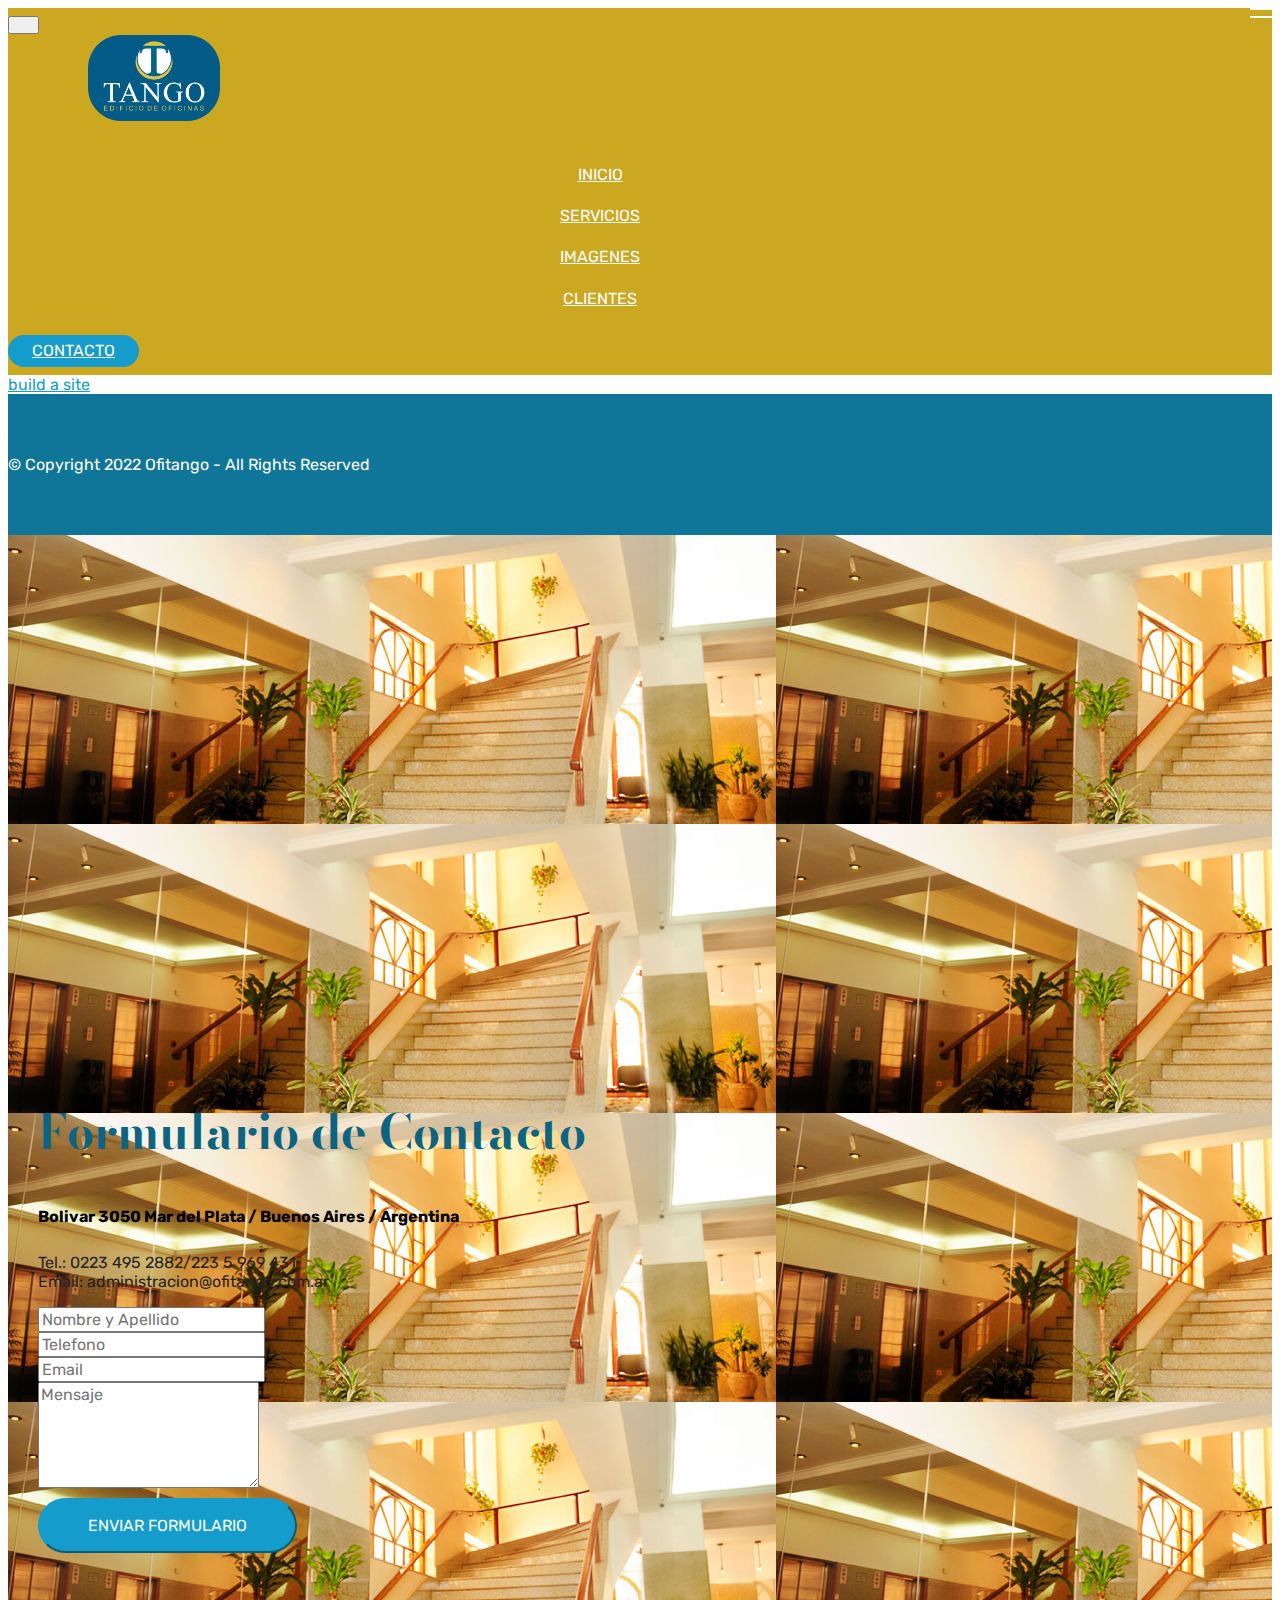
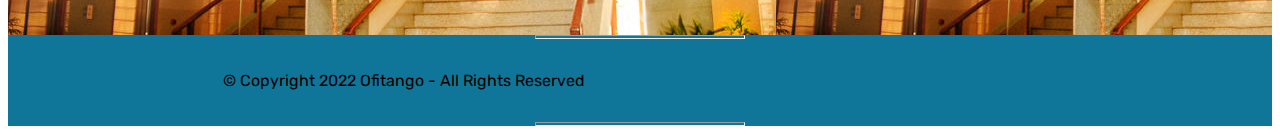
==== page1.html @ 0c17c7f9 "Add files via upload" ====
<!DOCTYPE html>
<html  >
<head>
  <!-- Site made with Mobirise Website Builder v4.12.4, https://mobirise.com -->
  <meta charset="UTF-8">
  <meta http-equiv="X-UA-Compatible" content="IE=edge">
  <meta name="generator" content="Mobirise v4.12.4, mobirise.com">
  <meta name="viewport" content="width=device-width, initial-scale=1, minimum-scale=1">
  <link rel="shortcut icon" href="assets/images/logo-original-262x171.png" type="image/x-icon">
  <meta name="description" content="Website Generator Description">
  
  
  <title>contacto</title>
  <link rel="stylesheet" href="assets/web/assets/mobirise-icons/mobirise-icons.css">
  <link rel="stylesheet" href="assets/bootstrap/css/bootstrap.min.css">
  <link rel="stylesheet" href="assets/bootstrap/css/bootstrap-grid.min.css">
  <link rel="stylesheet" href="assets/bootstrap/css/bootstrap-reboot.min.css">
  <link rel="stylesheet" href="assets/dropdown/css/style.css">
  <link rel="stylesheet" href="assets/tether/tether.min.css">
  <link rel="stylesheet" href="assets/animatecss/animate.min.css">
  <link rel="stylesheet" href="assets/theme/css/style.css">
  <link rel="preload" as="style" href="assets/mobirise/css/mbr-additional.css"><link rel="stylesheet" href="assets/mobirise/css/mbr-additional.css" type="text/css">
  
  
  
</head>
<body>
  <section class="menu cid-t2siSVwduI" once="menu" id="menu1-d">

    

    <nav class="navbar navbar-expand beta-menu navbar-dropdown align-items-center navbar-fixed-top navbar-toggleable-sm">
        <button class="navbar-toggler navbar-toggler-right" type="button" data-toggle="collapse" data-target="#navbarSupportedContent" aria-controls="navbarSupportedContent" aria-expanded="false" aria-label="Toggle navigation">
            <div class="hamburger">
                <span></span>
                <span></span>
                <span></span>
                <span></span>
            </div>
        </button>
        <div class="menu-logo">
            <div class="navbar-brand">
                <span class="navbar-logo">
                    <a href="http://www.ofitango.com.ar/">
                         <img src="assets/images/logo-original-262x171.png" alt="" title="" style="height: 5.4rem;">
                    </a>
                </span>
                <span class="navbar-caption-wrap"><a class="navbar-caption text-white text-primary display-5" href="http://www.ofitango.com.ar/"></a></span>
            </div>
        </div>
        <div class="collapse navbar-collapse" id="navbarSupportedContent">
            <ul class="navbar-nav nav-dropdown" data-app-modern-menu="true"><li class="nav-item">
                    <a class="nav-link link text-white text-primary display-4" href="index.html">
                        
                        INICIO</a>
                </li>
                <li class="nav-item">
                    <a class="nav-link link text-white text-primary display-4" href="page3.html">
                        
                        SERVICIOS</a>
                </li><li class="nav-item"><a class="nav-link link text-white text-primary display-4" href="page2.html">
                        
                        IMAGENES</a></li><li class="nav-item"><a class="nav-link link text-white text-primary display-4" href="page4.html">CLIENTES</a></li></ul>
            <div class="navbar-buttons mbr-section-btn"><a class="btn btn-sm btn-primary display-4" href="page1.html">
                    
                    CONTACTO</a></div>
        </div>
    </nav>
</section>

<section class="engine"><a href="https://mobirise.info/g">build a site</a></section><section once="footers" class="cid-t2wAZGjyXZ" id="footer6-n">

    

    

    <div class="container">
        <div class="media-container-row align-center mbr-white">
            <div class="col-12">
                <p class="mbr-text mb-0 mbr-fonts-style display-7">
                    © Copyright 2022 Ofitango - All Rights Reserved
                </p>
            </div>
        </div>
    </div>
</section>

<section class="mbr-section form4 cid-t3A1BDndgz mbr-parallax-background" id="form4-12">

    

    <div class="mbr-overlay" style="opacity: 0.5; background-color: rgb(239, 239, 239);">
    </div>
    <div class="container">
        <div class="row">
            <div class="col-md-6">
                <div class="google-map"><iframe frameborder="0" style="border:0" src="https://www.google.com/maps/embed/v1/place?key=AIzaSyCZI5F_k6S1k46ujh0SNrapM89f7mJxd30&amp;q=place_id:ChIJhcch-azehJURnAwfOW8XRGc" allowfullscreen=""></iframe></div>
            </div>
            <div class="col-md-6">
                <h2 class="pb-3 align-left mbr-fonts-style display-2">
                    Formulario de Contacto</h2>
                <div>
                    <div class="icon-block pb-3 align-left">
                        
                        
                    </div>
                    <div class="icon-contacts pb-3">
                        <h5 class="align-left mbr-fonts-style display-7">Bolivar 3050 Mar del Plata / Buenos Aires / Argentina</h5>
                        <p class="mbr-text align-left mbr-fonts-style display-7">Tel.: 0223 495 2882/223 5 969 431<br>Email: administracion@ofitango.com.ar
                        </p>
                    </div>
                </div>
                <div data-form-type="formoid">
                    <!---Formbuilder Form--->
                    <form action="https://mobirise.com/" method="POST" class="mbr-form form-with-styler" data-form-title="Mobirise Form"><input type="hidden" name="email" data-form-email="true" value="bOeZAj8MO2px88dFJfzPctDlCT0YbNWR1snrkdJ3WSeiRp32EEiQTgKdi7Tnwc22S6zPY+MXM0ju25p0DkSQRMhncS1VcrAm11SB6J4V9oVGgKkcmGMA5u0tcD6cQfHD">
                        <div class="row">
                            <div hidden="hidden" data-form-alert="" class="alert alert-success col-12">¡Gracias por comunicarse con nosotros!</div>
                            <div hidden="hidden" data-form-alert-danger="" class="alert alert-danger col-12">
                            </div>
                        </div>
                        <div class="dragArea row">
                            <div class="col-md-6  form-group" data-for="name">
                                <input type="text" name="name" placeholder="Nombre y Apellido" data-form-field="Name" required="required" class="form-control input display-7" id="name-form4-12">
                            </div>
                            <div class="col-md-6  form-group" data-for="phone">
                                <input type="text" name="phone" placeholder="Telefono" data-form-field="Phone" required="required" class="form-control input display-7" id="phone-form4-12">
                            </div>
                            <div data-for="email" class="col-md-12  form-group">
                                <input type="text" name="email" placeholder="Email" data-form-field="Email" class="form-control input display-7" required="required" id="email-form4-12">
                            </div>
                            <div data-for="message" class="col-md-12  form-group">
                                <textarea name="message" placeholder="Mensaje" data-form-field="Message" class="form-control input display-7" id="message-form4-12"></textarea>
                            </div>
                            <div class="col-md-12 input-group-btn  mt-2 align-center"><button type="submit" class="btn btn-primary btn-form display-4" href="mailto:administracion@ofitango.com.ar">ENVIAR FORMULARIO</button></div>
                        </div>
                    </form><!---Formbuilder Form--->
                </div>
            </div>
        </div>
    </div>
</section>

<section class="mbr-section content4 cid-t2wJT8myh8" id="content4-q">

    

    <div class="container">
        <div class="media-container-row">
            <div class="title col-12 col-md-8">
                
                
                
            </div>
        </div>
    </div>
</section>

<section class="mbr-section article content10 cid-t2UUSq3IMC" id="content10-11">
    
     

    <div class="container">
        <div class="inner-container" style="width: 66%;">
            <hr class="line" style="width: 25%;">
            <div class="section-text align-center mbr-white mbr-fonts-style display-7">© Copyright 2022 Ofitango - All Rights Reserved</div>
            <hr class="line" style="width: 25%;">
        </div>
    </div>
</section>


  <script src="assets/web/assets/jquery/jquery.min.js"></script>
  <script src="assets/popper/popper.min.js"></script>
  <script src="assets/bootstrap/js/bootstrap.min.js"></script>
  <script src="assets/dropdown/js/nav-dropdown.js"></script>
  <script src="assets/dropdown/js/navbar-dropdown.js"></script>
  <script src="assets/smoothscroll/smooth-scroll.js"></script>
  <script src="assets/tether/tether.min.js"></script>
  <script src="assets/touchswipe/jquery.touch-swipe.min.js"></script>
  <script src="assets/viewportchecker/jquery.viewportchecker.js"></script>
  <script src="assets/parallax/jarallax.min.js"></script>
  <script src="assets/theme/js/script.js"></script>
  <script src="assets/formoid/formoid.min.js"></script>
  
  
  <input name="animation" type="hidden">
   <div id="scrollToTop" class="scrollToTop mbr-arrow-up"><a style="text-align: center;"><i class="mbr-arrow-up-icon mbr-arrow-up-icon-cm cm-icon cm-icon-smallarrow-up"></i></a></div>
  </body>
</html>
---- assets/mobirise/css/mbr-additional.css ----
@import url(https://fonts.googleapis.com/css?family=Bodoni+Moda:400,500,600,700,800,900,400i,500i,600i,700i,800i,900i&display=swap);
@import url(https://fonts.googleapis.com/css?family=Rubik:300,400,500,600,700,800,900,300i,400i,500i,600i,700i,800i,900i&display=swap);





body {
  font-family: Rubik;
}
.display-1 {
  font-family: 'Bodoni Moda', serif;
  font-size: 4.25rem;
  font-display: swap;
}
.display-1 > .mbr-iconfont {
  font-size: 6.8rem;
}
.display-2 {
  font-family: 'Bodoni Moda', serif;
  font-size: 3rem;
  font-display: swap;
}
.display-2 > .mbr-iconfont {
  font-size: 4.8rem;
}
.display-4 {
  font-family: 'Rubik', sans-serif;
  font-size: 1rem;
  font-display: swap;
}
.display-4 > .mbr-iconfont {
  font-size: 1.6rem;
}
.display-5 {
  font-family: 'Rubik', sans-serif;
  font-size: 1.5rem;
  font-display: swap;
}
.display-5 > .mbr-iconfont {
  font-size: 2.4rem;
}
.display-7 {
  font-family: 'Rubik', sans-serif;
  font-size: 1rem;
  font-display: swap;
}
.display-7 > .mbr-iconfont {
  font-size: 1.6rem;
}
/* ---- Fluid typography for mobile devices ---- */
/* 1.4 - font scale ratio ( bootstrap == 1.42857 ) */
/* 100vw - current viewport width */
/* (48 - 20)  48 == 48rem == 768px, 20 == 20rem == 320px(minimal supported viewport) */
/* 0.65 - min scale variable, may vary */
@media (max-width: 768px) {
  .display-1 {
    font-size: 3.4rem;
    font-size: calc( 2.1374999999999997rem + (4.25 - 2.1374999999999997) * ((100vw - 20rem) / (48 - 20)));
    line-height: calc( 1.4 * (2.1374999999999997rem + (4.25 - 2.1374999999999997) * ((100vw - 20rem) / (48 - 20))));
  }
  .display-2 {
    font-size: 2.4rem;
    font-size: calc( 1.7rem + (3 - 1.7) * ((100vw - 20rem) / (48 - 20)));
    line-height: calc( 1.4 * (1.7rem + (3 - 1.7) * ((100vw - 20rem) / (48 - 20))));
  }
  .display-4 {
    font-size: 0.8rem;
    font-size: calc( 1rem + (1 - 1) * ((100vw - 20rem) / (48 - 20)));
    line-height: calc( 1.4 * (1rem + (1 - 1) * ((100vw - 20rem) / (48 - 20))));
  }
  .display-5 {
    font-size: 1.2rem;
    font-size: calc( 1.175rem + (1.5 - 1.175) * ((100vw - 20rem) / (48 - 20)));
    line-height: calc( 1.4 * (1.175rem + (1.5 - 1.175) * ((100vw - 20rem) / (48 - 20))));
  }
}
/* Buttons */
.btn {
  padding: 1rem 3rem;
  border-radius: 3px;
}
.btn-sm {
  padding: 0.6rem 1.5rem;
  border-radius: 3px;
}
.btn-md {
  padding: 1rem 3rem;
  border-radius: 3px;
}
.btn-lg {
  padding: 1.2rem 3.2rem;
  border-radius: 3px;
}
.bg-primary {
  background-color: #149dcc !important;
}
.bg-success {
  background-color: #f7ed4a !important;
}
.bg-info {
  background-color: #82786e !important;
}
.bg-warning {
  background-color: #879a9f !important;
}
.bg-danger {
  background-color: #b1a374 !important;
}
.btn-primary,
.btn-primary:active {
  background-color: #149dcc !important;
  border-color: #149dcc !important;
  color: #ffffff !important;
}
.btn-primary:hover,
.btn-primary:focus,
.btn-primary.focus,
.btn-primary.active {
  color: #ffffff !important;
  background-color: #0d6786 !important;
  border-color: #0d6786 !important;
}
.btn-primary.disabled,
.btn-primary:disabled {
  color: #ffffff !important;
  background-color: #0d6786 !important;
  border-color: #0d6786 !important;
}
.btn-secondary,
.btn-secondary:active {
  background-color: #ff3366 !important;
  border-color: #ff3366 !important;
  color: #ffffff !important;
}
.btn-secondary:hover,
.btn-secondary:focus,
.btn-secondary.focus,
.btn-secondary.active {
  color: #ffffff !important;
  background-color: #e50039 !important;
  border-color: #e50039 !important;
}
.btn-secondary.disabled,
.btn-secondary:disabled {
  color: #ffffff !important;
  background-color: #e50039 !important;
  border-color: #e50039 !important;
}
.btn-info,
.btn-info:active {
  background-color: #82786e !important;
  border-color: #82786e !important;
  color: #ffffff !important;
}
.btn-info:hover,
.btn-info:focus,
.btn-info.focus,
.btn-info.active {
  color: #ffffff !important;
  background-color: #59524b !important;
  border-color: #59524b !important;
}
.btn-info.disabled,
.btn-info:disabled {
  color: #ffffff !important;
  background-color: #59524b !important;
  border-color: #59524b !important;
}
.btn-success,
.btn-success:active {
  background-color: #f7ed4a !important;
  border-color: #f7ed4a !important;
  color: #3f3c03 !important;
}
.btn-success:hover,
.btn-success:focus,
.btn-success.focus,
.btn-success.active {
  color: #3f3c03 !important;
  background-color: #eadd0a !important;
  border-color: #eadd0a !important;
}
.btn-success.disabled,
.btn-success:disabled {
  color: #3f3c03 !important;
  background-color: #eadd0a !important;
  border-color: #eadd0a !important;
}
.btn-warning,
.btn-warning:active {
  background-color: #879a9f !important;
  border-color: #879a9f !important;
  color: #ffffff !important;
}
.btn-warning:hover,
.btn-warning:focus,
.btn-warning.focus,
.btn-warning.active {
  color: #ffffff !important;
  background-color: #617479 !important;
  border-color: #617479 !important;
}
.btn-warning.disabled,
.btn-warning:disabled {
  color: #ffffff !important;
  background-color: #617479 !important;
  border-color: #617479 !important;
}
.btn-danger,
.btn-danger:active {
  background-color: #b1a374 !important;
  border-color: #b1a374 !important;
  color: #ffffff !important;
}
.btn-danger:hover,
.btn-danger:focus,
.btn-danger.focus,
.btn-danger.active {
  color: #ffffff !important;
  background-color: #8b7d4e !important;
  border-color: #8b7d4e !important;
}
.btn-danger.disabled,
.btn-danger:disabled {
  color: #ffffff !important;
  background-color: #8b7d4e !important;
  border-color: #8b7d4e !important;
}
.btn-white {
  color: #333333 !important;
}
.btn-white,
.btn-white:active {
  background-color: #ffffff !important;
  border-color: #ffffff !important;
  color: #808080 !important;
}
.btn-white:hover,
.btn-white:focus,
.btn-white.focus,
.btn-white.active {
  color: #808080 !important;
  background-color: #d9d9d9 !important;
  border-color: #d9d9d9 !important;
}
.btn-white.disabled,
.btn-white:disabled {
  color: #808080 !important;
  background-color: #d9d9d9 !important;
  border-color: #d9d9d9 !important;
}
.btn-black,
.btn-black:active {
  background-color: #333333 !important;
  border-color: #333333 !important;
  color: #ffffff !important;
}
.btn-black:hover,
.btn-black:focus,
.btn-black.focus,
.btn-black.active {
  color: #ffffff !important;
  background-color: #0d0d0d !important;
  border-color: #0d0d0d !important;
}
.btn-black.disabled,
.btn-black:disabled {
  color: #ffffff !important;
  background-color: #0d0d0d !important;
  border-color: #0d0d0d !important;
}
.btn-primary-outline,
.btn-primary-outline:active {
  background: none;
  border-color: #0b566f;
  color: #0b566f;
}
.btn-primary-outline:hover,
.btn-primary-outline:focus,
.btn-primary-outline.focus,
.btn-primary-outline.active {
  color: #ffffff;
  background-color: #149dcc;
  border-color: #149dcc;
}
.btn-primary-outline.disabled,
.btn-primary-outline:disabled {
  color: #ffffff !important;
  background-color: #149dcc !important;
  border-color: #149dcc !important;
}
.btn-secondary-outline,
.btn-secondary-outline:active {
  background: none;
  border-color: #cc0033;
  color: #cc0033;
}
.btn-secondary-outline:hover,
.btn-secondary-outline:focus,
.btn-secondary-outline.focus,
.btn-secondary-outline.active {
  color: #ffffff;
  background-color: #ff3366;
  border-color: #ff3366;
}
.btn-secondary-outline.disabled,
.btn-secondary-outline:disabled {
  color: #ffffff !important;
  background-color: #ff3366 !important;
  border-color: #ff3366 !important;
}
.btn-info-outline,
.btn-info-outline:active {
  background: none;
  border-color: #4b453f;
  color: #4b453f;
}
.btn-info-outline:hover,
.btn-info-outline:focus,
.btn-info-outline.focus,
.btn-info-outline.active {
  color: #ffffff;
  background-color: #82786e;
  border-color: #82786e;
}
.btn-info-outline.disabled,
.btn-info-outline:disabled {
  color: #ffffff !important;
  background-color: #82786e !important;
  border-color: #82786e !important;
}
.btn-success-outline,
.btn-success-outline:active {
  background: none;
  border-color: #d2c609;
  color: #d2c609;
}
.btn-success-outline:hover,
.btn-success-outline:focus,
.btn-success-outline.focus,
.btn-success-outline.active {
  color: #3f3c03;
  background-color: #f7ed4a;
  border-color: #f7ed4a;
}
.btn-success-outline.disabled,
.btn-success-outline:disabled {
  color: #3f3c03 !important;
  background-color: #f7ed4a !important;
  border-color: #f7ed4a !important;
}
.btn-warning-outline,
.btn-warning-outline:active {
  background: none;
  border-color: #55666b;
  color: #55666b;
}
.btn-warning-outline:hover,
.btn-warning-outline:focus,
.btn-warning-outline.focus,
.btn-warning-outline.active {
  color: #ffffff;
  background-color: #879a9f;
  border-color: #879a9f;
}
.btn-warning-outline.disabled,
.btn-warning-outline:disabled {
  color: #ffffff !important;
  background-color: #879a9f !important;
  border-color: #879a9f !important;
}
.btn-danger-outline,
.btn-danger-outline:active {
  background: none;
  border-color: #7a6e45;
  color: #7a6e45;
}
.btn-danger-outline:hover,
.btn-danger-outline:focus,
.btn-danger-outline.focus,
.btn-danger-outline.active {
  color: #ffffff;
  background-color: #b1a374;
  border-color: #b1a374;
}
.btn-danger-outline.disabled,
.btn-danger-outline:disabled {
  color: #ffffff !important;
  background-color: #b1a374 !important;
  border-color: #b1a374 !important;
}
.btn-black-outline,
.btn-black-outline:active {
  background: none;
  border-color: #000000;
  color: #000000;
}
.btn-black-outline:hover,
.btn-black-outline:focus,
.btn-black-outline.focus,
.btn-black-outline.active {
  color: #ffffff;
  background-color: #333333;
  border-color: #333333;
}
.btn-black-outline.disabled,
.btn-black-outline:disabled {
  color: #ffffff !important;
  background-color: #333333 !important;
  border-color: #333333 !important;
}
.btn-white-outline,
.btn-white-outline:active,
.btn-white-outline.active {
  background: none;
  border-color: #ffffff;
  color: #ffffff;
}
.btn-white-outline:hover,
.btn-white-outline:focus,
.btn-white-outline.focus {
  color: #333333;
  background-color: #ffffff;
  border-color: #ffffff;
}
.text-primary {
  color: #149dcc !important;
}
.text-secondary {
  color: #ff3366 !important;
}
.text-success {
  color: #f7ed4a !important;
}
.text-info {
  color: #82786e !important;
}
.text-warning {
  color: #879a9f !important;
}
.text-danger {
  color: #b1a374 !important;
}
.text-white {
  color: #ffffff !important;
}
.text-black {
  color: #000000 !important;
}
a.text-primary:hover,
a.text-primary:focus {
  color: #0b566f !important;
}
a.text-secondary:hover,
a.text-secondary:focus {
  color: #cc0033 !important;
}
a.text-success:hover,
a.text-success:focus {
  color: #d2c609 !important;
}
a.text-info:hover,
a.text-info:focus {
  color: #4b453f !important;
}
a.text-warning:hover,
a.text-warning:focus {
  color: #55666b !important;
}
a.text-danger:hover,
a.text-danger:focus {
  color: #7a6e45 !important;
}
a.text-white:hover,
a.text-white:focus {
  color: #b3b3b3 !important;
}
a.text-black:hover,
a.text-black:focus {
  color: #4d4d4d !important;
}
.alert-success {
  background-color: #70c770;
}
.alert-info {
  background-color: #82786e;
}
.alert-warning {
  background-color: #879a9f;
}
.alert-danger {
  background-color: #b1a374;
}
.mbr-section-btn a.btn:not(.btn-form) {
  border-radius: 100px;
}
.mbr-section-btn a.btn:not(.btn-form):hover,
.mbr-section-btn a.btn:not(.btn-form):focus {
  box-shadow: none !important;
}
.mbr-section-btn a.btn:not(.btn-form):hover,
.mbr-section-btn a.btn:not(.btn-form):focus {
  box-shadow: 0 10px 40px 0 rgba(0, 0, 0, 0.2) !important;
  -webkit-box-shadow: 0 10px 40px 0 rgba(0, 0, 0, 0.2) !important;
}
.mbr-gallery-filter li a {
  border-radius: 100px !important;
}
.mbr-gallery-filter li.active .btn {
  background-color: #149dcc;
  border-color: #149dcc;
  color: #ffffff;
}
.mbr-gallery-filter li.active .btn:focus {
  box-shadow: none;
}
.nav-tabs .nav-link {
  border-radius: 100px !important;
}
a,
a:hover {
  color: #149dcc;
}
.mbr-plan-header.bg-primary .mbr-plan-subtitle,
.mbr-plan-header.bg-primary .mbr-plan-price-desc {
  color: #b4e6f8;
}
.mbr-plan-header.bg-success .mbr-plan-subtitle,
.mbr-plan-header.bg-success .mbr-plan-price-desc {
  color: #ffffff;
}
.mbr-plan-header.bg-info .mbr-plan-subtitle,
.mbr-plan-header.bg-info .mbr-plan-price-desc {
  color: #beb8b2;
}
.mbr-plan-header.bg-warning .mbr-plan-subtitle,
.mbr-plan-header.bg-warning .mbr-plan-price-desc {
  color: #ced6d8;
}
.mbr-plan-header.bg-danger .mbr-plan-subtitle,
.mbr-plan-header.bg-danger .mbr-plan-price-desc {
  color: #dfd9c6;
}
/* Scroll to top button*/
#scrollToTop a {
  border-radius: 100px;
}
.form-control {
  font-family: 'Rubik', sans-serif;
  font-size: 1rem;
  font-display: swap;
}
.form-control > .mbr-iconfont {
  font-size: 1.6rem;
}
blockquote {
  border-color: #149dcc;
}
/* Forms */
.mbr-form .btn {
  margin: .4rem 0;
}
.mbr-form .input-group-btn a.btn {
  border-radius: 100px !important;
}
.mbr-form .input-group-btn a.btn:hover {
  box-shadow: 0 10px 40px 0 rgba(0, 0, 0, 0.2);
}
.mbr-form .input-group-btn button[type="submit"] {
  border-radius: 100px !important;
  padding: 1rem 3rem;
}
.mbr-form .input-group-btn button[type="submit"]:hover {
  box-shadow: 0 10px 40px 0 rgba(0, 0, 0, 0.2);
}
@media (max-width: 767px) {
  .btn {
    font-size: .75rem !important;
  }
  .btn .mbr-iconfont {
    font-size: 1rem !important;
  }
}
/* Footer */
.mbr-footer-content li::before,
.mbr-footer .mbr-contacts li::before {
  background: #149dcc;
}
.mbr-footer-content li a:hover,
.mbr-footer .mbr-contacts li a:hover {
  color: #149dcc;
}
.footer3 input[type="email"],
.footer4 input[type="email"] {
  border-radius: 100px !important;
}
.footer3 .input-group-btn a.btn,
.footer4 .input-group-btn a.btn {
  border-radius: 100px !important;
}
.footer3 .input-group-btn button[type="submit"],
.footer4 .input-group-btn button[type="submit"] {
  border-radius: 100px !important;
}
/* Headers*/
.header13 .form-inline input[type="email"],
.header14 .form-inline input[type="email"] {
  border-radius: 100px;
}
.header13 .form-inline input[type="text"],
.header14 .form-inline input[type="text"] {
  border-radius: 100px;
}
.header13 .form-inline input[type="tel"],
.header14 .form-inline input[type="tel"] {
  border-radius: 100px;
}
.header13 .form-inline a.btn,
.header14 .form-inline a.btn {
  border-radius: 100px;
}
.header13 .form-inline button,
.header14 .form-inline button {
  border-radius: 100px !important;
}
@media screen and (-ms-high-contrast: active), (-ms-high-contrast: none) {
  .card-wrapper {
    flex: auto !important;
  }
}
.jq-selectbox li:hover,
.jq-selectbox li.selected {
  background-color: #149dcc;
  color: #ffffff;
}
.jq-selectbox .jq-selectbox__trigger-arrow,
.jq-number__spin.minus:after,
.jq-number__spin.plus:after {
  transition: 0.4s;
  border-top-color: currentColor;
  border-bottom-color: currentColor;
}
.jq-selectbox:hover .jq-selectbox__trigger-arrow,
.jq-number__spin.minus:hover:after,
.jq-number__spin.plus:hover:after {
  border-top-color: #149dcc;
  border-bottom-color: #149dcc;
}
.xdsoft_datetimepicker .xdsoft_calendar td.xdsoft_default,
.xdsoft_datetimepicker .xdsoft_calendar td.xdsoft_current,
.xdsoft_datetimepicker .xdsoft_timepicker .xdsoft_time_box > div > div.xdsoft_current {
  color: #ffffff !important;
  background-color: #149dcc !important;
  box-shadow: none !important;
}
.xdsoft_datetimepicker .xdsoft_calendar td:hover,
.xdsoft_datetimepicker .xdsoft_timepicker .xdsoft_time_box > div > div:hover {
  color: #ffffff !important;
  background: #ff3366 !important;
  box-shadow: none !important;
}
.lazy-bg {
  background-image: none !important;
}
.lazy-placeholder:not(section),
.lazy-none {
  display: block;
  position: relative;
  padding-bottom: 56.25%;
}
iframe.lazy-placeholder,
.lazy-placeholder:after {
  content: '';
  position: absolute;
  width: 100px;
  height: 100px;
  background: transparent no-repeat center;
  background-size: contain;
  top: 50%;
  left: 50%;
  transform: translateX(-50%) translateY(-50%);
  background-image: url("data:image/svg+xml;charset=UTF-8,%3csvg width='32' height='32' viewBox='0 0 64 64' xmlns='http://www.w3.org/2000/svg' stroke='%23149dcc' %3e%3cg fill='none' fill-rule='evenodd'%3e%3cg transform='translate(16 16)' stroke-width='2'%3e%3ccircle stroke-opacity='.5' cx='16' cy='16' r='16'/%3e%3cpath d='M32 16c0-9.94-8.06-16-16-16'%3e%3canimateTransform attributeName='transform' type='rotate' from='0 16 16' to='360 16 16' dur='1s' repeatCount='indefinite'/%3e%3c/path%3e%3c/g%3e%3c/g%3e%3c/svg%3e");
}
section.lazy-placeholder:after {
  opacity: 0.3;
}
.cid-t2siSVwduI .navbar {
  padding: .5rem 0;
  background: #cca720;
  transition: none;
  min-height: 77px;
}
.cid-t2siSVwduI .navbar-dropdown.bg-color.transparent.opened {
  background: #cca720;
}
.cid-t2siSVwduI a {
  font-style: normal;
}
.cid-t2siSVwduI .nav-item span {
  padding-right: 0.4em;
  line-height: 0.5em;
  vertical-align: text-bottom;
  position: relative;
  text-decoration: none;
}
.cid-t2siSVwduI .nav-item a {
  display: -webkit-flex;
  align-items: center;
  justify-content: center;
  padding: 0.7rem 0 !important;
  margin: 0rem .65rem !important;
  -webkit-align-items: center;
  -webkit-justify-content: center;
}
.cid-t2siSVwduI .nav-item:focus,
.cid-t2siSVwduI .nav-link:focus {
  outline: none;
}
.cid-t2siSVwduI .btn {
  padding: 0.4rem 1.5rem;
  display: -webkit-inline-flex;
  align-items: center;
  -webkit-align-items: center;
}
.cid-t2siSVwduI .btn .mbr-iconfont {
  font-size: 1.6rem;
}
.cid-t2siSVwduI .menu-logo {
  margin-right: auto;
}
.cid-t2siSVwduI .menu-logo .navbar-brand {
  display: flex;
  margin-left: 5rem;
  padding: 0;
  transition: padding .2s;
  min-height: 3.8rem;
  -webkit-align-items: center;
  align-items: center;
}
.cid-t2siSVwduI .menu-logo .navbar-brand .navbar-caption-wrap {
  display: flex;
  -webkit-align-items: center;
  align-items: center;
  word-break: break-word;
  min-width: 7rem;
  margin: .3rem 0;
}
.cid-t2siSVwduI .menu-logo .navbar-brand .navbar-caption-wrap .navbar-caption {
  line-height: 1.2rem !important;
  padding-right: 2rem;
}
.cid-t2siSVwduI .menu-logo .navbar-brand .navbar-logo {
  font-size: 4rem;
  transition: font-size 0.25s;
}
.cid-t2siSVwduI .menu-logo .navbar-brand .navbar-logo img {
  display: flex;
}
.cid-t2siSVwduI .menu-logo .navbar-brand .navbar-logo .mbr-iconfont {
  transition: font-size 0.25s;
}
.cid-t2siSVwduI .menu-logo .navbar-brand .navbar-logo a {
  display: inline-flex;
}
.cid-t2siSVwduI .navbar-toggleable-sm .navbar-collapse {
  justify-content: flex-end;
  -webkit-justify-content: flex-end;
  padding-right: 5rem;
  width: auto;
}
.cid-t2siSVwduI .navbar-toggleable-sm .navbar-collapse .navbar-nav {
  flex-wrap: wrap;
  -webkit-flex-wrap: wrap;
  padding-left: 0;
}
.cid-t2siSVwduI .navbar-toggleable-sm .navbar-collapse .navbar-nav .nav-item {
  -webkit-align-self: center;
  align-self: center;
}
.cid-t2siSVwduI .navbar-toggleable-sm .navbar-collapse .navbar-buttons {
  padding-left: 0;
  padding-bottom: 0;
}
.cid-t2siSVwduI .dropdown .dropdown-menu {
  background: #cca720;
  visibility: hidden;
  display: block;
  position: absolute;
  min-width: 5rem;
  padding-top: 1.4rem;
  padding-bottom: 1.4rem;
  text-align: left;
}
.cid-t2siSVwduI .dropdown .dropdown-menu .dropdown-item {
  width: auto;
  padding: 0.235em 1.5385em 0.235em 1.5385em !important;
}
.cid-t2siSVwduI .dropdown .dropdown-menu .dropdown-item::after {
  right: 0.5rem;
}
.cid-t2siSVwduI .dropdown .dropdown-menu .dropdown-submenu {
  margin: 0;
}
.cid-t2siSVwduI .dropdown.open > .dropdown-menu {
  visibility: visible;
}
.cid-t2siSVwduI .navbar-toggleable-sm.opened:after {
  position: absolute;
  width: 100vw;
  height: 100vh;
  content: '';
  background-color: rgba(0, 0, 0, 0.1);
  left: 0;
  bottom: 0;
  transform: translateY(100%);
  -webkit-transform: translateY(100%);
  z-index: 1000;
}
.cid-t2siSVwduI .navbar.navbar-short {
  min-height: 60px;
  transition: all .2s;
}
.cid-t2siSVwduI .navbar.navbar-short .navbar-toggler-right {
  top: 20px;
}
.cid-t2siSVwduI .navbar.navbar-short .navbar-logo a {
  font-size: 2.5rem !important;
  line-height: 2.5rem;
  transition: font-size 0.25s;
}
.cid-t2siSVwduI .navbar.navbar-short .navbar-logo a .mbr-iconfont {
  font-size: 2.5rem !important;
}
.cid-t2siSVwduI .navbar.navbar-short .navbar-logo a img {
  height: 3rem !important;
}
.cid-t2siSVwduI .navbar.navbar-short .navbar-brand {
  min-height: 3rem;
}
.cid-t2siSVwduI button.navbar-toggler {
  width: 31px;
  height: 18px;
  cursor: pointer;
  transition: all .2s;
  top: 1.5rem;
  right: 1rem;
}
.cid-t2siSVwduI button.navbar-toggler:focus {
  outline: none;
}
.cid-t2siSVwduI button.navbar-toggler .hamburger span {
  position: absolute;
  right: 0;
  width: 30px;
  height: 2px;
  border-right: 5px;
  background-color: #ffffff;
}
.cid-t2siSVwduI button.navbar-toggler .hamburger span:nth-child(1) {
  top: 0;
  transition: all .2s;
}
.cid-t2siSVwduI button.navbar-toggler .hamburger span:nth-child(2) {
  top: 8px;
  transition: all .15s;
}
.cid-t2siSVwduI button.navbar-toggler .hamburger span:nth-child(3) {
  top: 8px;
  transition: all .15s;
}
.cid-t2siSVwduI button.navbar-toggler .hamburger span:nth-child(4) {
  top: 16px;
  transition: all .2s;
}
.cid-t2siSVwduI nav.opened .hamburger span:nth-child(1) {
  top: 8px;
  width: 0;
  opacity: 0;
  right: 50%;
  transition: all .2s;
}
.cid-t2siSVwduI nav.opened .hamburger span:nth-child(2) {
  -webkit-transform: rotate(45deg);
  transform: rotate(45deg);
  transition: all .25s;
}
.cid-t2siSVwduI nav.opened .hamburger span:nth-child(3) {
  -webkit-transform: rotate(-45deg);
  transform: rotate(-45deg);
  transition: all .25s;
}
.cid-t2siSVwduI nav.opened .hamburger span:nth-child(4) {
  top: 8px;
  width: 0;
  opacity: 0;
  right: 50%;
  transition: all .2s;
}
.cid-t2siSVwduI .collapsed.navbar-expand {
  flex-direction: column;
  -webkit-flex-direction: column;
}
.cid-t2siSVwduI .collapsed .btn {
  display: -webkit-flex;
}
.cid-t2siSVwduI .collapsed .navbar-collapse {
  display: none !important;
  padding-right: 0 !important;
}
.cid-t2siSVwduI .collapsed .navbar-collapse.collapsing,
.cid-t2siSVwduI .collapsed .navbar-collapse.show {
  display: block !important;
}
.cid-t2siSVwduI .collapsed .navbar-collapse.collapsing .navbar-nav,
.cid-t2siSVwduI .collapsed .navbar-collapse.show .navbar-nav {
  display: block;
  text-align: center;
}
.cid-t2siSVwduI .collapsed .navbar-collapse.collapsing .navbar-nav .nav-item,
.cid-t2siSVwduI .collapsed .navbar-collapse.show .navbar-nav .nav-item {
  clear: both;
}
.cid-t2siSVwduI .collapsed .navbar-collapse.collapsing .navbar-buttons,
.cid-t2siSVwduI .collapsed .navbar-collapse.show .navbar-buttons {
  text-align: center;
}
.cid-t2siSVwduI .collapsed .navbar-collapse.collapsing .navbar-buttons:last-child,
.cid-t2siSVwduI .collapsed .navbar-collapse.show .navbar-buttons:last-child {
  margin-bottom: 1rem;
}
@media (min-width: 1024px) {
  .cid-t2siSVwduI .collapsed:not(.navbar-short) .navbar-collapse {
    max-height: calc(98.5vh - 5.4rem);
  }
}
.cid-t2siSVwduI .collapsed button.navbar-toggler {
  display: block;
}
.cid-t2siSVwduI .collapsed .navbar-brand {
  margin-left: 1rem !important;
}
.cid-t2siSVwduI .collapsed .navbar-toggleable-sm {
  flex-direction: column;
  -webkit-flex-direction: column;
}
.cid-t2siSVwduI .collapsed .dropdown .dropdown-menu {
  width: 100%;
  text-align: center;
  position: relative;
  opacity: 0;
  overflow: hidden;
  display: block;
  height: 0;
  visibility: hidden;
  padding: 0;
  transition-duration: .5s;
  transition-property: opacity,padding,height;
}
.cid-t2siSVwduI .collapsed .dropdown.open > .dropdown-menu {
  position: relative;
  opacity: 1;
  height: auto;
  padding: 1.4rem 0;
  visibility: visible;
}
.cid-t2siSVwduI .collapsed .dropdown .dropdown-submenu {
  left: 0;
  text-align: center;
  width: 100%;
}
.cid-t2siSVwduI .collapsed .dropdown .dropdown-toggle[data-toggle="dropdown-submenu"]::after {
  margin-top: 0;
  position: inherit;
  right: 0;
  top: 50%;
  display: inline-block;
  width: 0;
  height: 0;
  margin-left: .3em;
  vertical-align: middle;
  content: "";
  border-top: .30em solid;
  border-right: .30em solid transparent;
  border-left: .30em solid transparent;
}
@media (max-width: 1023px) {
  .cid-t2siSVwduI .navbar-expand {
    flex-direction: column;
    -webkit-flex-direction: column;
  }
  .cid-t2siSVwduI img {
    height: 3.8rem !important;
  }
  .cid-t2siSVwduI .btn {
    display: -webkit-flex;
  }
  .cid-t2siSVwduI button.navbar-toggler {
    display: block;
  }
  .cid-t2siSVwduI .navbar-brand {
    margin-left: 1rem !important;
  }
  .cid-t2siSVwduI .navbar-toggleable-sm {
    flex-direction: column;
    -webkit-flex-direction: column;
  }
  .cid-t2siSVwduI .navbar-collapse {
    display: none !important;
    padding-right: 0 !important;
  }
  .cid-t2siSVwduI .navbar-collapse.collapsing,
  .cid-t2siSVwduI .navbar-collapse.show {
    display: block !important;
  }
  .cid-t2siSVwduI .navbar-collapse.collapsing .navbar-nav,
  .cid-t2siSVwduI .navbar-collapse.show .navbar-nav {
    display: block;
    text-align: center;
  }
  .cid-t2siSVwduI .navbar-collapse.collapsing .navbar-nav .nav-item,
  .cid-t2siSVwduI .navbar-collapse.show .navbar-nav .nav-item {
    clear: both;
  }
  .cid-t2siSVwduI .navbar-collapse.collapsing .navbar-buttons,
  .cid-t2siSVwduI .navbar-collapse.show .navbar-buttons {
    text-align: center;
  }
  .cid-t2siSVwduI .navbar-collapse.collapsing .navbar-buttons:last-child,
  .cid-t2siSVwduI .navbar-collapse.show .navbar-buttons:last-child {
    margin-bottom: 1rem;
  }
  .cid-t2siSVwduI .dropdown .dropdown-menu {
    width: 100%;
    text-align: center;
    position: relative;
    opacity: 0;
    overflow: hidden;
    display: block;
    height: 0;
    visibility: hidden;
    padding: 0;
    transition-duration: .5s;
    transition-property: opacity,padding,height;
  }
  .cid-t2siSVwduI .dropdown.open > .dropdown-menu {
    position: relative;
    opacity: 1;
    height: auto;
    padding: 1.4rem 0;
    visibility: visible;
  }
  .cid-t2siSVwduI .dropdown .dropdown-submenu {
    left: 0;
    text-align: center;
    width: 100%;
  }
  .cid-t2siSVwduI .dropdown .dropdown-toggle[data-toggle="dropdown-submenu"]::after {
    margin-top: 0;
    position: inherit;
    right: 0;
    top: 50%;
    display: inline-block;
    width: 0;
    height: 0;
    margin-left: .3em;
    vertical-align: middle;
    content: "";
    border-top: .30em solid;
    border-right: .30em solid transparent;
    border-left: .30em solid transparent;
  }
}
@media (min-width: 767px) {
  .cid-t2siSVwduI .menu-logo {
    flex-shrink: 0;
    -webkit-flex-shrink: 0;
  }
}
.cid-t2siSVwduI .navbar-collapse {
  flex-basis: auto;
  -webkit-flex-basis: auto;
}
.cid-t2siSVwduI .nav-link:hover,
.cid-t2siSVwduI .dropdown-item:hover {
  color: #c1c1c1 !important;
}
.cid-t2so4KYxrj .modal-body .close {
  background: #1b1b1b;
}
.cid-t2so4KYxrj .modal-body .close span {
  font-style: normal;
}
.cid-t2so4KYxrj .carousel-inner > .active,
.cid-t2so4KYxrj .carousel-inner > .next,
.cid-t2so4KYxrj .carousel-inner > .prev {
  display: flex;
}
.cid-t2so4KYxrj .carousel-control .icon-next,
.cid-t2so4KYxrj .carousel-control .icon-prev {
  margin-top: -18px;
  font-size: 40px;
  line-height: 27px;
}
.cid-t2so4KYxrj .carousel-control:hover {
  background: #1b1b1b;
  color: #fff;
  opacity: 1;
}
@media (max-width: 767px) {
  .cid-t2so4KYxrj .container .carousel-control {
    margin-bottom: 0;
  }
}
.cid-t2so4KYxrj .boxed-slider {
  position: relative;
  padding: 93px 0;
}
.cid-t2so4KYxrj .boxed-slider > div {
  position: relative;
}
.cid-t2so4KYxrj .container img {
  width: 100%;
}
.cid-t2so4KYxrj .container img + .row {
  position: absolute;
  top: 50%;
  left: 0;
  right: 0;
  -webkit-transform: translateY(-50%);
  -moz-transform: translateY(-50%);
  transform: translateY(-50%);
  z-index: 2;
}
.cid-t2so4KYxrj .mbr-section {
  padding: 0;
  background-attachment: scroll;
}
.cid-t2so4KYxrj .mbr-table-cell {
  padding: 0;
}
.cid-t2so4KYxrj .container .carousel-indicators {
  margin-bottom: 3px;
}
.cid-t2so4KYxrj .carousel-caption {
  top: 50%;
  right: 0;
  bottom: auto;
  left: 0;
  display: -webkit-flex;
  align-items: center;
  -webkit-transform: translateY(-50%);
  transform: translateY(-50%);
  -webkit-align-items: center;
}
.cid-t2so4KYxrj .mbr-overlay {
  z-index: 1;
}
.cid-t2so4KYxrj .container-slide.container {
  min-width: 100%;
  min-height: 100vh;
  padding: 0;
}
.cid-t2so4KYxrj .carousel-item {
  background-position: 50% 50%;
  background-repeat: no-repeat;
  background-size: cover;
  opacity: 1;
}
.cid-t2so4KYxrj .carousel-item.active.right,
.cid-t2so4KYxrj .carousel-item.next {
  left: 0;
  transition: opacity 0.7s ease-in-out;
  opacity: 0;
}
.cid-t2so4KYxrj .carousel-item.active.left,
.cid-t2so4KYxrj .carousel-item.prev {
  left: 0;
  transition: opacity 0.7s ease-in-out;
  opacity: 0;
}
.cid-t2so4KYxrj .carousel-item.active,
.cid-t2so4KYxrj .carousel-item.next.left,
.cid-t2so4KYxrj .carousel-item.prev.right {
  left: 0;
  opacity: 1;
}
.cid-t2so4KYxrj .mbr-slider .carousel-control {
  top: 50%;
  width: 70px;
  height: 70px;
  margin-top: -1.5rem;
  font-size: 35px;
  background-color: rgba(0, 0, 0, 0.5);
  border: 2px solid #fff;
  border-radius: 50%;
  transition: all .3s;
  z-index: 11;
}
.cid-t2so4KYxrj .mbr-slider .carousel-control.carousel-control-prev {
  left: 0;
  margin-left: 2.5rem;
}
.cid-t2so4KYxrj .mbr-slider .carousel-control.carousel-control-next {
  right: 0;
  margin-right: 2.5rem;
}
.cid-t2so4KYxrj .mbr-slider .carousel-control .mbr-iconfont {
  font-size: 2rem;
}
@media (max-width: 767px) {
  .cid-t2so4KYxrj .mbr-slider .carousel-control {
    top: auto;
    bottom: 1rem;
  }
}
.cid-t2so4KYxrj .mbr-slider .carousel-indicators {
  position: absolute;
  bottom: 0;
  margin-bottom: 1.5rem !important;
}
.cid-t2so4KYxrj .mbr-slider .carousel-indicators li {
  max-width: 20px;
  width: 20px;
  height: 20px;
  max-height: 20px;
  margin: 3px;
  background-color: rgba(0, 0, 0, 0.5);
  border: 2px solid #fff;
  border-radius: 50%;
  opacity: .5;
  transition: all .3s;
}
.cid-t2so4KYxrj .mbr-slider .carousel-indicators li.active,
.cid-t2so4KYxrj .mbr-slider .carousel-indicators li:hover {
  opacity: .9;
}
.cid-t2so4KYxrj .mbr-slider .carousel-indicators li::after,
.cid-t2so4KYxrj .mbr-slider .carousel-indicators li::before {
  content: none;
}
.cid-t2so4KYxrj .mbr-slider .carousel-indicators.ie-fix {
  left: 50%;
  display: block;
  width: 60%;
  margin-left: -30%;
  text-align: center;
}
@media (max-width: 576px) {
  .cid-t2so4KYxrj .mbr-slider .carousel-indicators {
    display: none !important;
  }
}
.cid-t2so4KYxrj .mbr-slider > .container img {
  width: 100%;
}
.cid-t2so4KYxrj .mbr-slider > .container img + .row {
  position: absolute;
  top: 50%;
  right: 0;
  left: 0;
  z-index: 2;
  -moz-transform: translateY(-50%);
  -webkit-transform: translateY(-50%);
  transform: translateY(-50%);
}
.cid-t2so4KYxrj .mbr-slider > .container .carousel-indicators {
  margin-bottom: 3px;
}
@media (max-width: 576px) {
  .cid-t2so4KYxrj .mbr-slider > .container .carousel-control {
    margin-bottom: 0;
  }
}
.cid-t2so4KYxrj .mbr-slider .mbr-section {
  padding: 0;
  background-attachment: scroll;
}
.cid-t2so4KYxrj .mbr-slider .mbr-table-cell {
  padding: 0;
}
.cid-t2so4KYxrj .carousel-item .container.container-slide {
  position: initial;
  min-height: 0;
}
.cid-t2so4KYxrj .full-screen .slider-fullscreen-image {
  min-height: 100vh;
  background-repeat: no-repeat;
  background-position: 50% 50%;
  background-size: cover;
}
.cid-t2so4KYxrj .full-screen .slider-fullscreen-image.active {
  display: -o-flex;
}
.cid-t2so4KYxrj .full-screen .container {
  width: auto;
  padding-right: 0;
  padding-left: 0;
}
.cid-t2so4KYxrj .full-screen .carousel-item .container.container-slide {
  width: 100%;
  min-height: 100vh;
  padding: 0;
}
.cid-t2so4KYxrj .full-screen .carousel-item .container.container-slide img {
  display: none;
}
.cid-t2so4KYxrj .mbr-background-video-preview {
  position: absolute;
  top: 0;
  right: 0;
  bottom: 0;
  left: 0;
}
.cid-t2so4KYxrj .mbr-overlay ~ .container-slide {
  z-index: auto;
}
.cid-t2so4KYxrj P {
  color: #ffffff;
}
.cid-t2so4KYxrj H2 {
  color: #ffffff;
}
.cid-t2wff7ZL7I {
  padding-top: 30px;
  padding-bottom: 30px;
  background-color: #e4d295;
}
.cid-t2wff7ZL7I .line {
  background-color: #ffffff;
  color: #ffffff;
  align: center;
  height: 2px;
  margin: 0 auto;
}
.cid-t2wff7ZL7I .section-text {
  padding: 2rem 0;
}
.cid-t2wff7ZL7I .inner-container {
  margin: 0 auto;
}
@media (max-width: 768px) {
  .cid-t2wff7ZL7I .inner-container {
    width: 100% !important;
  }
}
.cid-t2wftOuILr {
  padding-top: 60px;
  padding-bottom: 60px;
  background-color: #ffffff;
}
@media (min-width: 992px) {
  .cid-t2wftOuILr .mbr-figure {
    padding-right: 4rem;
  }
}
@media (max-width: 991px) {
  .cid-t2wftOuILr .mbr-figure {
    padding-bottom: 1rem;
  }
}
.cid-t2wftOuILr .mbr-text {
  color: #767676;
}
.cid-t2wgAOIet3 {
  padding-top: 90px;
  padding-bottom: 90px;
  background-image: url("../../../assets/images/foto3gde-750x498.jpg");
}
.cid-t2wgAOIet3 .item {
  padding-bottom: 2rem;
}
.cid-t2wgAOIet3 .item-wrapper {
  height: 100%;
}
.cid-t2wgAOIet3 .item-wrapper img {
  height: 100%;
  object-fit: cover;
}
.cid-t2wgAOIet3 .carousel-control,
.cid-t2wgAOIet3 .close {
  background: #1b1b1b;
}
.cid-t2wgAOIet3 .carousel-control-prev {
  margin-left: 2.5rem;
}
.cid-t2wgAOIet3 .carousel-control-next {
  margin-right: 2.5rem;
}
.cid-t2wgAOIet3 .close {
  position: fixed;
  opacity: 0.5;
  font-size: 35px;
  font-weight: 300;
  width: 70px;
  height: 70px;
  border-radius: 50%;
  color: #fff;
  top: 2.5rem;
  right: 2.5rem;
  line-height: 70px;
  border: none;
  text-align: center;
  text-shadow: none;
  z-index: 5;
  -webkit-transition: opacity 0.3s ease;
  -moz-transition: opacity 0.3s ease;
  -o-transition: opacity 0.3s ease;
  transition: opacity 0.3s ease;
  font-family: 'MobiriseIcons';
}
.cid-t2wgAOIet3 .close::before {
  content: '\e91a';
}
.cid-t2wgAOIet3 .close:hover {
  opacity: 1;
  background: #000;
  color: #fff;
}
.cid-t2wgAOIet3 .carousel-control {
  position: fixed;
  width: 70px;
  height: 70px;
  top: 50%;
  margin-top: -35px;
  line-height: 70px;
  border-radius: 50%;
  font-size: 35px;
  border: 0;
  opacity: 0.5;
  text-shadow: none;
  z-index: 5;
  color: #fff;
  -webkit-transition: all 0.2s ease-in-out 0s;
  -o-transition: all 0.2s ease-in-out 0s;
  transition: all 0.2s ease-in-out 0s;
}
.cid-t2wgAOIet3 .carousel-inner > .active {
  display: block;
}
.cid-t2wgAOIet3 .carousel-control.left {
  left: 0;
  margin-left: 2.5rem;
}
.cid-t2wgAOIet3 .carousel-control.right {
  right: 0;
  margin-right: 2.5rem;
}
.cid-t2wgAOIet3 .carousel-control .icon-next,
.cid-t2wgAOIet3 .carousel-control .icon-prev {
  margin-top: -18px;
  font-size: 40px;
  line-height: 27px;
}
.cid-t2wgAOIet3 .carousel-control:hover {
  background: #1b1b1b;
  color: #fff;
  opacity: 1;
}
@media (max-width: 768px) {
  .cid-t2wgAOIet3 .carousel-control,
  .cid-t2wgAOIet3 .carousel-indicators,
  .cid-t2wgAOIet3 .modal .close {
    position: fixed;
  }
}
@media (max-width: 767px) {
  .cid-t2wgAOIet3 .mbr-slider .carousel-control {
    top: auto;
    bottom: 20px;
  }
  .cid-t2wgAOIet3 .mbr-slider > .container .carousel-control {
    margin-bottom: 0;
  }
}
.cid-t2wgAOIet3 .carousel-indicators {
  bottom: 0;
  margin-bottom: 3px;
}
@media (max-width: 991px) {
  .cid-t2wgAOIet3 .carousel-indicators {
    margin-bottom: 3.625rem !important;
    padding-left: 2.5rem;
    padding-right: 2.5rem;
  }
}
@media (max-width: 767px) {
  .cid-t2wgAOIet3 .carousel-indicators {
    display: none;
  }
}
.cid-t2wgAOIet3 .carousel-indicators .active,
.cid-t2wgAOIet3 .carousel-indicators li {
  width: 7px;
  height: 7px;
  margin: 3px;
  background: #1b1b1b;
  opacity: 0.5;
  border: 4px solid #1b1b1b;
}
.cid-t2wgAOIet3 .carousel-indicators .active {
  background: #fff;
}
.cid-t2wgAOIet3 .carousel-indicators li {
  max-width: 15px;
  max-height: 15px;
  border-radius: 50%;
}
.cid-t2wgAOIet3 .modal {
  padding-left: 0 !important;
  position: fixed;
  overflow: hidden;
  padding-right: 0 !important;
}
.cid-t2wgAOIet3 .modal-dialog {
  margin: 0 auto;
  max-width: 100%;
  padding-left: 1rem;
  padding-right: 1rem;
}
.cid-t2wgAOIet3 .modal-content {
  border-radius: 0;
  border: none;
  background: transparent;
}
.cid-t2wgAOIet3 .modal-body {
  padding: 0;
  display: flex;
  align-items: center;
}
.cid-t2wgAOIet3 .modal-body .carousel-item {
  top: 50%;
  transform: translateY(-50%);
}
.cid-t2wgAOIet3 .modal-body img {
  width: 100%;
  object-fit: contain;
  max-height: calc(100vh - 1.75rem);
}
.cid-t2wgAOIet3 .carousel {
  width: 100%;
}
.cid-t2wgAOIet3 .modal-backdrop.in {
  opacity: 0.8;
}
.cid-t2wgAOIet3 .modal.fade .modal-dialog {
  -webkit-transition: margin-top 0.3s ease-out;
  -moz-transition: margin-top 0.3s ease-out;
  -o-transition: margin-top 0.3s ease-out;
  transition: margin-top 0.3s ease-out;
}
.cid-t2wgAOIet3 .modal.fade .modal-dialog,
.cid-t2wgAOIet3 .modal.in .modal-dialog {
  -webkit-transform: none;
  -ms-transform: none;
  -o-transform: none;
  transform: none;
}
.cid-t2wgAOIet3 .mbr-gallery .item-wrapper {
  cursor: pointer;
}
.cid-t2wgAOIet3 a {
  display: block;
}
.cid-t2wgAOIet3 a.img {
  pointer-events: none;
}
.cid-t2wAZGjyXZ {
  padding-top: 45px;
  padding-bottom: 45px;
  background-color: #0f7699;
}
.cid-t2wAZGjyXZ .media-container-row .mbr-text {
  color: #ffffff;
}
.cid-t2siSVwduI .navbar {
  padding: .5rem 0;
  background: #cca720;
  transition: none;
  min-height: 77px;
}
.cid-t2siSVwduI .navbar-dropdown.bg-color.transparent.opened {
  background: #cca720;
}
.cid-t2siSVwduI a {
  font-style: normal;
}
.cid-t2siSVwduI .nav-item span {
  padding-right: 0.4em;
  line-height: 0.5em;
  vertical-align: text-bottom;
  position: relative;
  text-decoration: none;
}
.cid-t2siSVwduI .nav-item a {
  display: -webkit-flex;
  align-items: center;
  justify-content: center;
  padding: 0.7rem 0 !important;
  margin: 0rem .65rem !important;
  -webkit-align-items: center;
  -webkit-justify-content: center;
}
.cid-t2siSVwduI .nav-item:focus,
.cid-t2siSVwduI .nav-link:focus {
  outline: none;
}
.cid-t2siSVwduI .btn {
  padding: 0.4rem 1.5rem;
  display: -webkit-inline-flex;
  align-items: center;
  -webkit-align-items: center;
}
.cid-t2siSVwduI .btn .mbr-iconfont {
  font-size: 1.6rem;
}
.cid-t2siSVwduI .menu-logo {
  margin-right: auto;
}
.cid-t2siSVwduI .menu-logo .navbar-brand {
  display: flex;
  margin-left: 5rem;
  padding: 0;
  transition: padding .2s;
  min-height: 3.8rem;
  -webkit-align-items: center;
  align-items: center;
}
.cid-t2siSVwduI .menu-logo .navbar-brand .navbar-caption-wrap {
  display: flex;
  -webkit-align-items: center;
  align-items: center;
  word-break: break-word;
  min-width: 7rem;
  margin: .3rem 0;
}
.cid-t2siSVwduI .menu-logo .navbar-brand .navbar-caption-wrap .navbar-caption {
  line-height: 1.2rem !important;
  padding-right: 2rem;
}
.cid-t2siSVwduI .menu-logo .navbar-brand .navbar-logo {
  font-size: 4rem;
  transition: font-size 0.25s;
}
.cid-t2siSVwduI .menu-logo .navbar-brand .navbar-logo img {
  display: flex;
}
.cid-t2siSVwduI .menu-logo .navbar-brand .navbar-logo .mbr-iconfont {
  transition: font-size 0.25s;
}
.cid-t2siSVwduI .menu-logo .navbar-brand .navbar-logo a {
  display: inline-flex;
}
.cid-t2siSVwduI .navbar-toggleable-sm .navbar-collapse {
  justify-content: flex-end;
  -webkit-justify-content: flex-end;
  padding-right: 5rem;
  width: auto;
}
.cid-t2siSVwduI .navbar-toggleable-sm .navbar-collapse .navbar-nav {
  flex-wrap: wrap;
  -webkit-flex-wrap: wrap;
  padding-left: 0;
}
.cid-t2siSVwduI .navbar-toggleable-sm .navbar-collapse .navbar-nav .nav-item {
  -webkit-align-self: center;
  align-self: center;
}
.cid-t2siSVwduI .navbar-toggleable-sm .navbar-collapse .navbar-buttons {
  padding-left: 0;
  padding-bottom: 0;
}
.cid-t2siSVwduI .dropdown .dropdown-menu {
  background: #cca720;
  visibility: hidden;
  display: block;
  position: absolute;
  min-width: 5rem;
  padding-top: 1.4rem;
  padding-bottom: 1.4rem;
  text-align: left;
}
.cid-t2siSVwduI .dropdown .dropdown-menu .dropdown-item {
  width: auto;
  padding: 0.235em 1.5385em 0.235em 1.5385em !important;
}
.cid-t2siSVwduI .dropdown .dropdown-menu .dropdown-item::after {
  right: 0.5rem;
}
.cid-t2siSVwduI .dropdown .dropdown-menu .dropdown-submenu {
  margin: 0;
}
.cid-t2siSVwduI .dropdown.open > .dropdown-menu {
  visibility: visible;
}
.cid-t2siSVwduI .navbar-toggleable-sm.opened:after {
  position: absolute;
  width: 100vw;
  height: 100vh;
  content: '';
  background-color: rgba(0, 0, 0, 0.1);
  left: 0;
  bottom: 0;
  transform: translateY(100%);
  -webkit-transform: translateY(100%);
  z-index: 1000;
}
.cid-t2siSVwduI .navbar.navbar-short {
  min-height: 60px;
  transition: all .2s;
}
.cid-t2siSVwduI .navbar.navbar-short .navbar-toggler-right {
  top: 20px;
}
.cid-t2siSVwduI .navbar.navbar-short .navbar-logo a {
  font-size: 2.5rem !important;
  line-height: 2.5rem;
  transition: font-size 0.25s;
}
.cid-t2siSVwduI .navbar.navbar-short .navbar-logo a .mbr-iconfont {
  font-size: 2.5rem !important;
}
.cid-t2siSVwduI .navbar.navbar-short .navbar-logo a img {
  height: 3rem !important;
}
.cid-t2siSVwduI .navbar.navbar-short .navbar-brand {
  min-height: 3rem;
}
.cid-t2siSVwduI button.navbar-toggler {
  width: 31px;
  height: 18px;
  cursor: pointer;
  transition: all .2s;
  top: 1.5rem;
  right: 1rem;
}
.cid-t2siSVwduI button.navbar-toggler:focus {
  outline: none;
}
.cid-t2siSVwduI button.navbar-toggler .hamburger span {
  position: absolute;
  right: 0;
  width: 30px;
  height: 2px;
  border-right: 5px;
  background-color: #ffffff;
}
.cid-t2siSVwduI button.navbar-toggler .hamburger span:nth-child(1) {
  top: 0;
  transition: all .2s;
}
.cid-t2siSVwduI button.navbar-toggler .hamburger span:nth-child(2) {
  top: 8px;
  transition: all .15s;
}
.cid-t2siSVwduI button.navbar-toggler .hamburger span:nth-child(3) {
  top: 8px;
  transition: all .15s;
}
.cid-t2siSVwduI button.navbar-toggler .hamburger span:nth-child(4) {
  top: 16px;
  transition: all .2s;
}
.cid-t2siSVwduI nav.opened .hamburger span:nth-child(1) {
  top: 8px;
  width: 0;
  opacity: 0;
  right: 50%;
  transition: all .2s;
}
.cid-t2siSVwduI nav.opened .hamburger span:nth-child(2) {
  -webkit-transform: rotate(45deg);
  transform: rotate(45deg);
  transition: all .25s;
}
.cid-t2siSVwduI nav.opened .hamburger span:nth-child(3) {
  -webkit-transform: rotate(-45deg);
  transform: rotate(-45deg);
  transition: all .25s;
}
.cid-t2siSVwduI nav.opened .hamburger span:nth-child(4) {
  top: 8px;
  width: 0;
  opacity: 0;
  right: 50%;
  transition: all .2s;
}
.cid-t2siSVwduI .collapsed.navbar-expand {
  flex-direction: column;
  -webkit-flex-direction: column;
}
.cid-t2siSVwduI .collapsed .btn {
  display: -webkit-flex;
}
.cid-t2siSVwduI .collapsed .navbar-collapse {
  display: none !important;
  padding-right: 0 !important;
}
.cid-t2siSVwduI .collapsed .navbar-collapse.collapsing,
.cid-t2siSVwduI .collapsed .navbar-collapse.show {
  display: block !important;
}
.cid-t2siSVwduI .collapsed .navbar-collapse.collapsing .navbar-nav,
.cid-t2siSVwduI .collapsed .navbar-collapse.show .navbar-nav {
  display: block;
  text-align: center;
}
.cid-t2siSVwduI .collapsed .navbar-collapse.collapsing .navbar-nav .nav-item,
.cid-t2siSVwduI .collapsed .navbar-collapse.show .navbar-nav .nav-item {
  clear: both;
}
.cid-t2siSVwduI .collapsed .navbar-collapse.collapsing .navbar-buttons,
.cid-t2siSVwduI .collapsed .navbar-collapse.show .navbar-buttons {
  text-align: center;
}
.cid-t2siSVwduI .collapsed .navbar-collapse.collapsing .navbar-buttons:last-child,
.cid-t2siSVwduI .collapsed .navbar-collapse.show .navbar-buttons:last-child {
  margin-bottom: 1rem;
}
@media (min-width: 1024px) {
  .cid-t2siSVwduI .collapsed:not(.navbar-short) .navbar-collapse {
    max-height: calc(98.5vh - 5.4rem);
  }
}
.cid-t2siSVwduI .collapsed button.navbar-toggler {
  display: block;
}
.cid-t2siSVwduI .collapsed .navbar-brand {
  margin-left: 1rem !important;
}
.cid-t2siSVwduI .collapsed .navbar-toggleable-sm {
  flex-direction: column;
  -webkit-flex-direction: column;
}
.cid-t2siSVwduI .collapsed .dropdown .dropdown-menu {
  width: 100%;
  text-align: center;
  position: relative;
  opacity: 0;
  overflow: hidden;
  display: block;
  height: 0;
  visibility: hidden;
  padding: 0;
  transition-duration: .5s;
  transition-property: opacity,padding,height;
}
.cid-t2siSVwduI .collapsed .dropdown.open > .dropdown-menu {
  position: relative;
  opacity: 1;
  height: auto;
  padding: 1.4rem 0;
  visibility: visible;
}
.cid-t2siSVwduI .collapsed .dropdown .dropdown-submenu {
  left: 0;
  text-align: center;
  width: 100%;
}
.cid-t2siSVwduI .collapsed .dropdown .dropdown-toggle[data-toggle="dropdown-submenu"]::after {
  margin-top: 0;
  position: inherit;
  right: 0;
  top: 50%;
  display: inline-block;
  width: 0;
  height: 0;
  margin-left: .3em;
  vertical-align: middle;
  content: "";
  border-top: .30em solid;
  border-right: .30em solid transparent;
  border-left: .30em solid transparent;
}
@media (max-width: 1023px) {
  .cid-t2siSVwduI .navbar-expand {
    flex-direction: column;
    -webkit-flex-direction: column;
  }
  .cid-t2siSVwduI img {
    height: 3.8rem !important;
  }
  .cid-t2siSVwduI .btn {
    display: -webkit-flex;
  }
  .cid-t2siSVwduI button.navbar-toggler {
    display: block;
  }
  .cid-t2siSVwduI .navbar-brand {
    margin-left: 1rem !important;
  }
  .cid-t2siSVwduI .navbar-toggleable-sm {
    flex-direction: column;
    -webkit-flex-direction: column;
  }
  .cid-t2siSVwduI .navbar-collapse {
    display: none !important;
    padding-right: 0 !important;
  }
  .cid-t2siSVwduI .navbar-collapse.collapsing,
  .cid-t2siSVwduI .navbar-collapse.show {
    display: block !important;
  }
  .cid-t2siSVwduI .navbar-collapse.collapsing .navbar-nav,
  .cid-t2siSVwduI .navbar-collapse.show .navbar-nav {
    display: block;
    text-align: center;
  }
  .cid-t2siSVwduI .navbar-collapse.collapsing .navbar-nav .nav-item,
  .cid-t2siSVwduI .navbar-collapse.show .navbar-nav .nav-item {
    clear: both;
  }
  .cid-t2siSVwduI .navbar-collapse.collapsing .navbar-buttons,
  .cid-t2siSVwduI .navbar-collapse.show .navbar-buttons {
    text-align: center;
  }
  .cid-t2siSVwduI .navbar-collapse.collapsing .navbar-buttons:last-child,
  .cid-t2siSVwduI .navbar-collapse.show .navbar-buttons:last-child {
    margin-bottom: 1rem;
  }
  .cid-t2siSVwduI .dropdown .dropdown-menu {
    width: 100%;
    text-align: center;
    position: relative;
    opacity: 0;
    overflow: hidden;
    display: block;
    height: 0;
    visibility: hidden;
    padding: 0;
    transition-duration: .5s;
    transition-property: opacity,padding,height;
  }
  .cid-t2siSVwduI .dropdown.open > .dropdown-menu {
    position: relative;
    opacity: 1;
    height: auto;
    padding: 1.4rem 0;
    visibility: visible;
  }
  .cid-t2siSVwduI .dropdown .dropdown-submenu {
    left: 0;
    text-align: center;
    width: 100%;
  }
  .cid-t2siSVwduI .dropdown .dropdown-toggle[data-toggle="dropdown-submenu"]::after {
    margin-top: 0;
    position: inherit;
    right: 0;
    top: 50%;
    display: inline-block;
    width: 0;
    height: 0;
    margin-left: .3em;
    vertical-align: middle;
    content: "";
    border-top: .30em solid;
    border-right: .30em solid transparent;
    border-left: .30em solid transparent;
  }
}
@media (min-width: 767px) {
  .cid-t2siSVwduI .menu-logo {
    flex-shrink: 0;
    -webkit-flex-shrink: 0;
  }
}
.cid-t2siSVwduI .navbar-collapse {
  flex-basis: auto;
  -webkit-flex-basis: auto;
}
.cid-t2siSVwduI .nav-link:hover,
.cid-t2siSVwduI .dropdown-item:hover {
  color: #c1c1c1 !important;
}
.cid-t2wAZGjyXZ {
  padding-top: 45px;
  padding-bottom: 45px;
  background-color: #0f7699;
}
.cid-t2wAZGjyXZ .media-container-row .mbr-text {
  color: #ffffff;
}
.cid-t3A1BDndgz {
  padding-top: 120px;
  padding-bottom: 75px;
  background-image: url("../../../assets/images/04-768x289.jpg");
}
.cid-t3A1BDndgz .mbr-iconfont {
  font-size: 48px;
  padding-right: 1rem;
}
.cid-t3A1BDndgz .icon-block {
  margin-bottom: 10px;
}
.cid-t3A1BDndgz .icon-block .icon-block__icon {
  display: inline-block;
  vertical-align: middle;
}
.cid-t3A1BDndgz .icon-block .icon-block__title {
  display: inline-block;
  vertical-align: middle;
  margin-bottom: 0;
  line-height: 1;
  font-style: italic;
}
.cid-t3A1BDndgz .mbr-text {
  color: #232323;
}
.cid-t3A1BDndgz textarea.form-control {
  min-height: 100px;
}
.cid-t3A1BDndgz a:not([href]):not([tabindex]) {
  color: #fff;
  border-radius: 3px;
}
.cid-t3A1BDndgz .google-map {
  height: 25rem;
  position: relative;
}
.cid-t3A1BDndgz .google-map iframe {
  height: 100%;
  width: 100%;
}
.cid-t3A1BDndgz .google-map [data-state-details] {
  color: #6b6763;
  font-family: Montserrat;
  height: 1.5em;
  margin-top: -0.75em;
  padding-left: 1.25rem;
  padding-right: 1.25rem;
  position: absolute;
  text-align: center;
  top: 50%;
  width: 100%;
}
.cid-t3A1BDndgz .google-map[data-state] {
  background: #e9e5dc;
}
.cid-t3A1BDndgz .google-map[data-state="loading"] [data-state-details] {
  display: none;
}
@media (max-width: 767px) {
  .cid-t3A1BDndgz h2 {
    padding-top: 2rem;
  }
}
@media (min-width: 768px) {
  .cid-t3A1BDndgz .container > .row > .col-md-6:first-child {
    padding-right: 30px;
  }
  .cid-t3A1BDndgz .container > .row > .col-md-6:last-child {
    padding-left: 30px;
  }
}
.cid-t3A1BDndgz H2 {
  color: #0a6483;
}
.cid-t2wJT8myh8 {
  padding-top: 0px;
  padding-bottom: 0px;
  background-color: #0f7699;
}
.cid-t2wJT8myh8 .mbr-section-subtitle {
  color: #767676;
}
.cid-t2wJT8myh8 H2 {
  color: #ffffff;
}
.cid-t2UUSq3IMC {
  padding-top: 0px;
  padding-bottom: 0px;
  background-color: #0f7699;
}
.cid-t2UUSq3IMC .line {
  background-color: #0f7699;
  color: #0f7699;
  align: center;
  height: 2px;
  margin: 0 auto;
}
.cid-t2UUSq3IMC .section-text {
  padding: 2rem 0;
}
.cid-t2UUSq3IMC .inner-container {
  margin: 0 auto;
}
@media (max-width: 768px) {
  .cid-t2UUSq3IMC .inner-container {
    width: 100% !important;
  }
}
.cid-t2wKRrW8GY {
  padding-top: 120px;
  padding-bottom: 0px;
  background-color: #0f7699;
}
.cid-t2wKRrW8GY .mbr-section-subtitle {
  color: #767676;
}
.cid-t2wKRrW8GY H2 {
  color: #ffffff;
}
.cid-t2siSVwduI .navbar {
  padding: .5rem 0;
  background: #cca720;
  transition: none;
  min-height: 77px;
}
.cid-t2siSVwduI .navbar-dropdown.bg-color.transparent.opened {
  background: #cca720;
}
.cid-t2siSVwduI a {
  font-style: normal;
}
.cid-t2siSVwduI .nav-item span {
  padding-right: 0.4em;
  line-height: 0.5em;
  vertical-align: text-bottom;
  position: relative;
  text-decoration: none;
}
.cid-t2siSVwduI .nav-item a {
  display: -webkit-flex;
  align-items: center;
  justify-content: center;
  padding: 0.7rem 0 !important;
  margin: 0rem .65rem !important;
  -webkit-align-items: center;
  -webkit-justify-content: center;
}
.cid-t2siSVwduI .nav-item:focus,
.cid-t2siSVwduI .nav-link:focus {
  outline: none;
}
.cid-t2siSVwduI .btn {
  padding: 0.4rem 1.5rem;
  display: -webkit-inline-flex;
  align-items: center;
  -webkit-align-items: center;
}
.cid-t2siSVwduI .btn .mbr-iconfont {
  font-size: 1.6rem;
}
.cid-t2siSVwduI .menu-logo {
  margin-right: auto;
}
.cid-t2siSVwduI .menu-logo .navbar-brand {
  display: flex;
  margin-left: 5rem;
  padding: 0;
  transition: padding .2s;
  min-height: 3.8rem;
  -webkit-align-items: center;
  align-items: center;
}
.cid-t2siSVwduI .menu-logo .navbar-brand .navbar-caption-wrap {
  display: flex;
  -webkit-align-items: center;
  align-items: center;
  word-break: break-word;
  min-width: 7rem;
  margin: .3rem 0;
}
.cid-t2siSVwduI .menu-logo .navbar-brand .navbar-caption-wrap .navbar-caption {
  line-height: 1.2rem !important;
  padding-right: 2rem;
}
.cid-t2siSVwduI .menu-logo .navbar-brand .navbar-logo {
  font-size: 4rem;
  transition: font-size 0.25s;
}
.cid-t2siSVwduI .menu-logo .navbar-brand .navbar-logo img {
  display: flex;
}
.cid-t2siSVwduI .menu-logo .navbar-brand .navbar-logo .mbr-iconfont {
  transition: font-size 0.25s;
}
.cid-t2siSVwduI .menu-logo .navbar-brand .navbar-logo a {
  display: inline-flex;
}
.cid-t2siSVwduI .navbar-toggleable-sm .navbar-collapse {
  justify-content: flex-end;
  -webkit-justify-content: flex-end;
  padding-right: 5rem;
  width: auto;
}
.cid-t2siSVwduI .navbar-toggleable-sm .navbar-collapse .navbar-nav {
  flex-wrap: wrap;
  -webkit-flex-wrap: wrap;
  padding-left: 0;
}
.cid-t2siSVwduI .navbar-toggleable-sm .navbar-collapse .navbar-nav .nav-item {
  -webkit-align-self: center;
  align-self: center;
}
.cid-t2siSVwduI .navbar-toggleable-sm .navbar-collapse .navbar-buttons {
  padding-left: 0;
  padding-bottom: 0;
}
.cid-t2siSVwduI .dropdown .dropdown-menu {
  background: #cca720;
  visibility: hidden;
  display: block;
  position: absolute;
  min-width: 5rem;
  padding-top: 1.4rem;
  padding-bottom: 1.4rem;
  text-align: left;
}
.cid-t2siSVwduI .dropdown .dropdown-menu .dropdown-item {
  width: auto;
  padding: 0.235em 1.5385em 0.235em 1.5385em !important;
}
.cid-t2siSVwduI .dropdown .dropdown-menu .dropdown-item::after {
  right: 0.5rem;
}
.cid-t2siSVwduI .dropdown .dropdown-menu .dropdown-submenu {
  margin: 0;
}
.cid-t2siSVwduI .dropdown.open > .dropdown-menu {
  visibility: visible;
}
.cid-t2siSVwduI .navbar-toggleable-sm.opened:after {
  position: absolute;
  width: 100vw;
  height: 100vh;
  content: '';
  background-color: rgba(0, 0, 0, 0.1);
  left: 0;
  bottom: 0;
  transform: translateY(100%);
  -webkit-transform: translateY(100%);
  z-index: 1000;
}
.cid-t2siSVwduI .navbar.navbar-short {
  min-height: 60px;
  transition: all .2s;
}
.cid-t2siSVwduI .navbar.navbar-short .navbar-toggler-right {
  top: 20px;
}
.cid-t2siSVwduI .navbar.navbar-short .navbar-logo a {
  font-size: 2.5rem !important;
  line-height: 2.5rem;
  transition: font-size 0.25s;
}
.cid-t2siSVwduI .navbar.navbar-short .navbar-logo a .mbr-iconfont {
  font-size: 2.5rem !important;
}
.cid-t2siSVwduI .navbar.navbar-short .navbar-logo a img {
  height: 3rem !important;
}
.cid-t2siSVwduI .navbar.navbar-short .navbar-brand {
  min-height: 3rem;
}
.cid-t2siSVwduI button.navbar-toggler {
  width: 31px;
  height: 18px;
  cursor: pointer;
  transition: all .2s;
  top: 1.5rem;
  right: 1rem;
}
.cid-t2siSVwduI button.navbar-toggler:focus {
  outline: none;
}
.cid-t2siSVwduI button.navbar-toggler .hamburger span {
  position: absolute;
  right: 0;
  width: 30px;
  height: 2px;
  border-right: 5px;
  background-color: #ffffff;
}
.cid-t2siSVwduI button.navbar-toggler .hamburger span:nth-child(1) {
  top: 0;
  transition: all .2s;
}
.cid-t2siSVwduI button.navbar-toggler .hamburger span:nth-child(2) {
  top: 8px;
  transition: all .15s;
}
.cid-t2siSVwduI button.navbar-toggler .hamburger span:nth-child(3) {
  top: 8px;
  transition: all .15s;
}
.cid-t2siSVwduI button.navbar-toggler .hamburger span:nth-child(4) {
  top: 16px;
  transition: all .2s;
}
.cid-t2siSVwduI nav.opened .hamburger span:nth-child(1) {
  top: 8px;
  width: 0;
  opacity: 0;
  right: 50%;
  transition: all .2s;
}
.cid-t2siSVwduI nav.opened .hamburger span:nth-child(2) {
  -webkit-transform: rotate(45deg);
  transform: rotate(45deg);
  transition: all .25s;
}
.cid-t2siSVwduI nav.opened .hamburger span:nth-child(3) {
  -webkit-transform: rotate(-45deg);
  transform: rotate(-45deg);
  transition: all .25s;
}
.cid-t2siSVwduI nav.opened .hamburger span:nth-child(4) {
  top: 8px;
  width: 0;
  opacity: 0;
  right: 50%;
  transition: all .2s;
}
.cid-t2siSVwduI .collapsed.navbar-expand {
  flex-direction: column;
  -webkit-flex-direction: column;
}
.cid-t2siSVwduI .collapsed .btn {
  display: -webkit-flex;
}
.cid-t2siSVwduI .collapsed .navbar-collapse {
  display: none !important;
  padding-right: 0 !important;
}
.cid-t2siSVwduI .collapsed .navbar-collapse.collapsing,
.cid-t2siSVwduI .collapsed .navbar-collapse.show {
  display: block !important;
}
.cid-t2siSVwduI .collapsed .navbar-collapse.collapsing .navbar-nav,
.cid-t2siSVwduI .collapsed .navbar-collapse.show .navbar-nav {
  display: block;
  text-align: center;
}
.cid-t2siSVwduI .collapsed .navbar-collapse.collapsing .navbar-nav .nav-item,
.cid-t2siSVwduI .collapsed .navbar-collapse.show .navbar-nav .nav-item {
  clear: both;
}
.cid-t2siSVwduI .collapsed .navbar-collapse.collapsing .navbar-buttons,
.cid-t2siSVwduI .collapsed .navbar-collapse.show .navbar-buttons {
  text-align: center;
}
.cid-t2siSVwduI .collapsed .navbar-collapse.collapsing .navbar-buttons:last-child,
.cid-t2siSVwduI .collapsed .navbar-collapse.show .navbar-buttons:last-child {
  margin-bottom: 1rem;
}
@media (min-width: 1024px) {
  .cid-t2siSVwduI .collapsed:not(.navbar-short) .navbar-collapse {
    max-height: calc(98.5vh - 5.4rem);
  }
}
.cid-t2siSVwduI .collapsed button.navbar-toggler {
  display: block;
}
.cid-t2siSVwduI .collapsed .navbar-brand {
  margin-left: 1rem !important;
}
.cid-t2siSVwduI .collapsed .navbar-toggleable-sm {
  flex-direction: column;
  -webkit-flex-direction: column;
}
.cid-t2siSVwduI .collapsed .dropdown .dropdown-menu {
  width: 100%;
  text-align: center;
  position: relative;
  opacity: 0;
  overflow: hidden;
  display: block;
  height: 0;
  visibility: hidden;
  padding: 0;
  transition-duration: .5s;
  transition-property: opacity,padding,height;
}
.cid-t2siSVwduI .collapsed .dropdown.open > .dropdown-menu {
  position: relative;
  opacity: 1;
  height: auto;
  padding: 1.4rem 0;
  visibility: visible;
}
.cid-t2siSVwduI .collapsed .dropdown .dropdown-submenu {
  left: 0;
  text-align: center;
  width: 100%;
}
.cid-t2siSVwduI .collapsed .dropdown .dropdown-toggle[data-toggle="dropdown-submenu"]::after {
  margin-top: 0;
  position: inherit;
  right: 0;
  top: 50%;
  display: inline-block;
  width: 0;
  height: 0;
  margin-left: .3em;
  vertical-align: middle;
  content: "";
  border-top: .30em solid;
  border-right: .30em solid transparent;
  border-left: .30em solid transparent;
}
@media (max-width: 1023px) {
  .cid-t2siSVwduI .navbar-expand {
    flex-direction: column;
    -webkit-flex-direction: column;
  }
  .cid-t2siSVwduI img {
    height: 3.8rem !important;
  }
  .cid-t2siSVwduI .btn {
    display: -webkit-flex;
  }
  .cid-t2siSVwduI button.navbar-toggler {
    display: block;
  }
  .cid-t2siSVwduI .navbar-brand {
    margin-left: 1rem !important;
  }
  .cid-t2siSVwduI .navbar-toggleable-sm {
    flex-direction: column;
    -webkit-flex-direction: column;
  }
  .cid-t2siSVwduI .navbar-collapse {
    display: none !important;
    padding-right: 0 !important;
  }
  .cid-t2siSVwduI .navbar-collapse.collapsing,
  .cid-t2siSVwduI .navbar-collapse.show {
    display: block !important;
  }
  .cid-t2siSVwduI .navbar-collapse.collapsing .navbar-nav,
  .cid-t2siSVwduI .navbar-collapse.show .navbar-nav {
    display: block;
    text-align: center;
  }
  .cid-t2siSVwduI .navbar-collapse.collapsing .navbar-nav .nav-item,
  .cid-t2siSVwduI .navbar-collapse.show .navbar-nav .nav-item {
    clear: both;
  }
  .cid-t2siSVwduI .navbar-collapse.collapsing .navbar-buttons,
  .cid-t2siSVwduI .navbar-collapse.show .navbar-buttons {
    text-align: center;
  }
  .cid-t2siSVwduI .navbar-collapse.collapsing .navbar-buttons:last-child,
  .cid-t2siSVwduI .navbar-collapse.show .navbar-buttons:last-child {
    margin-bottom: 1rem;
  }
  .cid-t2siSVwduI .dropdown .dropdown-menu {
    width: 100%;
    text-align: center;
    position: relative;
    opacity: 0;
    overflow: hidden;
    display: block;
    height: 0;
    visibility: hidden;
    padding: 0;
    transition-duration: .5s;
    transition-property: opacity,padding,height;
  }
  .cid-t2siSVwduI .dropdown.open > .dropdown-menu {
    position: relative;
    opacity: 1;
    height: auto;
    padding: 1.4rem 0;
    visibility: visible;
  }
  .cid-t2siSVwduI .dropdown .dropdown-submenu {
    left: 0;
    text-align: center;
    width: 100%;
  }
  .cid-t2siSVwduI .dropdown .dropdown-toggle[data-toggle="dropdown-submenu"]::after {
    margin-top: 0;
    position: inherit;
    right: 0;
    top: 50%;
    display: inline-block;
    width: 0;
    height: 0;
    margin-left: .3em;
    vertical-align: middle;
    content: "";
    border-top: .30em solid;
    border-right: .30em solid transparent;
    border-left: .30em solid transparent;
  }
}
@media (min-width: 767px) {
  .cid-t2siSVwduI .menu-logo {
    flex-shrink: 0;
    -webkit-flex-shrink: 0;
  }
}
.cid-t2siSVwduI .navbar-collapse {
  flex-basis: auto;
  -webkit-flex-basis: auto;
}
.cid-t2siSVwduI .nav-link:hover,
.cid-t2siSVwduI .dropdown-item:hover {
  color: #c1c1c1 !important;
}
.cid-t2wAWYAHC8 {
  padding-top: 60px;
  padding-bottom: 60px;
  background-color: #ffffff;
  overflow: hidden;
  box-sizing: border-box;
}
.cid-t2wAWYAHC8 .mbr-slider .carousel-control {
  background: #1b1b1b;
}
.cid-t2wAWYAHC8 .mbr-slider .carousel-control-prev {
  left: 0;
  margin-left: 2.5rem;
}
.cid-t2wAWYAHC8 .mbr-slider .carousel-control-next {
  right: 0;
  margin-right: 2.5rem;
}
.cid-t2wAWYAHC8 .mbr-slider .modal-body .close {
  background: #1b1b1b;
}
.cid-t2wAWYAHC8 .row > .row {
  display: block;
}
.cid-t2wAWYAHC8 .mbr-gallery-item {
  width: 100%;
}
.cid-t2wAWYAHC8 .mbr-gallery-item > div::before {
  content: '';
  position: absolute;
  left: 0;
  top: 0;
  width: 100%;
  height: 100%;
  background: #0f7699;
  opacity: 0;
  -webkit-transition: 0.2s opacity ease-in-out;
  transition: 0.2s opacity ease-in-out;
  background: linear-gradient(to left, #0f7699, #0f7699) !important;
}
.cid-t2wAWYAHC8 .mbr-gallery-item > div {
  position: relative;
}
.cid-t2wAWYAHC8 .mbr-gallery-item > div:hover .mbr-gallery-title::before {
  background: transparent !important;
}
.cid-t2wAWYAHC8 .mbr-gallery-item > div:hover:before {
  opacity: 0.7 !important;
}
.cid-t2wAWYAHC8 .mbr-gallery-title {
  font-size: .9em;
  position: absolute;
  display: block;
  width: 100%;
  bottom: 0;
  padding: 1rem;
  color: #fff;
  z-index: 2;
}
.cid-t2wAWYAHC8 .mbr-gallery-title:before {
  content: " ";
  width: 100%;
  height: 100%;
  top: 0;
  left: 0;
  z-index: -1;
  position: absolute;
  background: #0f7699 !important;
  opacity: 0.7;
  -webkit-transition: 0.2s background ease-in-out;
  transition: 0.2s background ease-in-out;
  background: linear-gradient(to left, #0f7699, #0f7699) !important;
}
.cid-t2wAZGjyXZ {
  padding-top: 45px;
  padding-bottom: 45px;
  background-color: #0f7699;
}
.cid-t2wAZGjyXZ .media-container-row .mbr-text {
  color: #ffffff;
}
.cid-t2siSVwduI .navbar {
  padding: .5rem 0;
  background: #cca720;
  transition: none;
  min-height: 77px;
}
.cid-t2siSVwduI .navbar-dropdown.bg-color.transparent.opened {
  background: #cca720;
}
.cid-t2siSVwduI a {
  font-style: normal;
}
.cid-t2siSVwduI .nav-item span {
  padding-right: 0.4em;
  line-height: 0.5em;
  vertical-align: text-bottom;
  position: relative;
  text-decoration: none;
}
.cid-t2siSVwduI .nav-item a {
  display: -webkit-flex;
  align-items: center;
  justify-content: center;
  padding: 0.7rem 0 !important;
  margin: 0rem .65rem !important;
  -webkit-align-items: center;
  -webkit-justify-content: center;
}
.cid-t2siSVwduI .nav-item:focus,
.cid-t2siSVwduI .nav-link:focus {
  outline: none;
}
.cid-t2siSVwduI .btn {
  padding: 0.4rem 1.5rem;
  display: -webkit-inline-flex;
  align-items: center;
  -webkit-align-items: center;
}
.cid-t2siSVwduI .btn .mbr-iconfont {
  font-size: 1.6rem;
}
.cid-t2siSVwduI .menu-logo {
  margin-right: auto;
}
.cid-t2siSVwduI .menu-logo .navbar-brand {
  display: flex;
  margin-left: 5rem;
  padding: 0;
  transition: padding .2s;
  min-height: 3.8rem;
  -webkit-align-items: center;
  align-items: center;
}
.cid-t2siSVwduI .menu-logo .navbar-brand .navbar-caption-wrap {
  display: flex;
  -webkit-align-items: center;
  align-items: center;
  word-break: break-word;
  min-width: 7rem;
  margin: .3rem 0;
}
.cid-t2siSVwduI .menu-logo .navbar-brand .navbar-caption-wrap .navbar-caption {
  line-height: 1.2rem !important;
  padding-right: 2rem;
}
.cid-t2siSVwduI .menu-logo .navbar-brand .navbar-logo {
  font-size: 4rem;
  transition: font-size 0.25s;
}
.cid-t2siSVwduI .menu-logo .navbar-brand .navbar-logo img {
  display: flex;
}
.cid-t2siSVwduI .menu-logo .navbar-brand .navbar-logo .mbr-iconfont {
  transition: font-size 0.25s;
}
.cid-t2siSVwduI .menu-logo .navbar-brand .navbar-logo a {
  display: inline-flex;
}
.cid-t2siSVwduI .navbar-toggleable-sm .navbar-collapse {
  justify-content: flex-end;
  -webkit-justify-content: flex-end;
  padding-right: 5rem;
  width: auto;
}
.cid-t2siSVwduI .navbar-toggleable-sm .navbar-collapse .navbar-nav {
  flex-wrap: wrap;
  -webkit-flex-wrap: wrap;
  padding-left: 0;
}
.cid-t2siSVwduI .navbar-toggleable-sm .navbar-collapse .navbar-nav .nav-item {
  -webkit-align-self: center;
  align-self: center;
}
.cid-t2siSVwduI .navbar-toggleable-sm .navbar-collapse .navbar-buttons {
  padding-left: 0;
  padding-bottom: 0;
}
.cid-t2siSVwduI .dropdown .dropdown-menu {
  background: #cca720;
  visibility: hidden;
  display: block;
  position: absolute;
  min-width: 5rem;
  padding-top: 1.4rem;
  padding-bottom: 1.4rem;
  text-align: left;
}
.cid-t2siSVwduI .dropdown .dropdown-menu .dropdown-item {
  width: auto;
  padding: 0.235em 1.5385em 0.235em 1.5385em !important;
}
.cid-t2siSVwduI .dropdown .dropdown-menu .dropdown-item::after {
  right: 0.5rem;
}
.cid-t2siSVwduI .dropdown .dropdown-menu .dropdown-submenu {
  margin: 0;
}
.cid-t2siSVwduI .dropdown.open > .dropdown-menu {
  visibility: visible;
}
.cid-t2siSVwduI .navbar-toggleable-sm.opened:after {
  position: absolute;
  width: 100vw;
  height: 100vh;
  content: '';
  background-color: rgba(0, 0, 0, 0.1);
  left: 0;
  bottom: 0;
  transform: translateY(100%);
  -webkit-transform: translateY(100%);
  z-index: 1000;
}
.cid-t2siSVwduI .navbar.navbar-short {
  min-height: 60px;
  transition: all .2s;
}
.cid-t2siSVwduI .navbar.navbar-short .navbar-toggler-right {
  top: 20px;
}
.cid-t2siSVwduI .navbar.navbar-short .navbar-logo a {
  font-size: 2.5rem !important;
  line-height: 2.5rem;
  transition: font-size 0.25s;
}
.cid-t2siSVwduI .navbar.navbar-short .navbar-logo a .mbr-iconfont {
  font-size: 2.5rem !important;
}
.cid-t2siSVwduI .navbar.navbar-short .navbar-logo a img {
  height: 3rem !important;
}
.cid-t2siSVwduI .navbar.navbar-short .navbar-brand {
  min-height: 3rem;
}
.cid-t2siSVwduI button.navbar-toggler {
  width: 31px;
  height: 18px;
  cursor: pointer;
  transition: all .2s;
  top: 1.5rem;
  right: 1rem;
}
.cid-t2siSVwduI button.navbar-toggler:focus {
  outline: none;
}
.cid-t2siSVwduI button.navbar-toggler .hamburger span {
  position: absolute;
  right: 0;
  width: 30px;
  height: 2px;
  border-right: 5px;
  background-color: #ffffff;
}
.cid-t2siSVwduI button.navbar-toggler .hamburger span:nth-child(1) {
  top: 0;
  transition: all .2s;
}
.cid-t2siSVwduI button.navbar-toggler .hamburger span:nth-child(2) {
  top: 8px;
  transition: all .15s;
}
.cid-t2siSVwduI button.navbar-toggler .hamburger span:nth-child(3) {
  top: 8px;
  transition: all .15s;
}
.cid-t2siSVwduI button.navbar-toggler .hamburger span:nth-child(4) {
  top: 16px;
  transition: all .2s;
}
.cid-t2siSVwduI nav.opened .hamburger span:nth-child(1) {
  top: 8px;
  width: 0;
  opacity: 0;
  right: 50%;
  transition: all .2s;
}
.cid-t2siSVwduI nav.opened .hamburger span:nth-child(2) {
  -webkit-transform: rotate(45deg);
  transform: rotate(45deg);
  transition: all .25s;
}
.cid-t2siSVwduI nav.opened .hamburger span:nth-child(3) {
  -webkit-transform: rotate(-45deg);
  transform: rotate(-45deg);
  transition: all .25s;
}
.cid-t2siSVwduI nav.opened .hamburger span:nth-child(4) {
  top: 8px;
  width: 0;
  opacity: 0;
  right: 50%;
  transition: all .2s;
}
.cid-t2siSVwduI .collapsed.navbar-expand {
  flex-direction: column;
  -webkit-flex-direction: column;
}
.cid-t2siSVwduI .collapsed .btn {
  display: -webkit-flex;
}
.cid-t2siSVwduI .collapsed .navbar-collapse {
  display: none !important;
  padding-right: 0 !important;
}
.cid-t2siSVwduI .collapsed .navbar-collapse.collapsing,
.cid-t2siSVwduI .collapsed .navbar-collapse.show {
  display: block !important;
}
.cid-t2siSVwduI .collapsed .navbar-collapse.collapsing .navbar-nav,
.cid-t2siSVwduI .collapsed .navbar-collapse.show .navbar-nav {
  display: block;
  text-align: center;
}
.cid-t2siSVwduI .collapsed .navbar-collapse.collapsing .navbar-nav .nav-item,
.cid-t2siSVwduI .collapsed .navbar-collapse.show .navbar-nav .nav-item {
  clear: both;
}
.cid-t2siSVwduI .collapsed .navbar-collapse.collapsing .navbar-buttons,
.cid-t2siSVwduI .collapsed .navbar-collapse.show .navbar-buttons {
  text-align: center;
}
.cid-t2siSVwduI .collapsed .navbar-collapse.collapsing .navbar-buttons:last-child,
.cid-t2siSVwduI .collapsed .navbar-collapse.show .navbar-buttons:last-child {
  margin-bottom: 1rem;
}
@media (min-width: 1024px) {
  .cid-t2siSVwduI .collapsed:not(.navbar-short) .navbar-collapse {
    max-height: calc(98.5vh - 5.4rem);
  }
}
.cid-t2siSVwduI .collapsed button.navbar-toggler {
  display: block;
}
.cid-t2siSVwduI .collapsed .navbar-brand {
  margin-left: 1rem !important;
}
.cid-t2siSVwduI .collapsed .navbar-toggleable-sm {
  flex-direction: column;
  -webkit-flex-direction: column;
}
.cid-t2siSVwduI .collapsed .dropdown .dropdown-menu {
  width: 100%;
  text-align: center;
  position: relative;
  opacity: 0;
  overflow: hidden;
  display: block;
  height: 0;
  visibility: hidden;
  padding: 0;
  transition-duration: .5s;
  transition-property: opacity,padding,height;
}
.cid-t2siSVwduI .collapsed .dropdown.open > .dropdown-menu {
  position: relative;
  opacity: 1;
  height: auto;
  padding: 1.4rem 0;
  visibility: visible;
}
.cid-t2siSVwduI .collapsed .dropdown .dropdown-submenu {
  left: 0;
  text-align: center;
  width: 100%;
}
.cid-t2siSVwduI .collapsed .dropdown .dropdown-toggle[data-toggle="dropdown-submenu"]::after {
  margin-top: 0;
  position: inherit;
  right: 0;
  top: 50%;
  display: inline-block;
  width: 0;
  height: 0;
  margin-left: .3em;
  vertical-align: middle;
  content: "";
  border-top: .30em solid;
  border-right: .30em solid transparent;
  border-left: .30em solid transparent;
}
@media (max-width: 1023px) {
  .cid-t2siSVwduI .navbar-expand {
    flex-direction: column;
    -webkit-flex-direction: column;
  }
  .cid-t2siSVwduI img {
    height: 3.8rem !important;
  }
  .cid-t2siSVwduI .btn {
    display: -webkit-flex;
  }
  .cid-t2siSVwduI button.navbar-toggler {
    display: block;
  }
  .cid-t2siSVwduI .navbar-brand {
    margin-left: 1rem !important;
  }
  .cid-t2siSVwduI .navbar-toggleable-sm {
    flex-direction: column;
    -webkit-flex-direction: column;
  }
  .cid-t2siSVwduI .navbar-collapse {
    display: none !important;
    padding-right: 0 !important;
  }
  .cid-t2siSVwduI .navbar-collapse.collapsing,
  .cid-t2siSVwduI .navbar-collapse.show {
    display: block !important;
  }
  .cid-t2siSVwduI .navbar-collapse.collapsing .navbar-nav,
  .cid-t2siSVwduI .navbar-collapse.show .navbar-nav {
    display: block;
    text-align: center;
  }
  .cid-t2siSVwduI .navbar-collapse.collapsing .navbar-nav .nav-item,
  .cid-t2siSVwduI .navbar-collapse.show .navbar-nav .nav-item {
    clear: both;
  }
  .cid-t2siSVwduI .navbar-collapse.collapsing .navbar-buttons,
  .cid-t2siSVwduI .navbar-collapse.show .navbar-buttons {
    text-align: center;
  }
  .cid-t2siSVwduI .navbar-collapse.collapsing .navbar-buttons:last-child,
  .cid-t2siSVwduI .navbar-collapse.show .navbar-buttons:last-child {
    margin-bottom: 1rem;
  }
  .cid-t2siSVwduI .dropdown .dropdown-menu {
    width: 100%;
    text-align: center;
    position: relative;
    opacity: 0;
    overflow: hidden;
    display: block;
    height: 0;
    visibility: hidden;
    padding: 0;
    transition-duration: .5s;
    transition-property: opacity,padding,height;
  }
  .cid-t2siSVwduI .dropdown.open > .dropdown-menu {
    position: relative;
    opacity: 1;
    height: auto;
    padding: 1.4rem 0;
    visibility: visible;
  }
  .cid-t2siSVwduI .dropdown .dropdown-submenu {
    left: 0;
    text-align: center;
    width: 100%;
  }
  .cid-t2siSVwduI .dropdown .dropdown-toggle[data-toggle="dropdown-submenu"]::after {
    margin-top: 0;
    position: inherit;
    right: 0;
    top: 50%;
    display: inline-block;
    width: 0;
    height: 0;
    margin-left: .3em;
    vertical-align: middle;
    content: "";
    border-top: .30em solid;
    border-right: .30em solid transparent;
    border-left: .30em solid transparent;
  }
}
@media (min-width: 767px) {
  .cid-t2siSVwduI .menu-logo {
    flex-shrink: 0;
    -webkit-flex-shrink: 0;
  }
}
.cid-t2siSVwduI .navbar-collapse {
  flex-basis: auto;
  -webkit-flex-basis: auto;
}
.cid-t2siSVwduI .nav-link:hover,
.cid-t2siSVwduI .dropdown-item:hover {
  color: #c1c1c1 !important;
}
.cid-t2wj3FVjjT {
  padding-top: 120px;
  padding-bottom: 0px;
  background-color: #0f7699;
}
.cid-t2wj3FVjjT .mbr-section-subtitle {
  color: #ffffff;
}
.cid-t2wj3FVjjT H2 {
  color: #ffffff;
}
.cid-t2wjItLguj {
  padding-top: 15px;
  padding-bottom: 15px;
  background-image: url("../../../assets/images/foto3gde-510x339.jpg");
}
.cid-t2wjItLguj .card-img {
  background-color: #fff;
}
.cid-t2wjItLguj .card {
  align-self: stretch;
}
.cid-t2wjItLguj .card-box {
  padding: 2rem;
  background-color: #ffffff;
}
.cid-t2wjItLguj h4 {
  font-weight: 500;
  margin-bottom: 0;
  text-align: left;
}
.cid-t2wjItLguj p {
  text-align: left;
}
.cid-t2wjItLguj .mbr-text {
  color: #767676;
}
.cid-t2wjItLguj .card-wrapper {
  height: 100%;
  box-shadow: 0px 0px 0px 0px rgba(0, 0, 0, 0);
  transition: box-shadow 0.3s;
}
.cid-t2wjItLguj .card-wrapper:hover {
  box-shadow: 0px 0px 30px 0px rgba(0, 0, 0, 0.05);
  transition: box-shadow 0.3s;
}
@media (min-width: 992px) {
  .cid-t2wjItLguj .my-col {
    flex: 0 0 20%;
    max-width: 20%;
    padding: 15px;
    -webkit-flex: 0 0 20%;
  }
}
.cid-t2wjItLguj .card-title {
  color: #232323;
}
.cid-t2wAZGjyXZ {
  padding-top: 45px;
  padding-bottom: 45px;
  background-color: #0f7699;
}
.cid-t2wAZGjyXZ .media-container-row .mbr-text {
  color: #ffffff;
}
.cid-t2siSVwduI .navbar {
  padding: .5rem 0;
  background: #cca720;
  transition: none;
  min-height: 77px;
}
.cid-t2siSVwduI .navbar-dropdown.bg-color.transparent.opened {
  background: #cca720;
}
.cid-t2siSVwduI a {
  font-style: normal;
}
.cid-t2siSVwduI .nav-item span {
  padding-right: 0.4em;
  line-height: 0.5em;
  vertical-align: text-bottom;
  position: relative;
  text-decoration: none;
}
.cid-t2siSVwduI .nav-item a {
  display: -webkit-flex;
  align-items: center;
  justify-content: center;
  padding: 0.7rem 0 !important;
  margin: 0rem .65rem !important;
  -webkit-align-items: center;
  -webkit-justify-content: center;
}
.cid-t2siSVwduI .nav-item:focus,
.cid-t2siSVwduI .nav-link:focus {
  outline: none;
}
.cid-t2siSVwduI .btn {
  padding: 0.4rem 1.5rem;
  display: -webkit-inline-flex;
  align-items: center;
  -webkit-align-items: center;
}
.cid-t2siSVwduI .btn .mbr-iconfont {
  font-size: 1.6rem;
}
.cid-t2siSVwduI .menu-logo {
  margin-right: auto;
}
.cid-t2siSVwduI .menu-logo .navbar-brand {
  display: flex;
  margin-left: 5rem;
  padding: 0;
  transition: padding .2s;
  min-height: 3.8rem;
  -webkit-align-items: center;
  align-items: center;
}
.cid-t2siSVwduI .menu-logo .navbar-brand .navbar-caption-wrap {
  display: flex;
  -webkit-align-items: center;
  align-items: center;
  word-break: break-word;
  min-width: 7rem;
  margin: .3rem 0;
}
.cid-t2siSVwduI .menu-logo .navbar-brand .navbar-caption-wrap .navbar-caption {
  line-height: 1.2rem !important;
  padding-right: 2rem;
}
.cid-t2siSVwduI .menu-logo .navbar-brand .navbar-logo {
  font-size: 4rem;
  transition: font-size 0.25s;
}
.cid-t2siSVwduI .menu-logo .navbar-brand .navbar-logo img {
  display: flex;
}
.cid-t2siSVwduI .menu-logo .navbar-brand .navbar-logo .mbr-iconfont {
  transition: font-size 0.25s;
}
.cid-t2siSVwduI .menu-logo .navbar-brand .navbar-logo a {
  display: inline-flex;
}
.cid-t2siSVwduI .navbar-toggleable-sm .navbar-collapse {
  justify-content: flex-end;
  -webkit-justify-content: flex-end;
  padding-right: 5rem;
  width: auto;
}
.cid-t2siSVwduI .navbar-toggleable-sm .navbar-collapse .navbar-nav {
  flex-wrap: wrap;
  -webkit-flex-wrap: wrap;
  padding-left: 0;
}
.cid-t2siSVwduI .navbar-toggleable-sm .navbar-collapse .navbar-nav .nav-item {
  -webkit-align-self: center;
  align-self: center;
}
.cid-t2siSVwduI .navbar-toggleable-sm .navbar-collapse .navbar-buttons {
  padding-left: 0;
  padding-bottom: 0;
}
.cid-t2siSVwduI .dropdown .dropdown-menu {
  background: #cca720;
  visibility: hidden;
  display: block;
  position: absolute;
  min-width: 5rem;
  padding-top: 1.4rem;
  padding-bottom: 1.4rem;
  text-align: left;
}
.cid-t2siSVwduI .dropdown .dropdown-menu .dropdown-item {
  width: auto;
  padding: 0.235em 1.5385em 0.235em 1.5385em !important;
}
.cid-t2siSVwduI .dropdown .dropdown-menu .dropdown-item::after {
  right: 0.5rem;
}
.cid-t2siSVwduI .dropdown .dropdown-menu .dropdown-submenu {
  margin: 0;
}
.cid-t2siSVwduI .dropdown.open > .dropdown-menu {
  visibility: visible;
}
.cid-t2siSVwduI .navbar-toggleable-sm.opened:after {
  position: absolute;
  width: 100vw;
  height: 100vh;
  content: '';
  background-color: rgba(0, 0, 0, 0.1);
  left: 0;
  bottom: 0;
  transform: translateY(100%);
  -webkit-transform: translateY(100%);
  z-index: 1000;
}
.cid-t2siSVwduI .navbar.navbar-short {
  min-height: 60px;
  transition: all .2s;
}
.cid-t2siSVwduI .navbar.navbar-short .navbar-toggler-right {
  top: 20px;
}
.cid-t2siSVwduI .navbar.navbar-short .navbar-logo a {
  font-size: 2.5rem !important;
  line-height: 2.5rem;
  transition: font-size 0.25s;
}
.cid-t2siSVwduI .navbar.navbar-short .navbar-logo a .mbr-iconfont {
  font-size: 2.5rem !important;
}
.cid-t2siSVwduI .navbar.navbar-short .navbar-logo a img {
  height: 3rem !important;
}
.cid-t2siSVwduI .navbar.navbar-short .navbar-brand {
  min-height: 3rem;
}
.cid-t2siSVwduI button.navbar-toggler {
  width: 31px;
  height: 18px;
  cursor: pointer;
  transition: all .2s;
  top: 1.5rem;
  right: 1rem;
}
.cid-t2siSVwduI button.navbar-toggler:focus {
  outline: none;
}
.cid-t2siSVwduI button.navbar-toggler .hamburger span {
  position: absolute;
  right: 0;
  width: 30px;
  height: 2px;
  border-right: 5px;
  background-color: #ffffff;
}
.cid-t2siSVwduI button.navbar-toggler .hamburger span:nth-child(1) {
  top: 0;
  transition: all .2s;
}
.cid-t2siSVwduI button.navbar-toggler .hamburger span:nth-child(2) {
  top: 8px;
  transition: all .15s;
}
.cid-t2siSVwduI button.navbar-toggler .hamburger span:nth-child(3) {
  top: 8px;
  transition: all .15s;
}
.cid-t2siSVwduI button.navbar-toggler .hamburger span:nth-child(4) {
  top: 16px;
  transition: all .2s;
}
.cid-t2siSVwduI nav.opened .hamburger span:nth-child(1) {
  top: 8px;
  width: 0;
  opacity: 0;
  right: 50%;
  transition: all .2s;
}
.cid-t2siSVwduI nav.opened .hamburger span:nth-child(2) {
  -webkit-transform: rotate(45deg);
  transform: rotate(45deg);
  transition: all .25s;
}
.cid-t2siSVwduI nav.opened .hamburger span:nth-child(3) {
  -webkit-transform: rotate(-45deg);
  transform: rotate(-45deg);
  transition: all .25s;
}
.cid-t2siSVwduI nav.opened .hamburger span:nth-child(4) {
  top: 8px;
  width: 0;
  opacity: 0;
  right: 50%;
  transition: all .2s;
}
.cid-t2siSVwduI .collapsed.navbar-expand {
  flex-direction: column;
  -webkit-flex-direction: column;
}
.cid-t2siSVwduI .collapsed .btn {
  display: -webkit-flex;
}
.cid-t2siSVwduI .collapsed .navbar-collapse {
  display: none !important;
  padding-right: 0 !important;
}
.cid-t2siSVwduI .collapsed .navbar-collapse.collapsing,
.cid-t2siSVwduI .collapsed .navbar-collapse.show {
  display: block !important;
}
.cid-t2siSVwduI .collapsed .navbar-collapse.collapsing .navbar-nav,
.cid-t2siSVwduI .collapsed .navbar-collapse.show .navbar-nav {
  display: block;
  text-align: center;
}
.cid-t2siSVwduI .collapsed .navbar-collapse.collapsing .navbar-nav .nav-item,
.cid-t2siSVwduI .collapsed .navbar-collapse.show .navbar-nav .nav-item {
  clear: both;
}
.cid-t2siSVwduI .collapsed .navbar-collapse.collapsing .navbar-buttons,
.cid-t2siSVwduI .collapsed .navbar-collapse.show .navbar-buttons {
  text-align: center;
}
.cid-t2siSVwduI .collapsed .navbar-collapse.collapsing .navbar-buttons:last-child,
.cid-t2siSVwduI .collapsed .navbar-collapse.show .navbar-buttons:last-child {
  margin-bottom: 1rem;
}
@media (min-width: 1024px) {
  .cid-t2siSVwduI .collapsed:not(.navbar-short) .navbar-collapse {
    max-height: calc(98.5vh - 5.4rem);
  }
}
.cid-t2siSVwduI .collapsed button.navbar-toggler {
  display: block;
}
.cid-t2siSVwduI .collapsed .navbar-brand {
  margin-left: 1rem !important;
}
.cid-t2siSVwduI .collapsed .navbar-toggleable-sm {
  flex-direction: column;
  -webkit-flex-direction: column;
}
.cid-t2siSVwduI .collapsed .dropdown .dropdown-menu {
  width: 100%;
  text-align: center;
  position: relative;
  opacity: 0;
  overflow: hidden;
  display: block;
  height: 0;
  visibility: hidden;
  padding: 0;
  transition-duration: .5s;
  transition-property: opacity,padding,height;
}
.cid-t2siSVwduI .collapsed .dropdown.open > .dropdown-menu {
  position: relative;
  opacity: 1;
  height: auto;
  padding: 1.4rem 0;
  visibility: visible;
}
.cid-t2siSVwduI .collapsed .dropdown .dropdown-submenu {
  left: 0;
  text-align: center;
  width: 100%;
}
.cid-t2siSVwduI .collapsed .dropdown .dropdown-toggle[data-toggle="dropdown-submenu"]::after {
  margin-top: 0;
  position: inherit;
  right: 0;
  top: 50%;
  display: inline-block;
  width: 0;
  height: 0;
  margin-left: .3em;
  vertical-align: middle;
  content: "";
  border-top: .30em solid;
  border-right: .30em solid transparent;
  border-left: .30em solid transparent;
}
@media (max-width: 1023px) {
  .cid-t2siSVwduI .navbar-expand {
    flex-direction: column;
    -webkit-flex-direction: column;
  }
  .cid-t2siSVwduI img {
    height: 3.8rem !important;
  }
  .cid-t2siSVwduI .btn {
    display: -webkit-flex;
  }
  .cid-t2siSVwduI button.navbar-toggler {
    display: block;
  }
  .cid-t2siSVwduI .navbar-brand {
    margin-left: 1rem !important;
  }
  .cid-t2siSVwduI .navbar-toggleable-sm {
    flex-direction: column;
    -webkit-flex-direction: column;
  }
  .cid-t2siSVwduI .navbar-collapse {
    display: none !important;
    padding-right: 0 !important;
  }
  .cid-t2siSVwduI .navbar-collapse.collapsing,
  .cid-t2siSVwduI .navbar-collapse.show {
    display: block !important;
  }
  .cid-t2siSVwduI .navbar-collapse.collapsing .navbar-nav,
  .cid-t2siSVwduI .navbar-collapse.show .navbar-nav {
    display: block;
    text-align: center;
  }
  .cid-t2siSVwduI .navbar-collapse.collapsing .navbar-nav .nav-item,
  .cid-t2siSVwduI .navbar-collapse.show .navbar-nav .nav-item {
    clear: both;
  }
  .cid-t2siSVwduI .navbar-collapse.collapsing .navbar-buttons,
  .cid-t2siSVwduI .navbar-collapse.show .navbar-buttons {
    text-align: center;
  }
  .cid-t2siSVwduI .navbar-collapse.collapsing .navbar-buttons:last-child,
  .cid-t2siSVwduI .navbar-collapse.show .navbar-buttons:last-child {
    margin-bottom: 1rem;
  }
  .cid-t2siSVwduI .dropdown .dropdown-menu {
    width: 100%;
    text-align: center;
    position: relative;
    opacity: 0;
    overflow: hidden;
    display: block;
    height: 0;
    visibility: hidden;
    padding: 0;
    transition-duration: .5s;
    transition-property: opacity,padding,height;
  }
  .cid-t2siSVwduI .dropdown.open > .dropdown-menu {
    position: relative;
    opacity: 1;
    height: auto;
    padding: 1.4rem 0;
    visibility: visible;
  }
  .cid-t2siSVwduI .dropdown .dropdown-submenu {
    left: 0;
    text-align: center;
    width: 100%;
  }
  .cid-t2siSVwduI .dropdown .dropdown-toggle[data-toggle="dropdown-submenu"]::after {
    margin-top: 0;
    position: inherit;
    right: 0;
    top: 50%;
    display: inline-block;
    width: 0;
    height: 0;
    margin-left: .3em;
    vertical-align: middle;
    content: "";
    border-top: .30em solid;
    border-right: .30em solid transparent;
    border-left: .30em solid transparent;
  }
}
@media (min-width: 767px) {
  .cid-t2siSVwduI .menu-logo {
    flex-shrink: 0;
    -webkit-flex-shrink: 0;
  }
}
.cid-t2siSVwduI .navbar-collapse {
  flex-basis: auto;
  -webkit-flex-basis: auto;
}
.cid-t2siSVwduI .nav-link:hover,
.cid-t2siSVwduI .dropdown-item:hover {
  color: #c1c1c1 !important;
}
.cid-t2wAZGjyXZ {
  padding-top: 45px;
  padding-bottom: 45px;
  background-color: #0f7699;
}
.cid-t2wAZGjyXZ .media-container-row .mbr-text {
  color: #ffffff;
}
.cid-t2UPJyGgYi {
  padding-top: 30px;
  padding-bottom: 30px;
  background-color: #0f7699;
}
.cid-t2UPJyGgYi .line {
  background-color: #c4bc3b;
  color: #c4bc3b;
  align: center;
  height: 2px;
  margin: 0 auto;
}
.cid-t2UPJyGgYi .section-text {
  padding: 2rem 0;
}
.cid-t2UPJyGgYi .inner-container {
  margin: 0 auto;
}
@media (max-width: 768px) {
  .cid-t2UPJyGgYi .inner-container {
    width: 100% !important;
  }
}
.cid-t2USqFaQHf {
  padding-top: 90px;
  padding-bottom: 90px;
  background-image: url("../../../assets/images/04.jpg");
}
.cid-t2USqFaQHf h2 {
  margin-bottom: 0;
}
.cid-t2USqFaQHf h4 {
  font-weight: 500;
  margin-bottom: 0;
  width: 80%;
}
.cid-t2USqFaQHf p {
  color: #767676;
  margin-bottom: 0;
}
.cid-t2USqFaQHf .card-wrapper {
  border-top: 1px solid #efefef;
  background-color: #ffffff;
  position: relative;
  justify-content: unset;
}
.cid-t2USqFaQHf .card-wrapper .card-box {
  padding: 2rem 1rem;
  width: 100%;
}
.cid-t2USqFaQHf .card-wrapper .card-box .top-line {
  display: flex;
  justify-content: space-between;
  align-items: center;
}
.cid-t2USqFaQHf .card-wrapper .card-box .bottom-line {
  width: 70%;
}
@media (max-width: 767px) {
  .cid-t2USqFaQHf .card-wrapper .card-box .bottom-line {
    width: 100%;
  }
  .cid-t2USqFaQHf .card-wrapper .card-box .bottom-line p {
    text-align: center;
    margin: 1rem 0 0 0;
  }
}
.cid-t2USqFaQHf P {
  color: #232323;
}
.cid-t2UUPgCqYz {
  padding-top: 0px;
  padding-bottom: 0px;
  background-color: #0f7699;
}
.cid-t2UUPgCqYz .line {
  background-color: #0f7699;
  color: #0f7699;
  align: center;
  height: 2px;
  margin: 0 auto;
}
.cid-t2UUPgCqYz .section-text {
  padding: 2rem 0;
}
.cid-t2UUPgCqYz .inner-container {
  margin: 0 auto;
}
@media (max-width: 768px) {
  .cid-t2UUPgCqYz .inner-container {
    width: 100% !important;
  }
}
---- assets/mobirise/css/mbr-additional.css ----
@import url(https://fonts.googleapis.com/css?family=Bodoni+Moda:400,500,600,700,800,900,400i,500i,600i,700i,800i,900i&display=swap);
@import url(https://fonts.googleapis.com/css?family=Rubik:300,400,500,600,700,800,900,300i,400i,500i,600i,700i,800i,900i&display=swap);





body {
  font-family: Rubik;
}
.display-1 {
  font-family: 'Bodoni Moda', serif;
  font-size: 4.25rem;
  font-display: swap;
}
.display-1 > .mbr-iconfont {
  font-size: 6.8rem;
}
.display-2 {
  font-family: 'Bodoni Moda', serif;
  font-size: 3rem;
  font-display: swap;
}
.display-2 > .mbr-iconfont {
  font-size: 4.8rem;
}
.display-4 {
  font-family: 'Rubik', sans-serif;
  font-size: 1rem;
  font-display: swap;
}
.display-4 > .mbr-iconfont {
  font-size: 1.6rem;
}
.display-5 {
  font-family: 'Rubik', sans-serif;
  font-size: 1.5rem;
  font-display: swap;
}
.display-5 > .mbr-iconfont {
  font-size: 2.4rem;
}
.display-7 {
  font-family: 'Rubik', sans-serif;
  font-size: 1rem;
  font-display: swap;
}
.display-7 > .mbr-iconfont {
  font-size: 1.6rem;
}
/* ---- Fluid typography for mobile devices ---- */
/* 1.4 - font scale ratio ( bootstrap == 1.42857 ) */
/* 100vw - current viewport width */
/* (48 - 20)  48 == 48rem == 768px, 20 == 20rem == 320px(minimal supported viewport) */
/* 0.65 - min scale variable, may vary */
@media (max-width: 768px) {
  .display-1 {
    font-size: 3.4rem;
    font-size: calc( 2.1374999999999997rem + (4.25 - 2.1374999999999997) * ((100vw - 20rem) / (48 - 20)));
    line-height: calc( 1.4 * (2.1374999999999997rem + (4.25 - 2.1374999999999997) * ((100vw - 20rem) / (48 - 20))));
  }
  .display-2 {
    font-size: 2.4rem;
    font-size: calc( 1.7rem + (3 - 1.7) * ((100vw - 20rem) / (48 - 20)));
    line-height: calc( 1.4 * (1.7rem + (3 - 1.7) * ((100vw - 20rem) / (48 - 20))));
  }
  .display-4 {
    font-size: 0.8rem;
    font-size: calc( 1rem + (1 - 1) * ((100vw - 20rem) / (48 - 20)));
    line-height: calc( 1.4 * (1rem + (1 - 1) * ((100vw - 20rem) / (48 - 20))));
  }
  .display-5 {
    font-size: 1.2rem;
    font-size: calc( 1.175rem + (1.5 - 1.175) * ((100vw - 20rem) / (48 - 20)));
    line-height: calc( 1.4 * (1.175rem + (1.5 - 1.175) * ((100vw - 20rem) / (48 - 20))));
  }
}
/* Buttons */
.btn {
  padding: 1rem 3rem;
  border-radius: 3px;
}
.btn-sm {
  padding: 0.6rem 1.5rem;
  border-radius: 3px;
}
.btn-md {
  padding: 1rem 3rem;
  border-radius: 3px;
}
.btn-lg {
  padding: 1.2rem 3.2rem;
  border-radius: 3px;
}
.bg-primary {
  background-color: #149dcc !important;
}
.bg-success {
  background-color: #f7ed4a !important;
}
.bg-info {
  background-color: #82786e !important;
}
.bg-warning {
  background-color: #879a9f !important;
}
.bg-danger {
  background-color: #b1a374 !important;
}
.btn-primary,
.btn-primary:active {
  background-color: #149dcc !important;
  border-color: #149dcc !important;
  color: #ffffff !important;
}
.btn-primary:hover,
.btn-primary:focus,
.btn-primary.focus,
.btn-primary.active {
  color: #ffffff !important;
  background-color: #0d6786 !important;
  border-color: #0d6786 !important;
}
.btn-primary.disabled,
.btn-primary:disabled {
  color: #ffffff !important;
  background-color: #0d6786 !important;
  border-color: #0d6786 !important;
}
.btn-secondary,
.btn-secondary:active {
  background-color: #ff3366 !important;
  border-color: #ff3366 !important;
  color: #ffffff !important;
}
.btn-secondary:hover,
.btn-secondary:focus,
.btn-secondary.focus,
.btn-secondary.active {
  color: #ffffff !important;
  background-color: #e50039 !important;
  border-color: #e50039 !important;
}
.btn-secondary.disabled,
.btn-secondary:disabled {
  color: #ffffff !important;
  background-color: #e50039 !important;
  border-color: #e50039 !important;
}
.btn-info,
.btn-info:active {
  background-color: #82786e !important;
  border-color: #82786e !important;
  color: #ffffff !important;
}
.btn-info:hover,
.btn-info:focus,
.btn-info.focus,
.btn-info.active {
  color: #ffffff !important;
  background-color: #59524b !important;
  border-color: #59524b !important;
}
.btn-info.disabled,
.btn-info:disabled {
  color: #ffffff !important;
  background-color: #59524b !important;
  border-color: #59524b !important;
}
.btn-success,
.btn-success:active {
  background-color: #f7ed4a !important;
  border-color: #f7ed4a !important;
  color: #3f3c03 !important;
}
.btn-success:hover,
.btn-success:focus,
.btn-success.focus,
.btn-success.active {
  color: #3f3c03 !important;
  background-color: #eadd0a !important;
  border-color: #eadd0a !important;
}
.btn-success.disabled,
.btn-success:disabled {
  color: #3f3c03 !important;
  background-color: #eadd0a !important;
  border-color: #eadd0a !important;
}
.btn-warning,
.btn-warning:active {
  background-color: #879a9f !important;
  border-color: #879a9f !important;
  color: #ffffff !important;
}
.btn-warning:hover,
.btn-warning:focus,
.btn-warning.focus,
.btn-warning.active {
  color: #ffffff !important;
  background-color: #617479 !important;
  border-color: #617479 !important;
}
.btn-warning.disabled,
.btn-warning:disabled {
  color: #ffffff !important;
  background-color: #617479 !important;
  border-color: #617479 !important;
}
.btn-danger,
.btn-danger:active {
  background-color: #b1a374 !important;
  border-color: #b1a374 !important;
  color: #ffffff !important;
}
.btn-danger:hover,
.btn-danger:focus,
.btn-danger.focus,
.btn-danger.active {
  color: #ffffff !important;
  background-color: #8b7d4e !important;
  border-color: #8b7d4e !important;
}
.btn-danger.disabled,
.btn-danger:disabled {
  color: #ffffff !important;
  background-color: #8b7d4e !important;
  border-color: #8b7d4e !important;
}
.btn-white {
  color: #333333 !important;
}
.btn-white,
.btn-white:active {
  background-color: #ffffff !important;
  border-color: #ffffff !important;
  color: #808080 !important;
}
.btn-white:hover,
.btn-white:focus,
.btn-white.focus,
.btn-white.active {
  color: #808080 !important;
  background-color: #d9d9d9 !important;
  border-color: #d9d9d9 !important;
}
.btn-white.disabled,
.btn-white:disabled {
  color: #808080 !important;
  background-color: #d9d9d9 !important;
  border-color: #d9d9d9 !important;
}
.btn-black,
.btn-black:active {
  background-color: #333333 !important;
  border-color: #333333 !important;
  color: #ffffff !important;
}
.btn-black:hover,
.btn-black:focus,
.btn-black.focus,
.btn-black.active {
  color: #ffffff !important;
  background-color: #0d0d0d !important;
  border-color: #0d0d0d !important;
}
.btn-black.disabled,
.btn-black:disabled {
  color: #ffffff !important;
  background-color: #0d0d0d !important;
  border-color: #0d0d0d !important;
}
.btn-primary-outline,
.btn-primary-outline:active {
  background: none;
  border-color: #0b566f;
  color: #0b566f;
}
.btn-primary-outline:hover,
.btn-primary-outline:focus,
.btn-primary-outline.focus,
.btn-primary-outline.active {
  color: #ffffff;
  background-color: #149dcc;
  border-color: #149dcc;
}
.btn-primary-outline.disabled,
.btn-primary-outline:disabled {
  color: #ffffff !important;
  background-color: #149dcc !important;
  border-color: #149dcc !important;
}
.btn-secondary-outline,
.btn-secondary-outline:active {
  background: none;
  border-color: #cc0033;
  color: #cc0033;
}
.btn-secondary-outline:hover,
.btn-secondary-outline:focus,
.btn-secondary-outline.focus,
.btn-secondary-outline.active {
  color: #ffffff;
  background-color: #ff3366;
  border-color: #ff3366;
}
.btn-secondary-outline.disabled,
.btn-secondary-outline:disabled {
  color: #ffffff !important;
  background-color: #ff3366 !important;
  border-color: #ff3366 !important;
}
.btn-info-outline,
.btn-info-outline:active {
  background: none;
  border-color: #4b453f;
  color: #4b453f;
}
.btn-info-outline:hover,
.btn-info-outline:focus,
.btn-info-outline.focus,
.btn-info-outline.active {
  color: #ffffff;
  background-color: #82786e;
  border-color: #82786e;
}
.btn-info-outline.disabled,
.btn-info-outline:disabled {
  color: #ffffff !important;
  background-color: #82786e !important;
  border-color: #82786e !important;
}
.btn-success-outline,
.btn-success-outline:active {
  background: none;
  border-color: #d2c609;
  color: #d2c609;
}
.btn-success-outline:hover,
.btn-success-outline:focus,
.btn-success-outline.focus,
.btn-success-outline.active {
  color: #3f3c03;
  background-color: #f7ed4a;
  border-color: #f7ed4a;
}
.btn-success-outline.disabled,
.btn-success-outline:disabled {
  color: #3f3c03 !important;
  background-color: #f7ed4a !important;
  border-color: #f7ed4a !important;
}
.btn-warning-outline,
.btn-warning-outline:active {
  background: none;
  border-color: #55666b;
  color: #55666b;
}
.btn-warning-outline:hover,
.btn-warning-outline:focus,
.btn-warning-outline.focus,
.btn-warning-outline.active {
  color: #ffffff;
  background-color: #879a9f;
  border-color: #879a9f;
}
.btn-warning-outline.disabled,
.btn-warning-outline:disabled {
  color: #ffffff !important;
  background-color: #879a9f !important;
  border-color: #879a9f !important;
}
.btn-danger-outline,
.btn-danger-outline:active {
  background: none;
  border-color: #7a6e45;
  color: #7a6e45;
}
.btn-danger-outline:hover,
.btn-danger-outline:focus,
.btn-danger-outline.focus,
.btn-danger-outline.active {
  color: #ffffff;
  background-color: #b1a374;
  border-color: #b1a374;
}
.btn-danger-outline.disabled,
.btn-danger-outline:disabled {
  color: #ffffff !important;
  background-color: #b1a374 !important;
  border-color: #b1a374 !important;
}
.btn-black-outline,
.btn-black-outline:active {
  background: none;
  border-color: #000000;
  color: #000000;
}
.btn-black-outline:hover,
.btn-black-outline:focus,
.btn-black-outline.focus,
.btn-black-outline.active {
  color: #ffffff;
  background-color: #333333;
  border-color: #333333;
}
.btn-black-outline.disabled,
.btn-black-outline:disabled {
  color: #ffffff !important;
  background-color: #333333 !important;
  border-color: #333333 !important;
}
.btn-white-outline,
.btn-white-outline:active,
.btn-white-outline.active {
  background: none;
  border-color: #ffffff;
  color: #ffffff;
}
.btn-white-outline:hover,
.btn-white-outline:focus,
.btn-white-outline.focus {
  color: #333333;
  background-color: #ffffff;
  border-color: #ffffff;
}
.text-primary {
  color: #149dcc !important;
}
.text-secondary {
  color: #ff3366 !important;
}
.text-success {
  color: #f7ed4a !important;
}
.text-info {
  color: #82786e !important;
}
.text-warning {
  color: #879a9f !important;
}
.text-danger {
  color: #b1a374 !important;
}
.text-white {
  color: #ffffff !important;
}
.text-black {
  color: #000000 !important;
}
a.text-primary:hover,
a.text-primary:focus {
  color: #0b566f !important;
}
a.text-secondary:hover,
a.text-secondary:focus {
  color: #cc0033 !important;
}
a.text-success:hover,
a.text-success:focus {
  color: #d2c609 !important;
}
a.text-info:hover,
a.text-info:focus {
  color: #4b453f !important;
}
a.text-warning:hover,
a.text-warning:focus {
  color: #55666b !important;
}
a.text-danger:hover,
a.text-danger:focus {
  color: #7a6e45 !important;
}
a.text-white:hover,
a.text-white:focus {
  color: #b3b3b3 !important;
}
a.text-black:hover,
a.text-black:focus {
  color: #4d4d4d !important;
}
.alert-success {
  background-color: #70c770;
}
.alert-info {
  background-color: #82786e;
}
.alert-warning {
  background-color: #879a9f;
}
.alert-danger {
  background-color: #b1a374;
}
.mbr-section-btn a.btn:not(.btn-form) {
  border-radius: 100px;
}
.mbr-section-btn a.btn:not(.btn-form):hover,
.mbr-section-btn a.btn:not(.btn-form):focus {
  box-shadow: none !important;
}
.mbr-section-btn a.btn:not(.btn-form):hover,
.mbr-section-btn a.btn:not(.btn-form):focus {
  box-shadow: 0 10px 40px 0 rgba(0, 0, 0, 0.2) !important;
  -webkit-box-shadow: 0 10px 40px 0 rgba(0, 0, 0, 0.2) !important;
}
.mbr-gallery-filter li a {
  border-radius: 100px !important;
}
.mbr-gallery-filter li.active .btn {
  background-color: #149dcc;
  border-color: #149dcc;
  color: #ffffff;
}
.mbr-gallery-filter li.active .btn:focus {
  box-shadow: none;
}
.nav-tabs .nav-link {
  border-radius: 100px !important;
}
a,
a:hover {
  color: #149dcc;
}
.mbr-plan-header.bg-primary .mbr-plan-subtitle,
.mbr-plan-header.bg-primary .mbr-plan-price-desc {
  color: #b4e6f8;
}
.mbr-plan-header.bg-success .mbr-plan-subtitle,
.mbr-plan-header.bg-success .mbr-plan-price-desc {
  color: #ffffff;
}
.mbr-plan-header.bg-info .mbr-plan-subtitle,
.mbr-plan-header.bg-info .mbr-plan-price-desc {
  color: #beb8b2;
}
.mbr-plan-header.bg-warning .mbr-plan-subtitle,
.mbr-plan-header.bg-warning .mbr-plan-price-desc {
  color: #ced6d8;
}
.mbr-plan-header.bg-danger .mbr-plan-subtitle,
.mbr-plan-header.bg-danger .mbr-plan-price-desc {
  color: #dfd9c6;
}
/* Scroll to top button*/
#scrollToTop a {
  border-radius: 100px;
}
.form-control {
  font-family: 'Rubik', sans-serif;
  font-size: 1rem;
  font-display: swap;
}
.form-control > .mbr-iconfont {
  font-size: 1.6rem;
}
blockquote {
  border-color: #149dcc;
}
/* Forms */
.mbr-form .btn {
  margin: .4rem 0;
}
.mbr-form .input-group-btn a.btn {
  border-radius: 100px !important;
}
.mbr-form .input-group-btn a.btn:hover {
  box-shadow: 0 10px 40px 0 rgba(0, 0, 0, 0.2);
}
.mbr-form .input-group-btn button[type="submit"] {
  border-radius: 100px !important;
  padding: 1rem 3rem;
}
.mbr-form .input-group-btn button[type="submit"]:hover {
  box-shadow: 0 10px 40px 0 rgba(0, 0, 0, 0.2);
}
@media (max-width: 767px) {
  .btn {
    font-size: .75rem !important;
  }
  .btn .mbr-iconfont {
    font-size: 1rem !important;
  }
}
/* Footer */
.mbr-footer-content li::before,
.mbr-footer .mbr-contacts li::before {
  background: #149dcc;
}
.mbr-footer-content li a:hover,
.mbr-footer .mbr-contacts li a:hover {
  color: #149dcc;
}
.footer3 input[type="email"],
.footer4 input[type="email"] {
  border-radius: 100px !important;
}
.footer3 .input-group-btn a.btn,
.footer4 .input-group-btn a.btn {
  border-radius: 100px !important;
}
.footer3 .input-group-btn button[type="submit"],
.footer4 .input-group-btn button[type="submit"] {
  border-radius: 100px !important;
}
/* Headers*/
.header13 .form-inline input[type="email"],
.header14 .form-inline input[type="email"] {
  border-radius: 100px;
}
.header13 .form-inline input[type="text"],
.header14 .form-inline input[type="text"] {
  border-radius: 100px;
}
.header13 .form-inline input[type="tel"],
.header14 .form-inline input[type="tel"] {
  border-radius: 100px;
}
.header13 .form-inline a.btn,
.header14 .form-inline a.btn {
  border-radius: 100px;
}
.header13 .form-inline button,
.header14 .form-inline button {
  border-radius: 100px !important;
}
@media screen and (-ms-high-contrast: active), (-ms-high-contrast: none) {
  .card-wrapper {
    flex: auto !important;
  }
}
.jq-selectbox li:hover,
.jq-selectbox li.selected {
  background-color: #149dcc;
  color: #ffffff;
}
.jq-selectbox .jq-selectbox__trigger-arrow,
.jq-number__spin.minus:after,
.jq-number__spin.plus:after {
  transition: 0.4s;
  border-top-color: currentColor;
  border-bottom-color: currentColor;
}
.jq-selectbox:hover .jq-selectbox__trigger-arrow,
.jq-number__spin.minus:hover:after,
.jq-number__spin.plus:hover:after {
  border-top-color: #149dcc;
  border-bottom-color: #149dcc;
}
.xdsoft_datetimepicker .xdsoft_calendar td.xdsoft_default,
.xdsoft_datetimepicker .xdsoft_calendar td.xdsoft_current,
.xdsoft_datetimepicker .xdsoft_timepicker .xdsoft_time_box > div > div.xdsoft_current {
  color: #ffffff !important;
  background-color: #149dcc !important;
  box-shadow: none !important;
}
.xdsoft_datetimepicker .xdsoft_calendar td:hover,
.xdsoft_datetimepicker .xdsoft_timepicker .xdsoft_time_box > div > div:hover {
  color: #ffffff !important;
  background: #ff3366 !important;
  box-shadow: none !important;
}
.lazy-bg {
  background-image: none !important;
}
.lazy-placeholder:not(section),
.lazy-none {
  display: block;
  position: relative;
  padding-bottom: 56.25%;
}
iframe.lazy-placeholder,
.lazy-placeholder:after {
  content: '';
  position: absolute;
  width: 100px;
  height: 100px;
  background: transparent no-repeat center;
  background-size: contain;
  top: 50%;
  left: 50%;
  transform: translateX(-50%) translateY(-50%);
  background-image: url("data:image/svg+xml;charset=UTF-8,%3csvg width='32' height='32' viewBox='0 0 64 64' xmlns='http://www.w3.org/2000/svg' stroke='%23149dcc' %3e%3cg fill='none' fill-rule='evenodd'%3e%3cg transform='translate(16 16)' stroke-width='2'%3e%3ccircle stroke-opacity='.5' cx='16' cy='16' r='16'/%3e%3cpath d='M32 16c0-9.94-8.06-16-16-16'%3e%3canimateTransform attributeName='transform' type='rotate' from='0 16 16' to='360 16 16' dur='1s' repeatCount='indefinite'/%3e%3c/path%3e%3c/g%3e%3c/g%3e%3c/svg%3e");
}
section.lazy-placeholder:after {
  opacity: 0.3;
}
.cid-t2siSVwduI .navbar {
  padding: .5rem 0;
  background: #cca720;
  transition: none;
  min-height: 77px;
}
.cid-t2siSVwduI .navbar-dropdown.bg-color.transparent.opened {
  background: #cca720;
}
.cid-t2siSVwduI a {
  font-style: normal;
}
.cid-t2siSVwduI .nav-item span {
  padding-right: 0.4em;
  line-height: 0.5em;
  vertical-align: text-bottom;
  position: relative;
  text-decoration: none;
}
.cid-t2siSVwduI .nav-item a {
  display: -webkit-flex;
  align-items: center;
  justify-content: center;
  padding: 0.7rem 0 !important;
  margin: 0rem .65rem !important;
  -webkit-align-items: center;
  -webkit-justify-content: center;
}
.cid-t2siSVwduI .nav-item:focus,
.cid-t2siSVwduI .nav-link:focus {
  outline: none;
}
.cid-t2siSVwduI .btn {
  padding: 0.4rem 1.5rem;
  display: -webkit-inline-flex;
  align-items: center;
  -webkit-align-items: center;
}
.cid-t2siSVwduI .btn .mbr-iconfont {
  font-size: 1.6rem;
}
.cid-t2siSVwduI .menu-logo {
  margin-right: auto;
}
.cid-t2siSVwduI .menu-logo .navbar-brand {
  display: flex;
  margin-left: 5rem;
  padding: 0;
  transition: padding .2s;
  min-height: 3.8rem;
  -webkit-align-items: center;
  align-items: center;
}
.cid-t2siSVwduI .menu-logo .navbar-brand .navbar-caption-wrap {
  display: flex;
  -webkit-align-items: center;
  align-items: center;
  word-break: break-word;
  min-width: 7rem;
  margin: .3rem 0;
}
.cid-t2siSVwduI .menu-logo .navbar-brand .navbar-caption-wrap .navbar-caption {
  line-height: 1.2rem !important;
  padding-right: 2rem;
}
.cid-t2siSVwduI .menu-logo .navbar-brand .navbar-logo {
  font-size: 4rem;
  transition: font-size 0.25s;
}
.cid-t2siSVwduI .menu-logo .navbar-brand .navbar-logo img {
  display: flex;
}
.cid-t2siSVwduI .menu-logo .navbar-brand .navbar-logo .mbr-iconfont {
  transition: font-size 0.25s;
}
.cid-t2siSVwduI .menu-logo .navbar-brand .navbar-logo a {
  display: inline-flex;
}
.cid-t2siSVwduI .navbar-toggleable-sm .navbar-collapse {
  justify-content: flex-end;
  -webkit-justify-content: flex-end;
  padding-right: 5rem;
  width: auto;
}
.cid-t2siSVwduI .navbar-toggleable-sm .navbar-collapse .navbar-nav {
  flex-wrap: wrap;
  -webkit-flex-wrap: wrap;
  padding-left: 0;
}
.cid-t2siSVwduI .navbar-toggleable-sm .navbar-collapse .navbar-nav .nav-item {
  -webkit-align-self: center;
  align-self: center;
}
.cid-t2siSVwduI .navbar-toggleable-sm .navbar-collapse .navbar-buttons {
  padding-left: 0;
  padding-bottom: 0;
}
.cid-t2siSVwduI .dropdown .dropdown-menu {
  background: #cca720;
  visibility: hidden;
  display: block;
  position: absolute;
  min-width: 5rem;
  padding-top: 1.4rem;
  padding-bottom: 1.4rem;
  text-align: left;
}
.cid-t2siSVwduI .dropdown .dropdown-menu .dropdown-item {
  width: auto;
  padding: 0.235em 1.5385em 0.235em 1.5385em !important;
}
.cid-t2siSVwduI .dropdown .dropdown-menu .dropdown-item::after {
  right: 0.5rem;
}
.cid-t2siSVwduI .dropdown .dropdown-menu .dropdown-submenu {
  margin: 0;
}
.cid-t2siSVwduI .dropdown.open > .dropdown-menu {
  visibility: visible;
}
.cid-t2siSVwduI .navbar-toggleable-sm.opened:after {
  position: absolute;
  width: 100vw;
  height: 100vh;
  content: '';
  background-color: rgba(0, 0, 0, 0.1);
  left: 0;
  bottom: 0;
  transform: translateY(100%);
  -webkit-transform: translateY(100%);
  z-index: 1000;
}
.cid-t2siSVwduI .navbar.navbar-short {
  min-height: 60px;
  transition: all .2s;
}
.cid-t2siSVwduI .navbar.navbar-short .navbar-toggler-right {
  top: 20px;
}
.cid-t2siSVwduI .navbar.navbar-short .navbar-logo a {
  font-size: 2.5rem !important;
  line-height: 2.5rem;
  transition: font-size 0.25s;
}
.cid-t2siSVwduI .navbar.navbar-short .navbar-logo a .mbr-iconfont {
  font-size: 2.5rem !important;
}
.cid-t2siSVwduI .navbar.navbar-short .navbar-logo a img {
  height: 3rem !important;
}
.cid-t2siSVwduI .navbar.navbar-short .navbar-brand {
  min-height: 3rem;
}
.cid-t2siSVwduI button.navbar-toggler {
  width: 31px;
  height: 18px;
  cursor: pointer;
  transition: all .2s;
  top: 1.5rem;
  right: 1rem;
}
.cid-t2siSVwduI button.navbar-toggler:focus {
  outline: none;
}
.cid-t2siSVwduI button.navbar-toggler .hamburger span {
  position: absolute;
  right: 0;
  width: 30px;
  height: 2px;
  border-right: 5px;
  background-color: #ffffff;
}
.cid-t2siSVwduI button.navbar-toggler .hamburger span:nth-child(1) {
  top: 0;
  transition: all .2s;
}
.cid-t2siSVwduI button.navbar-toggler .hamburger span:nth-child(2) {
  top: 8px;
  transition: all .15s;
}
.cid-t2siSVwduI button.navbar-toggler .hamburger span:nth-child(3) {
  top: 8px;
  transition: all .15s;
}
.cid-t2siSVwduI button.navbar-toggler .hamburger span:nth-child(4) {
  top: 16px;
  transition: all .2s;
}
.cid-t2siSVwduI nav.opened .hamburger span:nth-child(1) {
  top: 8px;
  width: 0;
  opacity: 0;
  right: 50%;
  transition: all .2s;
}
.cid-t2siSVwduI nav.opened .hamburger span:nth-child(2) {
  -webkit-transform: rotate(45deg);
  transform: rotate(45deg);
  transition: all .25s;
}
.cid-t2siSVwduI nav.opened .hamburger span:nth-child(3) {
  -webkit-transform: rotate(-45deg);
  transform: rotate(-45deg);
  transition: all .25s;
}
.cid-t2siSVwduI nav.opened .hamburger span:nth-child(4) {
  top: 8px;
  width: 0;
  opacity: 0;
  right: 50%;
  transition: all .2s;
}
.cid-t2siSVwduI .collapsed.navbar-expand {
  flex-direction: column;
  -webkit-flex-direction: column;
}
.cid-t2siSVwduI .collapsed .btn {
  display: -webkit-flex;
}
.cid-t2siSVwduI .collapsed .navbar-collapse {
  display: none !important;
  padding-right: 0 !important;
}
.cid-t2siSVwduI .collapsed .navbar-collapse.collapsing,
.cid-t2siSVwduI .collapsed .navbar-collapse.show {
  display: block !important;
}
.cid-t2siSVwduI .collapsed .navbar-collapse.collapsing .navbar-nav,
.cid-t2siSVwduI .collapsed .navbar-collapse.show .navbar-nav {
  display: block;
  text-align: center;
}
.cid-t2siSVwduI .collapsed .navbar-collapse.collapsing .navbar-nav .nav-item,
.cid-t2siSVwduI .collapsed .navbar-collapse.show .navbar-nav .nav-item {
  clear: both;
}
.cid-t2siSVwduI .collapsed .navbar-collapse.collapsing .navbar-buttons,
.cid-t2siSVwduI .collapsed .navbar-collapse.show .navbar-buttons {
  text-align: center;
}
.cid-t2siSVwduI .collapsed .navbar-collapse.collapsing .navbar-buttons:last-child,
.cid-t2siSVwduI .collapsed .navbar-collapse.show .navbar-buttons:last-child {
  margin-bottom: 1rem;
}
@media (min-width: 1024px) {
  .cid-t2siSVwduI .collapsed:not(.navbar-short) .navbar-collapse {
    max-height: calc(98.5vh - 5.4rem);
  }
}
.cid-t2siSVwduI .collapsed button.navbar-toggler {
  display: block;
}
.cid-t2siSVwduI .collapsed .navbar-brand {
  margin-left: 1rem !important;
}
.cid-t2siSVwduI .collapsed .navbar-toggleable-sm {
  flex-direction: column;
  -webkit-flex-direction: column;
}
.cid-t2siSVwduI .collapsed .dropdown .dropdown-menu {
  width: 100%;
  text-align: center;
  position: relative;
  opacity: 0;
  overflow: hidden;
  display: block;
  height: 0;
  visibility: hidden;
  padding: 0;
  transition-duration: .5s;
  transition-property: opacity,padding,height;
}
.cid-t2siSVwduI .collapsed .dropdown.open > .dropdown-menu {
  position: relative;
  opacity: 1;
  height: auto;
  padding: 1.4rem 0;
  visibility: visible;
}
.cid-t2siSVwduI .collapsed .dropdown .dropdown-submenu {
  left: 0;
  text-align: center;
  width: 100%;
}
.cid-t2siSVwduI .collapsed .dropdown .dropdown-toggle[data-toggle="dropdown-submenu"]::after {
  margin-top: 0;
  position: inherit;
  right: 0;
  top: 50%;
  display: inline-block;
  width: 0;
  height: 0;
  margin-left: .3em;
  vertical-align: middle;
  content: "";
  border-top: .30em solid;
  border-right: .30em solid transparent;
  border-left: .30em solid transparent;
}
@media (max-width: 1023px) {
  .cid-t2siSVwduI .navbar-expand {
    flex-direction: column;
    -webkit-flex-direction: column;
  }
  .cid-t2siSVwduI img {
    height: 3.8rem !important;
  }
  .cid-t2siSVwduI .btn {
    display: -webkit-flex;
  }
  .cid-t2siSVwduI button.navbar-toggler {
    display: block;
  }
  .cid-t2siSVwduI .navbar-brand {
    margin-left: 1rem !important;
  }
  .cid-t2siSVwduI .navbar-toggleable-sm {
    flex-direction: column;
    -webkit-flex-direction: column;
  }
  .cid-t2siSVwduI .navbar-collapse {
    display: none !important;
    padding-right: 0 !important;
  }
  .cid-t2siSVwduI .navbar-collapse.collapsing,
  .cid-t2siSVwduI .navbar-collapse.show {
    display: block !important;
  }
  .cid-t2siSVwduI .navbar-collapse.collapsing .navbar-nav,
  .cid-t2siSVwduI .navbar-collapse.show .navbar-nav {
    display: block;
    text-align: center;
  }
  .cid-t2siSVwduI .navbar-collapse.collapsing .navbar-nav .nav-item,
  .cid-t2siSVwduI .navbar-collapse.show .navbar-nav .nav-item {
    clear: both;
  }
  .cid-t2siSVwduI .navbar-collapse.collapsing .navbar-buttons,
  .cid-t2siSVwduI .navbar-collapse.show .navbar-buttons {
    text-align: center;
  }
  .cid-t2siSVwduI .navbar-collapse.collapsing .navbar-buttons:last-child,
  .cid-t2siSVwduI .navbar-collapse.show .navbar-buttons:last-child {
    margin-bottom: 1rem;
  }
  .cid-t2siSVwduI .dropdown .dropdown-menu {
    width: 100%;
    text-align: center;
    position: relative;
    opacity: 0;
    overflow: hidden;
    display: block;
    height: 0;
    visibility: hidden;
    padding: 0;
    transition-duration: .5s;
    transition-property: opacity,padding,height;
  }
  .cid-t2siSVwduI .dropdown.open > .dropdown-menu {
    position: relative;
    opacity: 1;
    height: auto;
    padding: 1.4rem 0;
    visibility: visible;
  }
  .cid-t2siSVwduI .dropdown .dropdown-submenu {
    left: 0;
    text-align: center;
    width: 100%;
  }
  .cid-t2siSVwduI .dropdown .dropdown-toggle[data-toggle="dropdown-submenu"]::after {
    margin-top: 0;
    position: inherit;
    right: 0;
    top: 50%;
    display: inline-block;
    width: 0;
    height: 0;
    margin-left: .3em;
    vertical-align: middle;
    content: "";
    border-top: .30em solid;
    border-right: .30em solid transparent;
    border-left: .30em solid transparent;
  }
}
@media (min-width: 767px) {
  .cid-t2siSVwduI .menu-logo {
    flex-shrink: 0;
    -webkit-flex-shrink: 0;
  }
}
.cid-t2siSVwduI .navbar-collapse {
  flex-basis: auto;
  -webkit-flex-basis: auto;
}
.cid-t2siSVwduI .nav-link:hover,
.cid-t2siSVwduI .dropdown-item:hover {
  color: #c1c1c1 !important;
}
.cid-t2so4KYxrj .modal-body .close {
  background: #1b1b1b;
}
.cid-t2so4KYxrj .modal-body .close span {
  font-style: normal;
}
.cid-t2so4KYxrj .carousel-inner > .active,
.cid-t2so4KYxrj .carousel-inner > .next,
.cid-t2so4KYxrj .carousel-inner > .prev {
  display: flex;
}
.cid-t2so4KYxrj .carousel-control .icon-next,
.cid-t2so4KYxrj .carousel-control .icon-prev {
  margin-top: -18px;
  font-size: 40px;
  line-height: 27px;
}
.cid-t2so4KYxrj .carousel-control:hover {
  background: #1b1b1b;
  color: #fff;
  opacity: 1;
}
@media (max-width: 767px) {
  .cid-t2so4KYxrj .container .carousel-control {
    margin-bottom: 0;
  }
}
.cid-t2so4KYxrj .boxed-slider {
  position: relative;
  padding: 93px 0;
}
.cid-t2so4KYxrj .boxed-slider > div {
  position: relative;
}
.cid-t2so4KYxrj .container img {
  width: 100%;
}
.cid-t2so4KYxrj .container img + .row {
  position: absolute;
  top: 50%;
  left: 0;
  right: 0;
  -webkit-transform: translateY(-50%);
  -moz-transform: translateY(-50%);
  transform: translateY(-50%);
  z-index: 2;
}
.cid-t2so4KYxrj .mbr-section {
  padding: 0;
  background-attachment: scroll;
}
.cid-t2so4KYxrj .mbr-table-cell {
  padding: 0;
}
.cid-t2so4KYxrj .container .carousel-indicators {
  margin-bottom: 3px;
}
.cid-t2so4KYxrj .carousel-caption {
  top: 50%;
  right: 0;
  bottom: auto;
  left: 0;
  display: -webkit-flex;
  align-items: center;
  -webkit-transform: translateY(-50%);
  transform: translateY(-50%);
  -webkit-align-items: center;
}
.cid-t2so4KYxrj .mbr-overlay {
  z-index: 1;
}
.cid-t2so4KYxrj .container-slide.container {
  min-width: 100%;
  min-height: 100vh;
  padding: 0;
}
.cid-t2so4KYxrj .carousel-item {
  background-position: 50% 50%;
  background-repeat: no-repeat;
  background-size: cover;
  opacity: 1;
}
.cid-t2so4KYxrj .carousel-item.active.right,
.cid-t2so4KYxrj .carousel-item.next {
  left: 0;
  transition: opacity 0.7s ease-in-out;
  opacity: 0;
}
.cid-t2so4KYxrj .carousel-item.active.left,
.cid-t2so4KYxrj .carousel-item.prev {
  left: 0;
  transition: opacity 0.7s ease-in-out;
  opacity: 0;
}
.cid-t2so4KYxrj .carousel-item.active,
.cid-t2so4KYxrj .carousel-item.next.left,
.cid-t2so4KYxrj .carousel-item.prev.right {
  left: 0;
  opacity: 1;
}
.cid-t2so4KYxrj .mbr-slider .carousel-control {
  top: 50%;
  width: 70px;
  height: 70px;
  margin-top: -1.5rem;
  font-size: 35px;
  background-color: rgba(0, 0, 0, 0.5);
  border: 2px solid #fff;
  border-radius: 50%;
  transition: all .3s;
  z-index: 11;
}
.cid-t2so4KYxrj .mbr-slider .carousel-control.carousel-control-prev {
  left: 0;
  margin-left: 2.5rem;
}
.cid-t2so4KYxrj .mbr-slider .carousel-control.carousel-control-next {
  right: 0;
  margin-right: 2.5rem;
}
.cid-t2so4KYxrj .mbr-slider .carousel-control .mbr-iconfont {
  font-size: 2rem;
}
@media (max-width: 767px) {
  .cid-t2so4KYxrj .mbr-slider .carousel-control {
    top: auto;
    bottom: 1rem;
  }
}
.cid-t2so4KYxrj .mbr-slider .carousel-indicators {
  position: absolute;
  bottom: 0;
  margin-bottom: 1.5rem !important;
}
.cid-t2so4KYxrj .mbr-slider .carousel-indicators li {
  max-width: 20px;
  width: 20px;
  height: 20px;
  max-height: 20px;
  margin: 3px;
  background-color: rgba(0, 0, 0, 0.5);
  border: 2px solid #fff;
  border-radius: 50%;
  opacity: .5;
  transition: all .3s;
}
.cid-t2so4KYxrj .mbr-slider .carousel-indicators li.active,
.cid-t2so4KYxrj .mbr-slider .carousel-indicators li:hover {
  opacity: .9;
}
.cid-t2so4KYxrj .mbr-slider .carousel-indicators li::after,
.cid-t2so4KYxrj .mbr-slider .carousel-indicators li::before {
  content: none;
}
.cid-t2so4KYxrj .mbr-slider .carousel-indicators.ie-fix {
  left: 50%;
  display: block;
  width: 60%;
  margin-left: -30%;
  text-align: center;
}
@media (max-width: 576px) {
  .cid-t2so4KYxrj .mbr-slider .carousel-indicators {
    display: none !important;
  }
}
.cid-t2so4KYxrj .mbr-slider > .container img {
  width: 100%;
}
.cid-t2so4KYxrj .mbr-slider > .container img + .row {
  position: absolute;
  top: 50%;
  right: 0;
  left: 0;
  z-index: 2;
  -moz-transform: translateY(-50%);
  -webkit-transform: translateY(-50%);
  transform: translateY(-50%);
}
.cid-t2so4KYxrj .mbr-slider > .container .carousel-indicators {
  margin-bottom: 3px;
}
@media (max-width: 576px) {
  .cid-t2so4KYxrj .mbr-slider > .container .carousel-control {
    margin-bottom: 0;
  }
}
.cid-t2so4KYxrj .mbr-slider .mbr-section {
  padding: 0;
  background-attachment: scroll;
}
.cid-t2so4KYxrj .mbr-slider .mbr-table-cell {
  padding: 0;
}
.cid-t2so4KYxrj .carousel-item .container.container-slide {
  position: initial;
  min-height: 0;
}
.cid-t2so4KYxrj .full-screen .slider-fullscreen-image {
  min-height: 100vh;
  background-repeat: no-repeat;
  background-position: 50% 50%;
  background-size: cover;
}
.cid-t2so4KYxrj .full-screen .slider-fullscreen-image.active {
  display: -o-flex;
}
.cid-t2so4KYxrj .full-screen .container {
  width: auto;
  padding-right: 0;
  padding-left: 0;
}
.cid-t2so4KYxrj .full-screen .carousel-item .container.container-slide {
  width: 100%;
  min-height: 100vh;
  padding: 0;
}
.cid-t2so4KYxrj .full-screen .carousel-item .container.container-slide img {
  display: none;
}
.cid-t2so4KYxrj .mbr-background-video-preview {
  position: absolute;
  top: 0;
  right: 0;
  bottom: 0;
  left: 0;
}
.cid-t2so4KYxrj .mbr-overlay ~ .container-slide {
  z-index: auto;
}
.cid-t2so4KYxrj P {
  color: #ffffff;
}
.cid-t2so4KYxrj H2 {
  color: #ffffff;
}
.cid-t2wff7ZL7I {
  padding-top: 30px;
  padding-bottom: 30px;
  background-color: #e4d295;
}
.cid-t2wff7ZL7I .line {
  background-color: #ffffff;
  color: #ffffff;
  align: center;
  height: 2px;
  margin: 0 auto;
}
.cid-t2wff7ZL7I .section-text {
  padding: 2rem 0;
}
.cid-t2wff7ZL7I .inner-container {
  margin: 0 auto;
}
@media (max-width: 768px) {
  .cid-t2wff7ZL7I .inner-container {
    width: 100% !important;
  }
}
.cid-t2wftOuILr {
  padding-top: 60px;
  padding-bottom: 60px;
  background-color: #ffffff;
}
@media (min-width: 992px) {
  .cid-t2wftOuILr .mbr-figure {
    padding-right: 4rem;
  }
}
@media (max-width: 991px) {
  .cid-t2wftOuILr .mbr-figure {
    padding-bottom: 1rem;
  }
}
.cid-t2wftOuILr .mbr-text {
  color: #767676;
}
.cid-t2wgAOIet3 {
  padding-top: 90px;
  padding-bottom: 90px;
  background-image: url("../../../assets/images/foto3gde-750x498.jpg");
}
.cid-t2wgAOIet3 .item {
  padding-bottom: 2rem;
}
.cid-t2wgAOIet3 .item-wrapper {
  height: 100%;
}
.cid-t2wgAOIet3 .item-wrapper img {
  height: 100%;
  object-fit: cover;
}
.cid-t2wgAOIet3 .carousel-control,
.cid-t2wgAOIet3 .close {
  background: #1b1b1b;
}
.cid-t2wgAOIet3 .carousel-control-prev {
  margin-left: 2.5rem;
}
.cid-t2wgAOIet3 .carousel-control-next {
  margin-right: 2.5rem;
}
.cid-t2wgAOIet3 .close {
  position: fixed;
  opacity: 0.5;
  font-size: 35px;
  font-weight: 300;
  width: 70px;
  height: 70px;
  border-radius: 50%;
  color: #fff;
  top: 2.5rem;
  right: 2.5rem;
  line-height: 70px;
  border: none;
  text-align: center;
  text-shadow: none;
  z-index: 5;
  -webkit-transition: opacity 0.3s ease;
  -moz-transition: opacity 0.3s ease;
  -o-transition: opacity 0.3s ease;
  transition: opacity 0.3s ease;
  font-family: 'MobiriseIcons';
}
.cid-t2wgAOIet3 .close::before {
  content: '\e91a';
}
.cid-t2wgAOIet3 .close:hover {
  opacity: 1;
  background: #000;
  color: #fff;
}
.cid-t2wgAOIet3 .carousel-control {
  position: fixed;
  width: 70px;
  height: 70px;
  top: 50%;
  margin-top: -35px;
  line-height: 70px;
  border-radius: 50%;
  font-size: 35px;
  border: 0;
  opacity: 0.5;
  text-shadow: none;
  z-index: 5;
  color: #fff;
  -webkit-transition: all 0.2s ease-in-out 0s;
  -o-transition: all 0.2s ease-in-out 0s;
  transition: all 0.2s ease-in-out 0s;
}
.cid-t2wgAOIet3 .carousel-inner > .active {
  display: block;
}
.cid-t2wgAOIet3 .carousel-control.left {
  left: 0;
  margin-left: 2.5rem;
}
.cid-t2wgAOIet3 .carousel-control.right {
  right: 0;
  margin-right: 2.5rem;
}
.cid-t2wgAOIet3 .carousel-control .icon-next,
.cid-t2wgAOIet3 .carousel-control .icon-prev {
  margin-top: -18px;
  font-size: 40px;
  line-height: 27px;
}
.cid-t2wgAOIet3 .carousel-control:hover {
  background: #1b1b1b;
  color: #fff;
  opacity: 1;
}
@media (max-width: 768px) {
  .cid-t2wgAOIet3 .carousel-control,
  .cid-t2wgAOIet3 .carousel-indicators,
  .cid-t2wgAOIet3 .modal .close {
    position: fixed;
  }
}
@media (max-width: 767px) {
  .cid-t2wgAOIet3 .mbr-slider .carousel-control {
    top: auto;
    bottom: 20px;
  }
  .cid-t2wgAOIet3 .mbr-slider > .container .carousel-control {
    margin-bottom: 0;
  }
}
.cid-t2wgAOIet3 .carousel-indicators {
  bottom: 0;
  margin-bottom: 3px;
}
@media (max-width: 991px) {
  .cid-t2wgAOIet3 .carousel-indicators {
    margin-bottom: 3.625rem !important;
    padding-left: 2.5rem;
    padding-right: 2.5rem;
  }
}
@media (max-width: 767px) {
  .cid-t2wgAOIet3 .carousel-indicators {
    display: none;
  }
}
.cid-t2wgAOIet3 .carousel-indicators .active,
.cid-t2wgAOIet3 .carousel-indicators li {
  width: 7px;
  height: 7px;
  margin: 3px;
  background: #1b1b1b;
  opacity: 0.5;
  border: 4px solid #1b1b1b;
}
.cid-t2wgAOIet3 .carousel-indicators .active {
  background: #fff;
}
.cid-t2wgAOIet3 .carousel-indicators li {
  max-width: 15px;
  max-height: 15px;
  border-radius: 50%;
}
.cid-t2wgAOIet3 .modal {
  padding-left: 0 !important;
  position: fixed;
  overflow: hidden;
  padding-right: 0 !important;
}
.cid-t2wgAOIet3 .modal-dialog {
  margin: 0 auto;
  max-width: 100%;
  padding-left: 1rem;
  padding-right: 1rem;
}
.cid-t2wgAOIet3 .modal-content {
  border-radius: 0;
  border: none;
  background: transparent;
}
.cid-t2wgAOIet3 .modal-body {
  padding: 0;
  display: flex;
  align-items: center;
}
.cid-t2wgAOIet3 .modal-body .carousel-item {
  top: 50%;
  transform: translateY(-50%);
}
.cid-t2wgAOIet3 .modal-body img {
  width: 100%;
  object-fit: contain;
  max-height: calc(100vh - 1.75rem);
}
.cid-t2wgAOIet3 .carousel {
  width: 100%;
}
.cid-t2wgAOIet3 .modal-backdrop.in {
  opacity: 0.8;
}
.cid-t2wgAOIet3 .modal.fade .modal-dialog {
  -webkit-transition: margin-top 0.3s ease-out;
  -moz-transition: margin-top 0.3s ease-out;
  -o-transition: margin-top 0.3s ease-out;
  transition: margin-top 0.3s ease-out;
}
.cid-t2wgAOIet3 .modal.fade .modal-dialog,
.cid-t2wgAOIet3 .modal.in .modal-dialog {
  -webkit-transform: none;
  -ms-transform: none;
  -o-transform: none;
  transform: none;
}
.cid-t2wgAOIet3 .mbr-gallery .item-wrapper {
  cursor: pointer;
}
.cid-t2wgAOIet3 a {
  display: block;
}
.cid-t2wgAOIet3 a.img {
  pointer-events: none;
}
.cid-t2wAZGjyXZ {
  padding-top: 45px;
  padding-bottom: 45px;
  background-color: #0f7699;
}
.cid-t2wAZGjyXZ .media-container-row .mbr-text {
  color: #ffffff;
}
.cid-t2siSVwduI .navbar {
  padding: .5rem 0;
  background: #cca720;
  transition: none;
  min-height: 77px;
}
.cid-t2siSVwduI .navbar-dropdown.bg-color.transparent.opened {
  background: #cca720;
}
.cid-t2siSVwduI a {
  font-style: normal;
}
.cid-t2siSVwduI .nav-item span {
  padding-right: 0.4em;
  line-height: 0.5em;
  vertical-align: text-bottom;
  position: relative;
  text-decoration: none;
}
.cid-t2siSVwduI .nav-item a {
  display: -webkit-flex;
  align-items: center;
  justify-content: center;
  padding: 0.7rem 0 !important;
  margin: 0rem .65rem !important;
  -webkit-align-items: center;
  -webkit-justify-content: center;
}
.cid-t2siSVwduI .nav-item:focus,
.cid-t2siSVwduI .nav-link:focus {
  outline: none;
}
.cid-t2siSVwduI .btn {
  padding: 0.4rem 1.5rem;
  display: -webkit-inline-flex;
  align-items: center;
  -webkit-align-items: center;
}
.cid-t2siSVwduI .btn .mbr-iconfont {
  font-size: 1.6rem;
}
.cid-t2siSVwduI .menu-logo {
  margin-right: auto;
}
.cid-t2siSVwduI .menu-logo .navbar-brand {
  display: flex;
  margin-left: 5rem;
  padding: 0;
  transition: padding .2s;
  min-height: 3.8rem;
  -webkit-align-items: center;
  align-items: center;
}
.cid-t2siSVwduI .menu-logo .navbar-brand .navbar-caption-wrap {
  display: flex;
  -webkit-align-items: center;
  align-items: center;
  word-break: break-word;
  min-width: 7rem;
  margin: .3rem 0;
}
.cid-t2siSVwduI .menu-logo .navbar-brand .navbar-caption-wrap .navbar-caption {
  line-height: 1.2rem !important;
  padding-right: 2rem;
}
.cid-t2siSVwduI .menu-logo .navbar-brand .navbar-logo {
  font-size: 4rem;
  transition: font-size 0.25s;
}
.cid-t2siSVwduI .menu-logo .navbar-brand .navbar-logo img {
  display: flex;
}
.cid-t2siSVwduI .menu-logo .navbar-brand .navbar-logo .mbr-iconfont {
  transition: font-size 0.25s;
}
.cid-t2siSVwduI .menu-logo .navbar-brand .navbar-logo a {
  display: inline-flex;
}
.cid-t2siSVwduI .navbar-toggleable-sm .navbar-collapse {
  justify-content: flex-end;
  -webkit-justify-content: flex-end;
  padding-right: 5rem;
  width: auto;
}
.cid-t2siSVwduI .navbar-toggleable-sm .navbar-collapse .navbar-nav {
  flex-wrap: wrap;
  -webkit-flex-wrap: wrap;
  padding-left: 0;
}
.cid-t2siSVwduI .navbar-toggleable-sm .navbar-collapse .navbar-nav .nav-item {
  -webkit-align-self: center;
  align-self: center;
}
.cid-t2siSVwduI .navbar-toggleable-sm .navbar-collapse .navbar-buttons {
  padding-left: 0;
  padding-bottom: 0;
}
.cid-t2siSVwduI .dropdown .dropdown-menu {
  background: #cca720;
  visibility: hidden;
  display: block;
  position: absolute;
  min-width: 5rem;
  padding-top: 1.4rem;
  padding-bottom: 1.4rem;
  text-align: left;
}
.cid-t2siSVwduI .dropdown .dropdown-menu .dropdown-item {
  width: auto;
  padding: 0.235em 1.5385em 0.235em 1.5385em !important;
}
.cid-t2siSVwduI .dropdown .dropdown-menu .dropdown-item::after {
  right: 0.5rem;
}
.cid-t2siSVwduI .dropdown .dropdown-menu .dropdown-submenu {
  margin: 0;
}
.cid-t2siSVwduI .dropdown.open > .dropdown-menu {
  visibility: visible;
}
.cid-t2siSVwduI .navbar-toggleable-sm.opened:after {
  position: absolute;
  width: 100vw;
  height: 100vh;
  content: '';
  background-color: rgba(0, 0, 0, 0.1);
  left: 0;
  bottom: 0;
  transform: translateY(100%);
  -webkit-transform: translateY(100%);
  z-index: 1000;
}
.cid-t2siSVwduI .navbar.navbar-short {
  min-height: 60px;
  transition: all .2s;
}
.cid-t2siSVwduI .navbar.navbar-short .navbar-toggler-right {
  top: 20px;
}
.cid-t2siSVwduI .navbar.navbar-short .navbar-logo a {
  font-size: 2.5rem !important;
  line-height: 2.5rem;
  transition: font-size 0.25s;
}
.cid-t2siSVwduI .navbar.navbar-short .navbar-logo a .mbr-iconfont {
  font-size: 2.5rem !important;
}
.cid-t2siSVwduI .navbar.navbar-short .navbar-logo a img {
  height: 3rem !important;
}
.cid-t2siSVwduI .navbar.navbar-short .navbar-brand {
  min-height: 3rem;
}
.cid-t2siSVwduI button.navbar-toggler {
  width: 31px;
  height: 18px;
  cursor: pointer;
  transition: all .2s;
  top: 1.5rem;
  right: 1rem;
}
.cid-t2siSVwduI button.navbar-toggler:focus {
  outline: none;
}
.cid-t2siSVwduI button.navbar-toggler .hamburger span {
  position: absolute;
  right: 0;
  width: 30px;
  height: 2px;
  border-right: 5px;
  background-color: #ffffff;
}
.cid-t2siSVwduI button.navbar-toggler .hamburger span:nth-child(1) {
  top: 0;
  transition: all .2s;
}
.cid-t2siSVwduI button.navbar-toggler .hamburger span:nth-child(2) {
  top: 8px;
  transition: all .15s;
}
.cid-t2siSVwduI button.navbar-toggler .hamburger span:nth-child(3) {
  top: 8px;
  transition: all .15s;
}
.cid-t2siSVwduI button.navbar-toggler .hamburger span:nth-child(4) {
  top: 16px;
  transition: all .2s;
}
.cid-t2siSVwduI nav.opened .hamburger span:nth-child(1) {
  top: 8px;
  width: 0;
  opacity: 0;
  right: 50%;
  transition: all .2s;
}
.cid-t2siSVwduI nav.opened .hamburger span:nth-child(2) {
  -webkit-transform: rotate(45deg);
  transform: rotate(45deg);
  transition: all .25s;
}
.cid-t2siSVwduI nav.opened .hamburger span:nth-child(3) {
  -webkit-transform: rotate(-45deg);
  transform: rotate(-45deg);
  transition: all .25s;
}
.cid-t2siSVwduI nav.opened .hamburger span:nth-child(4) {
  top: 8px;
  width: 0;
  opacity: 0;
  right: 50%;
  transition: all .2s;
}
.cid-t2siSVwduI .collapsed.navbar-expand {
  flex-direction: column;
  -webkit-flex-direction: column;
}
.cid-t2siSVwduI .collapsed .btn {
  display: -webkit-flex;
}
.cid-t2siSVwduI .collapsed .navbar-collapse {
  display: none !important;
  padding-right: 0 !important;
}
.cid-t2siSVwduI .collapsed .navbar-collapse.collapsing,
.cid-t2siSVwduI .collapsed .navbar-collapse.show {
  display: block !important;
}
.cid-t2siSVwduI .collapsed .navbar-collapse.collapsing .navbar-nav,
.cid-t2siSVwduI .collapsed .navbar-collapse.show .navbar-nav {
  display: block;
  text-align: center;
}
.cid-t2siSVwduI .collapsed .navbar-collapse.collapsing .navbar-nav .nav-item,
.cid-t2siSVwduI .collapsed .navbar-collapse.show .navbar-nav .nav-item {
  clear: both;
}
.cid-t2siSVwduI .collapsed .navbar-collapse.collapsing .navbar-buttons,
.cid-t2siSVwduI .collapsed .navbar-collapse.show .navbar-buttons {
  text-align: center;
}
.cid-t2siSVwduI .collapsed .navbar-collapse.collapsing .navbar-buttons:last-child,
.cid-t2siSVwduI .collapsed .navbar-collapse.show .navbar-buttons:last-child {
  margin-bottom: 1rem;
}
@media (min-width: 1024px) {
  .cid-t2siSVwduI .collapsed:not(.navbar-short) .navbar-collapse {
    max-height: calc(98.5vh - 5.4rem);
  }
}
.cid-t2siSVwduI .collapsed button.navbar-toggler {
  display: block;
}
.cid-t2siSVwduI .collapsed .navbar-brand {
  margin-left: 1rem !important;
}
.cid-t2siSVwduI .collapsed .navbar-toggleable-sm {
  flex-direction: column;
  -webkit-flex-direction: column;
}
.cid-t2siSVwduI .collapsed .dropdown .dropdown-menu {
  width: 100%;
  text-align: center;
  position: relative;
  opacity: 0;
  overflow: hidden;
  display: block;
  height: 0;
  visibility: hidden;
  padding: 0;
  transition-duration: .5s;
  transition-property: opacity,padding,height;
}
.cid-t2siSVwduI .collapsed .dropdown.open > .dropdown-menu {
  position: relative;
  opacity: 1;
  height: auto;
  padding: 1.4rem 0;
  visibility: visible;
}
.cid-t2siSVwduI .collapsed .dropdown .dropdown-submenu {
  left: 0;
  text-align: center;
  width: 100%;
}
.cid-t2siSVwduI .collapsed .dropdown .dropdown-toggle[data-toggle="dropdown-submenu"]::after {
  margin-top: 0;
  position: inherit;
  right: 0;
  top: 50%;
  display: inline-block;
  width: 0;
  height: 0;
  margin-left: .3em;
  vertical-align: middle;
  content: "";
  border-top: .30em solid;
  border-right: .30em solid transparent;
  border-left: .30em solid transparent;
}
@media (max-width: 1023px) {
  .cid-t2siSVwduI .navbar-expand {
    flex-direction: column;
    -webkit-flex-direction: column;
  }
  .cid-t2siSVwduI img {
    height: 3.8rem !important;
  }
  .cid-t2siSVwduI .btn {
    display: -webkit-flex;
  }
  .cid-t2siSVwduI button.navbar-toggler {
    display: block;
  }
  .cid-t2siSVwduI .navbar-brand {
    margin-left: 1rem !important;
  }
  .cid-t2siSVwduI .navbar-toggleable-sm {
    flex-direction: column;
    -webkit-flex-direction: column;
  }
  .cid-t2siSVwduI .navbar-collapse {
    display: none !important;
    padding-right: 0 !important;
  }
  .cid-t2siSVwduI .navbar-collapse.collapsing,
  .cid-t2siSVwduI .navbar-collapse.show {
    display: block !important;
  }
  .cid-t2siSVwduI .navbar-collapse.collapsing .navbar-nav,
  .cid-t2siSVwduI .navbar-collapse.show .navbar-nav {
    display: block;
    text-align: center;
  }
  .cid-t2siSVwduI .navbar-collapse.collapsing .navbar-nav .nav-item,
  .cid-t2siSVwduI .navbar-collapse.show .navbar-nav .nav-item {
    clear: both;
  }
  .cid-t2siSVwduI .navbar-collapse.collapsing .navbar-buttons,
  .cid-t2siSVwduI .navbar-collapse.show .navbar-buttons {
    text-align: center;
  }
  .cid-t2siSVwduI .navbar-collapse.collapsing .navbar-buttons:last-child,
  .cid-t2siSVwduI .navbar-collapse.show .navbar-buttons:last-child {
    margin-bottom: 1rem;
  }
  .cid-t2siSVwduI .dropdown .dropdown-menu {
    width: 100%;
    text-align: center;
    position: relative;
    opacity: 0;
    overflow: hidden;
    display: block;
    height: 0;
    visibility: hidden;
    padding: 0;
    transition-duration: .5s;
    transition-property: opacity,padding,height;
  }
  .cid-t2siSVwduI .dropdown.open > .dropdown-menu {
    position: relative;
    opacity: 1;
    height: auto;
    padding: 1.4rem 0;
    visibility: visible;
  }
  .cid-t2siSVwduI .dropdown .dropdown-submenu {
    left: 0;
    text-align: center;
    width: 100%;
  }
  .cid-t2siSVwduI .dropdown .dropdown-toggle[data-toggle="dropdown-submenu"]::after {
    margin-top: 0;
    position: inherit;
    right: 0;
    top: 50%;
    display: inline-block;
    width: 0;
    height: 0;
    margin-left: .3em;
    vertical-align: middle;
    content: "";
    border-top: .30em solid;
    border-right: .30em solid transparent;
    border-left: .30em solid transparent;
  }
}
@media (min-width: 767px) {
  .cid-t2siSVwduI .menu-logo {
    flex-shrink: 0;
    -webkit-flex-shrink: 0;
  }
}
.cid-t2siSVwduI .navbar-collapse {
  flex-basis: auto;
  -webkit-flex-basis: auto;
}
.cid-t2siSVwduI .nav-link:hover,
.cid-t2siSVwduI .dropdown-item:hover {
  color: #c1c1c1 !important;
}
.cid-t2wAZGjyXZ {
  padding-top: 45px;
  padding-bottom: 45px;
  background-color: #0f7699;
}
.cid-t2wAZGjyXZ .media-container-row .mbr-text {
  color: #ffffff;
}
.cid-t3A1BDndgz {
  padding-top: 120px;
  padding-bottom: 75px;
  background-image: url("../../../assets/images/04-768x289.jpg");
}
.cid-t3A1BDndgz .mbr-iconfont {
  font-size: 48px;
  padding-right: 1rem;
}
.cid-t3A1BDndgz .icon-block {
  margin-bottom: 10px;
}
.cid-t3A1BDndgz .icon-block .icon-block__icon {
  display: inline-block;
  vertical-align: middle;
}
.cid-t3A1BDndgz .icon-block .icon-block__title {
  display: inline-block;
  vertical-align: middle;
  margin-bottom: 0;
  line-height: 1;
  font-style: italic;
}
.cid-t3A1BDndgz .mbr-text {
  color: #232323;
}
.cid-t3A1BDndgz textarea.form-control {
  min-height: 100px;
}
.cid-t3A1BDndgz a:not([href]):not([tabindex]) {
  color: #fff;
  border-radius: 3px;
}
.cid-t3A1BDndgz .google-map {
  height: 25rem;
  position: relative;
}
.cid-t3A1BDndgz .google-map iframe {
  height: 100%;
  width: 100%;
}
.cid-t3A1BDndgz .google-map [data-state-details] {
  color: #6b6763;
  font-family: Montserrat;
  height: 1.5em;
  margin-top: -0.75em;
  padding-left: 1.25rem;
  padding-right: 1.25rem;
  position: absolute;
  text-align: center;
  top: 50%;
  width: 100%;
}
.cid-t3A1BDndgz .google-map[data-state] {
  background: #e9e5dc;
}
.cid-t3A1BDndgz .google-map[data-state="loading"] [data-state-details] {
  display: none;
}
@media (max-width: 767px) {
  .cid-t3A1BDndgz h2 {
    padding-top: 2rem;
  }
}
@media (min-width: 768px) {
  .cid-t3A1BDndgz .container > .row > .col-md-6:first-child {
    padding-right: 30px;
  }
  .cid-t3A1BDndgz .container > .row > .col-md-6:last-child {
    padding-left: 30px;
  }
}
.cid-t3A1BDndgz H2 {
  color: #0a6483;
}
.cid-t2wJT8myh8 {
  padding-top: 0px;
  padding-bottom: 0px;
  background-color: #0f7699;
}
.cid-t2wJT8myh8 .mbr-section-subtitle {
  color: #767676;
}
.cid-t2wJT8myh8 H2 {
  color: #ffffff;
}
.cid-t2UUSq3IMC {
  padding-top: 0px;
  padding-bottom: 0px;
  background-color: #0f7699;
}
.cid-t2UUSq3IMC .line {
  background-color: #0f7699;
  color: #0f7699;
  align: center;
  height: 2px;
  margin: 0 auto;
}
.cid-t2UUSq3IMC .section-text {
  padding: 2rem 0;
}
.cid-t2UUSq3IMC .inner-container {
  margin: 0 auto;
}
@media (max-width: 768px) {
  .cid-t2UUSq3IMC .inner-container {
    width: 100% !important;
  }
}
.cid-t2wKRrW8GY {
  padding-top: 120px;
  padding-bottom: 0px;
  background-color: #0f7699;
}
.cid-t2wKRrW8GY .mbr-section-subtitle {
  color: #767676;
}
.cid-t2wKRrW8GY H2 {
  color: #ffffff;
}
.cid-t2siSVwduI .navbar {
  padding: .5rem 0;
  background: #cca720;
  transition: none;
  min-height: 77px;
}
.cid-t2siSVwduI .navbar-dropdown.bg-color.transparent.opened {
  background: #cca720;
}
.cid-t2siSVwduI a {
  font-style: normal;
}
.cid-t2siSVwduI .nav-item span {
  padding-right: 0.4em;
  line-height: 0.5em;
  vertical-align: text-bottom;
  position: relative;
  text-decoration: none;
}
.cid-t2siSVwduI .nav-item a {
  display: -webkit-flex;
  align-items: center;
  justify-content: center;
  padding: 0.7rem 0 !important;
  margin: 0rem .65rem !important;
  -webkit-align-items: center;
  -webkit-justify-content: center;
}
.cid-t2siSVwduI .nav-item:focus,
.cid-t2siSVwduI .nav-link:focus {
  outline: none;
}
.cid-t2siSVwduI .btn {
  padding: 0.4rem 1.5rem;
  display: -webkit-inline-flex;
  align-items: center;
  -webkit-align-items: center;
}
.cid-t2siSVwduI .btn .mbr-iconfont {
  font-size: 1.6rem;
}
.cid-t2siSVwduI .menu-logo {
  margin-right: auto;
}
.cid-t2siSVwduI .menu-logo .navbar-brand {
  display: flex;
  margin-left: 5rem;
  padding: 0;
  transition: padding .2s;
  min-height: 3.8rem;
  -webkit-align-items: center;
  align-items: center;
}
.cid-t2siSVwduI .menu-logo .navbar-brand .navbar-caption-wrap {
  display: flex;
  -webkit-align-items: center;
  align-items: center;
  word-break: break-word;
  min-width: 7rem;
  margin: .3rem 0;
}
.cid-t2siSVwduI .menu-logo .navbar-brand .navbar-caption-wrap .navbar-caption {
  line-height: 1.2rem !important;
  padding-right: 2rem;
}
.cid-t2siSVwduI .menu-logo .navbar-brand .navbar-logo {
  font-size: 4rem;
  transition: font-size 0.25s;
}
.cid-t2siSVwduI .menu-logo .navbar-brand .navbar-logo img {
  display: flex;
}
.cid-t2siSVwduI .menu-logo .navbar-brand .navbar-logo .mbr-iconfont {
  transition: font-size 0.25s;
}
.cid-t2siSVwduI .menu-logo .navbar-brand .navbar-logo a {
  display: inline-flex;
}
.cid-t2siSVwduI .navbar-toggleable-sm .navbar-collapse {
  justify-content: flex-end;
  -webkit-justify-content: flex-end;
  padding-right: 5rem;
  width: auto;
}
.cid-t2siSVwduI .navbar-toggleable-sm .navbar-collapse .navbar-nav {
  flex-wrap: wrap;
  -webkit-flex-wrap: wrap;
  padding-left: 0;
}
.cid-t2siSVwduI .navbar-toggleable-sm .navbar-collapse .navbar-nav .nav-item {
  -webkit-align-self: center;
  align-self: center;
}
.cid-t2siSVwduI .navbar-toggleable-sm .navbar-collapse .navbar-buttons {
  padding-left: 0;
  padding-bottom: 0;
}
.cid-t2siSVwduI .dropdown .dropdown-menu {
  background: #cca720;
  visibility: hidden;
  display: block;
  position: absolute;
  min-width: 5rem;
  padding-top: 1.4rem;
  padding-bottom: 1.4rem;
  text-align: left;
}
.cid-t2siSVwduI .dropdown .dropdown-menu .dropdown-item {
  width: auto;
  padding: 0.235em 1.5385em 0.235em 1.5385em !important;
}
.cid-t2siSVwduI .dropdown .dropdown-menu .dropdown-item::after {
  right: 0.5rem;
}
.cid-t2siSVwduI .dropdown .dropdown-menu .dropdown-submenu {
  margin: 0;
}
.cid-t2siSVwduI .dropdown.open > .dropdown-menu {
  visibility: visible;
}
.cid-t2siSVwduI .navbar-toggleable-sm.opened:after {
  position: absolute;
  width: 100vw;
  height: 100vh;
  content: '';
  background-color: rgba(0, 0, 0, 0.1);
  left: 0;
  bottom: 0;
  transform: translateY(100%);
  -webkit-transform: translateY(100%);
  z-index: 1000;
}
.cid-t2siSVwduI .navbar.navbar-short {
  min-height: 60px;
  transition: all .2s;
}
.cid-t2siSVwduI .navbar.navbar-short .navbar-toggler-right {
  top: 20px;
}
.cid-t2siSVwduI .navbar.navbar-short .navbar-logo a {
  font-size: 2.5rem !important;
  line-height: 2.5rem;
  transition: font-size 0.25s;
}
.cid-t2siSVwduI .navbar.navbar-short .navbar-logo a .mbr-iconfont {
  font-size: 2.5rem !important;
}
.cid-t2siSVwduI .navbar.navbar-short .navbar-logo a img {
  height: 3rem !important;
}
.cid-t2siSVwduI .navbar.navbar-short .navbar-brand {
  min-height: 3rem;
}
.cid-t2siSVwduI button.navbar-toggler {
  width: 31px;
  height: 18px;
  cursor: pointer;
  transition: all .2s;
  top: 1.5rem;
  right: 1rem;
}
.cid-t2siSVwduI button.navbar-toggler:focus {
  outline: none;
}
.cid-t2siSVwduI button.navbar-toggler .hamburger span {
  position: absolute;
  right: 0;
  width: 30px;
  height: 2px;
  border-right: 5px;
  background-color: #ffffff;
}
.cid-t2siSVwduI button.navbar-toggler .hamburger span:nth-child(1) {
  top: 0;
  transition: all .2s;
}
.cid-t2siSVwduI button.navbar-toggler .hamburger span:nth-child(2) {
  top: 8px;
  transition: all .15s;
}
.cid-t2siSVwduI button.navbar-toggler .hamburger span:nth-child(3) {
  top: 8px;
  transition: all .15s;
}
.cid-t2siSVwduI button.navbar-toggler .hamburger span:nth-child(4) {
  top: 16px;
  transition: all .2s;
}
.cid-t2siSVwduI nav.opened .hamburger span:nth-child(1) {
  top: 8px;
  width: 0;
  opacity: 0;
  right: 50%;
  transition: all .2s;
}
.cid-t2siSVwduI nav.opened .hamburger span:nth-child(2) {
  -webkit-transform: rotate(45deg);
  transform: rotate(45deg);
  transition: all .25s;
}
.cid-t2siSVwduI nav.opened .hamburger span:nth-child(3) {
  -webkit-transform: rotate(-45deg);
  transform: rotate(-45deg);
  transition: all .25s;
}
.cid-t2siSVwduI nav.opened .hamburger span:nth-child(4) {
  top: 8px;
  width: 0;
  opacity: 0;
  right: 50%;
  transition: all .2s;
}
.cid-t2siSVwduI .collapsed.navbar-expand {
  flex-direction: column;
  -webkit-flex-direction: column;
}
.cid-t2siSVwduI .collapsed .btn {
  display: -webkit-flex;
}
.cid-t2siSVwduI .collapsed .navbar-collapse {
  display: none !important;
  padding-right: 0 !important;
}
.cid-t2siSVwduI .collapsed .navbar-collapse.collapsing,
.cid-t2siSVwduI .collapsed .navbar-collapse.show {
  display: block !important;
}
.cid-t2siSVwduI .collapsed .navbar-collapse.collapsing .navbar-nav,
.cid-t2siSVwduI .collapsed .navbar-collapse.show .navbar-nav {
  display: block;
  text-align: center;
}
.cid-t2siSVwduI .collapsed .navbar-collapse.collapsing .navbar-nav .nav-item,
.cid-t2siSVwduI .collapsed .navbar-collapse.show .navbar-nav .nav-item {
  clear: both;
}
.cid-t2siSVwduI .collapsed .navbar-collapse.collapsing .navbar-buttons,
.cid-t2siSVwduI .collapsed .navbar-collapse.show .navbar-buttons {
  text-align: center;
}
.cid-t2siSVwduI .collapsed .navbar-collapse.collapsing .navbar-buttons:last-child,
.cid-t2siSVwduI .collapsed .navbar-collapse.show .navbar-buttons:last-child {
  margin-bottom: 1rem;
}
@media (min-width: 1024px) {
  .cid-t2siSVwduI .collapsed:not(.navbar-short) .navbar-collapse {
    max-height: calc(98.5vh - 5.4rem);
  }
}
.cid-t2siSVwduI .collapsed button.navbar-toggler {
  display: block;
}
.cid-t2siSVwduI .collapsed .navbar-brand {
  margin-left: 1rem !important;
}
.cid-t2siSVwduI .collapsed .navbar-toggleable-sm {
  flex-direction: column;
  -webkit-flex-direction: column;
}
.cid-t2siSVwduI .collapsed .dropdown .dropdown-menu {
  width: 100%;
  text-align: center;
  position: relative;
  opacity: 0;
  overflow: hidden;
  display: block;
  height: 0;
  visibility: hidden;
  padding: 0;
  transition-duration: .5s;
  transition-property: opacity,padding,height;
}
.cid-t2siSVwduI .collapsed .dropdown.open > .dropdown-menu {
  position: relative;
  opacity: 1;
  height: auto;
  padding: 1.4rem 0;
  visibility: visible;
}
.cid-t2siSVwduI .collapsed .dropdown .dropdown-submenu {
  left: 0;
  text-align: center;
  width: 100%;
}
.cid-t2siSVwduI .collapsed .dropdown .dropdown-toggle[data-toggle="dropdown-submenu"]::after {
  margin-top: 0;
  position: inherit;
  right: 0;
  top: 50%;
  display: inline-block;
  width: 0;
  height: 0;
  margin-left: .3em;
  vertical-align: middle;
  content: "";
  border-top: .30em solid;
  border-right: .30em solid transparent;
  border-left: .30em solid transparent;
}
@media (max-width: 1023px) {
  .cid-t2siSVwduI .navbar-expand {
    flex-direction: column;
    -webkit-flex-direction: column;
  }
  .cid-t2siSVwduI img {
    height: 3.8rem !important;
  }
  .cid-t2siSVwduI .btn {
    display: -webkit-flex;
  }
  .cid-t2siSVwduI button.navbar-toggler {
    display: block;
  }
  .cid-t2siSVwduI .navbar-brand {
    margin-left: 1rem !important;
  }
  .cid-t2siSVwduI .navbar-toggleable-sm {
    flex-direction: column;
    -webkit-flex-direction: column;
  }
  .cid-t2siSVwduI .navbar-collapse {
    display: none !important;
    padding-right: 0 !important;
  }
  .cid-t2siSVwduI .navbar-collapse.collapsing,
  .cid-t2siSVwduI .navbar-collapse.show {
    display: block !important;
  }
  .cid-t2siSVwduI .navbar-collapse.collapsing .navbar-nav,
  .cid-t2siSVwduI .navbar-collapse.show .navbar-nav {
    display: block;
    text-align: center;
  }
  .cid-t2siSVwduI .navbar-collapse.collapsing .navbar-nav .nav-item,
  .cid-t2siSVwduI .navbar-collapse.show .navbar-nav .nav-item {
    clear: both;
  }
  .cid-t2siSVwduI .navbar-collapse.collapsing .navbar-buttons,
  .cid-t2siSVwduI .navbar-collapse.show .navbar-buttons {
    text-align: center;
  }
  .cid-t2siSVwduI .navbar-collapse.collapsing .navbar-buttons:last-child,
  .cid-t2siSVwduI .navbar-collapse.show .navbar-buttons:last-child {
    margin-bottom: 1rem;
  }
  .cid-t2siSVwduI .dropdown .dropdown-menu {
    width: 100%;
    text-align: center;
    position: relative;
    opacity: 0;
    overflow: hidden;
    display: block;
    height: 0;
    visibility: hidden;
    padding: 0;
    transition-duration: .5s;
    transition-property: opacity,padding,height;
  }
  .cid-t2siSVwduI .dropdown.open > .dropdown-menu {
    position: relative;
    opacity: 1;
    height: auto;
    padding: 1.4rem 0;
    visibility: visible;
  }
  .cid-t2siSVwduI .dropdown .dropdown-submenu {
    left: 0;
    text-align: center;
    width: 100%;
  }
  .cid-t2siSVwduI .dropdown .dropdown-toggle[data-toggle="dropdown-submenu"]::after {
    margin-top: 0;
    position: inherit;
    right: 0;
    top: 50%;
    display: inline-block;
    width: 0;
    height: 0;
    margin-left: .3em;
    vertical-align: middle;
    content: "";
    border-top: .30em solid;
    border-right: .30em solid transparent;
    border-left: .30em solid transparent;
  }
}
@media (min-width: 767px) {
  .cid-t2siSVwduI .menu-logo {
    flex-shrink: 0;
    -webkit-flex-shrink: 0;
  }
}
.cid-t2siSVwduI .navbar-collapse {
  flex-basis: auto;
  -webkit-flex-basis: auto;
}
.cid-t2siSVwduI .nav-link:hover,
.cid-t2siSVwduI .dropdown-item:hover {
  color: #c1c1c1 !important;
}
.cid-t2wAWYAHC8 {
  padding-top: 60px;
  padding-bottom: 60px;
  background-color: #ffffff;
  overflow: hidden;
  box-sizing: border-box;
}
.cid-t2wAWYAHC8 .mbr-slider .carousel-control {
  background: #1b1b1b;
}
.cid-t2wAWYAHC8 .mbr-slider .carousel-control-prev {
  left: 0;
  margin-left: 2.5rem;
}
.cid-t2wAWYAHC8 .mbr-slider .carousel-control-next {
  right: 0;
  margin-right: 2.5rem;
}
.cid-t2wAWYAHC8 .mbr-slider .modal-body .close {
  background: #1b1b1b;
}
.cid-t2wAWYAHC8 .row > .row {
  display: block;
}
.cid-t2wAWYAHC8 .mbr-gallery-item {
  width: 100%;
}
.cid-t2wAWYAHC8 .mbr-gallery-item > div::before {
  content: '';
  position: absolute;
  left: 0;
  top: 0;
  width: 100%;
  height: 100%;
  background: #0f7699;
  opacity: 0;
  -webkit-transition: 0.2s opacity ease-in-out;
  transition: 0.2s opacity ease-in-out;
  background: linear-gradient(to left, #0f7699, #0f7699) !important;
}
.cid-t2wAWYAHC8 .mbr-gallery-item > div {
  position: relative;
}
.cid-t2wAWYAHC8 .mbr-gallery-item > div:hover .mbr-gallery-title::before {
  background: transparent !important;
}
.cid-t2wAWYAHC8 .mbr-gallery-item > div:hover:before {
  opacity: 0.7 !important;
}
.cid-t2wAWYAHC8 .mbr-gallery-title {
  font-size: .9em;
  position: absolute;
  display: block;
  width: 100%;
  bottom: 0;
  padding: 1rem;
  color: #fff;
  z-index: 2;
}
.cid-t2wAWYAHC8 .mbr-gallery-title:before {
  content: " ";
  width: 100%;
  height: 100%;
  top: 0;
  left: 0;
  z-index: -1;
  position: absolute;
  background: #0f7699 !important;
  opacity: 0.7;
  -webkit-transition: 0.2s background ease-in-out;
  transition: 0.2s background ease-in-out;
  background: linear-gradient(to left, #0f7699, #0f7699) !important;
}
.cid-t2wAZGjyXZ {
  padding-top: 45px;
  padding-bottom: 45px;
  background-color: #0f7699;
}
.cid-t2wAZGjyXZ .media-container-row .mbr-text {
  color: #ffffff;
}
.cid-t2siSVwduI .navbar {
  padding: .5rem 0;
  background: #cca720;
  transition: none;
  min-height: 77px;
}
.cid-t2siSVwduI .navbar-dropdown.bg-color.transparent.opened {
  background: #cca720;
}
.cid-t2siSVwduI a {
  font-style: normal;
}
.cid-t2siSVwduI .nav-item span {
  padding-right: 0.4em;
  line-height: 0.5em;
  vertical-align: text-bottom;
  position: relative;
  text-decoration: none;
}
.cid-t2siSVwduI .nav-item a {
  display: -webkit-flex;
  align-items: center;
  justify-content: center;
  padding: 0.7rem 0 !important;
  margin: 0rem .65rem !important;
  -webkit-align-items: center;
  -webkit-justify-content: center;
}
.cid-t2siSVwduI .nav-item:focus,
.cid-t2siSVwduI .nav-link:focus {
  outline: none;
}
.cid-t2siSVwduI .btn {
  padding: 0.4rem 1.5rem;
  display: -webkit-inline-flex;
  align-items: center;
  -webkit-align-items: center;
}
.cid-t2siSVwduI .btn .mbr-iconfont {
  font-size: 1.6rem;
}
.cid-t2siSVwduI .menu-logo {
  margin-right: auto;
}
.cid-t2siSVwduI .menu-logo .navbar-brand {
  display: flex;
  margin-left: 5rem;
  padding: 0;
  transition: padding .2s;
  min-height: 3.8rem;
  -webkit-align-items: center;
  align-items: center;
}
.cid-t2siSVwduI .menu-logo .navbar-brand .navbar-caption-wrap {
  display: flex;
  -webkit-align-items: center;
  align-items: center;
  word-break: break-word;
  min-width: 7rem;
  margin: .3rem 0;
}
.cid-t2siSVwduI .menu-logo .navbar-brand .navbar-caption-wrap .navbar-caption {
  line-height: 1.2rem !important;
  padding-right: 2rem;
}
.cid-t2siSVwduI .menu-logo .navbar-brand .navbar-logo {
  font-size: 4rem;
  transition: font-size 0.25s;
}
.cid-t2siSVwduI .menu-logo .navbar-brand .navbar-logo img {
  display: flex;
}
.cid-t2siSVwduI .menu-logo .navbar-brand .navbar-logo .mbr-iconfont {
  transition: font-size 0.25s;
}
.cid-t2siSVwduI .menu-logo .navbar-brand .navbar-logo a {
  display: inline-flex;
}
.cid-t2siSVwduI .navbar-toggleable-sm .navbar-collapse {
  justify-content: flex-end;
  -webkit-justify-content: flex-end;
  padding-right: 5rem;
  width: auto;
}
.cid-t2siSVwduI .navbar-toggleable-sm .navbar-collapse .navbar-nav {
  flex-wrap: wrap;
  -webkit-flex-wrap: wrap;
  padding-left: 0;
}
.cid-t2siSVwduI .navbar-toggleable-sm .navbar-collapse .navbar-nav .nav-item {
  -webkit-align-self: center;
  align-self: center;
}
.cid-t2siSVwduI .navbar-toggleable-sm .navbar-collapse .navbar-buttons {
  padding-left: 0;
  padding-bottom: 0;
}
.cid-t2siSVwduI .dropdown .dropdown-menu {
  background: #cca720;
  visibility: hidden;
  display: block;
  position: absolute;
  min-width: 5rem;
  padding-top: 1.4rem;
  padding-bottom: 1.4rem;
  text-align: left;
}
.cid-t2siSVwduI .dropdown .dropdown-menu .dropdown-item {
  width: auto;
  padding: 0.235em 1.5385em 0.235em 1.5385em !important;
}
.cid-t2siSVwduI .dropdown .dropdown-menu .dropdown-item::after {
  right: 0.5rem;
}
.cid-t2siSVwduI .dropdown .dropdown-menu .dropdown-submenu {
  margin: 0;
}
.cid-t2siSVwduI .dropdown.open > .dropdown-menu {
  visibility: visible;
}
.cid-t2siSVwduI .navbar-toggleable-sm.opened:after {
  position: absolute;
  width: 100vw;
  height: 100vh;
  content: '';
  background-color: rgba(0, 0, 0, 0.1);
  left: 0;
  bottom: 0;
  transform: translateY(100%);
  -webkit-transform: translateY(100%);
  z-index: 1000;
}
.cid-t2siSVwduI .navbar.navbar-short {
  min-height: 60px;
  transition: all .2s;
}
.cid-t2siSVwduI .navbar.navbar-short .navbar-toggler-right {
  top: 20px;
}
.cid-t2siSVwduI .navbar.navbar-short .navbar-logo a {
  font-size: 2.5rem !important;
  line-height: 2.5rem;
  transition: font-size 0.25s;
}
.cid-t2siSVwduI .navbar.navbar-short .navbar-logo a .mbr-iconfont {
  font-size: 2.5rem !important;
}
.cid-t2siSVwduI .navbar.navbar-short .navbar-logo a img {
  height: 3rem !important;
}
.cid-t2siSVwduI .navbar.navbar-short .navbar-brand {
  min-height: 3rem;
}
.cid-t2siSVwduI button.navbar-toggler {
  width: 31px;
  height: 18px;
  cursor: pointer;
  transition: all .2s;
  top: 1.5rem;
  right: 1rem;
}
.cid-t2siSVwduI button.navbar-toggler:focus {
  outline: none;
}
.cid-t2siSVwduI button.navbar-toggler .hamburger span {
  position: absolute;
  right: 0;
  width: 30px;
  height: 2px;
  border-right: 5px;
  background-color: #ffffff;
}
.cid-t2siSVwduI button.navbar-toggler .hamburger span:nth-child(1) {
  top: 0;
  transition: all .2s;
}
.cid-t2siSVwduI button.navbar-toggler .hamburger span:nth-child(2) {
  top: 8px;
  transition: all .15s;
}
.cid-t2siSVwduI button.navbar-toggler .hamburger span:nth-child(3) {
  top: 8px;
  transition: all .15s;
}
.cid-t2siSVwduI button.navbar-toggler .hamburger span:nth-child(4) {
  top: 16px;
  transition: all .2s;
}
.cid-t2siSVwduI nav.opened .hamburger span:nth-child(1) {
  top: 8px;
  width: 0;
  opacity: 0;
  right: 50%;
  transition: all .2s;
}
.cid-t2siSVwduI nav.opened .hamburger span:nth-child(2) {
  -webkit-transform: rotate(45deg);
  transform: rotate(45deg);
  transition: all .25s;
}
.cid-t2siSVwduI nav.opened .hamburger span:nth-child(3) {
  -webkit-transform: rotate(-45deg);
  transform: rotate(-45deg);
  transition: all .25s;
}
.cid-t2siSVwduI nav.opened .hamburger span:nth-child(4) {
  top: 8px;
  width: 0;
  opacity: 0;
  right: 50%;
  transition: all .2s;
}
.cid-t2siSVwduI .collapsed.navbar-expand {
  flex-direction: column;
  -webkit-flex-direction: column;
}
.cid-t2siSVwduI .collapsed .btn {
  display: -webkit-flex;
}
.cid-t2siSVwduI .collapsed .navbar-collapse {
  display: none !important;
  padding-right: 0 !important;
}
.cid-t2siSVwduI .collapsed .navbar-collapse.collapsing,
.cid-t2siSVwduI .collapsed .navbar-collapse.show {
  display: block !important;
}
.cid-t2siSVwduI .collapsed .navbar-collapse.collapsing .navbar-nav,
.cid-t2siSVwduI .collapsed .navbar-collapse.show .navbar-nav {
  display: block;
  text-align: center;
}
.cid-t2siSVwduI .collapsed .navbar-collapse.collapsing .navbar-nav .nav-item,
.cid-t2siSVwduI .collapsed .navbar-collapse.show .navbar-nav .nav-item {
  clear: both;
}
.cid-t2siSVwduI .collapsed .navbar-collapse.collapsing .navbar-buttons,
.cid-t2siSVwduI .collapsed .navbar-collapse.show .navbar-buttons {
  text-align: center;
}
.cid-t2siSVwduI .collapsed .navbar-collapse.collapsing .navbar-buttons:last-child,
.cid-t2siSVwduI .collapsed .navbar-collapse.show .navbar-buttons:last-child {
  margin-bottom: 1rem;
}
@media (min-width: 1024px) {
  .cid-t2siSVwduI .collapsed:not(.navbar-short) .navbar-collapse {
    max-height: calc(98.5vh - 5.4rem);
  }
}
.cid-t2siSVwduI .collapsed button.navbar-toggler {
  display: block;
}
.cid-t2siSVwduI .collapsed .navbar-brand {
  margin-left: 1rem !important;
}
.cid-t2siSVwduI .collapsed .navbar-toggleable-sm {
  flex-direction: column;
  -webkit-flex-direction: column;
}
.cid-t2siSVwduI .collapsed .dropdown .dropdown-menu {
  width: 100%;
  text-align: center;
  position: relative;
  opacity: 0;
  overflow: hidden;
  display: block;
  height: 0;
  visibility: hidden;
  padding: 0;
  transition-duration: .5s;
  transition-property: opacity,padding,height;
}
.cid-t2siSVwduI .collapsed .dropdown.open > .dropdown-menu {
  position: relative;
  opacity: 1;
  height: auto;
  padding: 1.4rem 0;
  visibility: visible;
}
.cid-t2siSVwduI .collapsed .dropdown .dropdown-submenu {
  left: 0;
  text-align: center;
  width: 100%;
}
.cid-t2siSVwduI .collapsed .dropdown .dropdown-toggle[data-toggle="dropdown-submenu"]::after {
  margin-top: 0;
  position: inherit;
  right: 0;
  top: 50%;
  display: inline-block;
  width: 0;
  height: 0;
  margin-left: .3em;
  vertical-align: middle;
  content: "";
  border-top: .30em solid;
  border-right: .30em solid transparent;
  border-left: .30em solid transparent;
}
@media (max-width: 1023px) {
  .cid-t2siSVwduI .navbar-expand {
    flex-direction: column;
    -webkit-flex-direction: column;
  }
  .cid-t2siSVwduI img {
    height: 3.8rem !important;
  }
  .cid-t2siSVwduI .btn {
    display: -webkit-flex;
  }
  .cid-t2siSVwduI button.navbar-toggler {
    display: block;
  }
  .cid-t2siSVwduI .navbar-brand {
    margin-left: 1rem !important;
  }
  .cid-t2siSVwduI .navbar-toggleable-sm {
    flex-direction: column;
    -webkit-flex-direction: column;
  }
  .cid-t2siSVwduI .navbar-collapse {
    display: none !important;
    padding-right: 0 !important;
  }
  .cid-t2siSVwduI .navbar-collapse.collapsing,
  .cid-t2siSVwduI .navbar-collapse.show {
    display: block !important;
  }
  .cid-t2siSVwduI .navbar-collapse.collapsing .navbar-nav,
  .cid-t2siSVwduI .navbar-collapse.show .navbar-nav {
    display: block;
    text-align: center;
  }
  .cid-t2siSVwduI .navbar-collapse.collapsing .navbar-nav .nav-item,
  .cid-t2siSVwduI .navbar-collapse.show .navbar-nav .nav-item {
    clear: both;
  }
  .cid-t2siSVwduI .navbar-collapse.collapsing .navbar-buttons,
  .cid-t2siSVwduI .navbar-collapse.show .navbar-buttons {
    text-align: center;
  }
  .cid-t2siSVwduI .navbar-collapse.collapsing .navbar-buttons:last-child,
  .cid-t2siSVwduI .navbar-collapse.show .navbar-buttons:last-child {
    margin-bottom: 1rem;
  }
  .cid-t2siSVwduI .dropdown .dropdown-menu {
    width: 100%;
    text-align: center;
    position: relative;
    opacity: 0;
    overflow: hidden;
    display: block;
    height: 0;
    visibility: hidden;
    padding: 0;
    transition-duration: .5s;
    transition-property: opacity,padding,height;
  }
  .cid-t2siSVwduI .dropdown.open > .dropdown-menu {
    position: relative;
    opacity: 1;
    height: auto;
    padding: 1.4rem 0;
    visibility: visible;
  }
  .cid-t2siSVwduI .dropdown .dropdown-submenu {
    left: 0;
    text-align: center;
    width: 100%;
  }
  .cid-t2siSVwduI .dropdown .dropdown-toggle[data-toggle="dropdown-submenu"]::after {
    margin-top: 0;
    position: inherit;
    right: 0;
    top: 50%;
    display: inline-block;
    width: 0;
    height: 0;
    margin-left: .3em;
    vertical-align: middle;
    content: "";
    border-top: .30em solid;
    border-right: .30em solid transparent;
    border-left: .30em solid transparent;
  }
}
@media (min-width: 767px) {
  .cid-t2siSVwduI .menu-logo {
    flex-shrink: 0;
    -webkit-flex-shrink: 0;
  }
}
.cid-t2siSVwduI .navbar-collapse {
  flex-basis: auto;
  -webkit-flex-basis: auto;
}
.cid-t2siSVwduI .nav-link:hover,
.cid-t2siSVwduI .dropdown-item:hover {
  color: #c1c1c1 !important;
}
.cid-t2wj3FVjjT {
  padding-top: 120px;
  padding-bottom: 0px;
  background-color: #0f7699;
}
.cid-t2wj3FVjjT .mbr-section-subtitle {
  color: #ffffff;
}
.cid-t2wj3FVjjT H2 {
  color: #ffffff;
}
.cid-t2wjItLguj {
  padding-top: 15px;
  padding-bottom: 15px;
  background-image: url("../../../assets/images/foto3gde-510x339.jpg");
}
.cid-t2wjItLguj .card-img {
  background-color: #fff;
}
.cid-t2wjItLguj .card {
  align-self: stretch;
}
.cid-t2wjItLguj .card-box {
  padding: 2rem;
  background-color: #ffffff;
}
.cid-t2wjItLguj h4 {
  font-weight: 500;
  margin-bottom: 0;
  text-align: left;
}
.cid-t2wjItLguj p {
  text-align: left;
}
.cid-t2wjItLguj .mbr-text {
  color: #767676;
}
.cid-t2wjItLguj .card-wrapper {
  height: 100%;
  box-shadow: 0px 0px 0px 0px rgba(0, 0, 0, 0);
  transition: box-shadow 0.3s;
}
.cid-t2wjItLguj .card-wrapper:hover {
  box-shadow: 0px 0px 30px 0px rgba(0, 0, 0, 0.05);
  transition: box-shadow 0.3s;
}
@media (min-width: 992px) {
  .cid-t2wjItLguj .my-col {
    flex: 0 0 20%;
    max-width: 20%;
    padding: 15px;
    -webkit-flex: 0 0 20%;
  }
}
.cid-t2wjItLguj .card-title {
  color: #232323;
}
.cid-t2wAZGjyXZ {
  padding-top: 45px;
  padding-bottom: 45px;
  background-color: #0f7699;
}
.cid-t2wAZGjyXZ .media-container-row .mbr-text {
  color: #ffffff;
}
.cid-t2siSVwduI .navbar {
  padding: .5rem 0;
  background: #cca720;
  transition: none;
  min-height: 77px;
}
.cid-t2siSVwduI .navbar-dropdown.bg-color.transparent.opened {
  background: #cca720;
}
.cid-t2siSVwduI a {
  font-style: normal;
}
.cid-t2siSVwduI .nav-item span {
  padding-right: 0.4em;
  line-height: 0.5em;
  vertical-align: text-bottom;
  position: relative;
  text-decoration: none;
}
.cid-t2siSVwduI .nav-item a {
  display: -webkit-flex;
  align-items: center;
  justify-content: center;
  padding: 0.7rem 0 !important;
  margin: 0rem .65rem !important;
  -webkit-align-items: center;
  -webkit-justify-content: center;
}
.cid-t2siSVwduI .nav-item:focus,
.cid-t2siSVwduI .nav-link:focus {
  outline: none;
}
.cid-t2siSVwduI .btn {
  padding: 0.4rem 1.5rem;
  display: -webkit-inline-flex;
  align-items: center;
  -webkit-align-items: center;
}
.cid-t2siSVwduI .btn .mbr-iconfont {
  font-size: 1.6rem;
}
.cid-t2siSVwduI .menu-logo {
  margin-right: auto;
}
.cid-t2siSVwduI .menu-logo .navbar-brand {
  display: flex;
  margin-left: 5rem;
  padding: 0;
  transition: padding .2s;
  min-height: 3.8rem;
  -webkit-align-items: center;
  align-items: center;
}
.cid-t2siSVwduI .menu-logo .navbar-brand .navbar-caption-wrap {
  display: flex;
  -webkit-align-items: center;
  align-items: center;
  word-break: break-word;
  min-width: 7rem;
  margin: .3rem 0;
}
.cid-t2siSVwduI .menu-logo .navbar-brand .navbar-caption-wrap .navbar-caption {
  line-height: 1.2rem !important;
  padding-right: 2rem;
}
.cid-t2siSVwduI .menu-logo .navbar-brand .navbar-logo {
  font-size: 4rem;
  transition: font-size 0.25s;
}
.cid-t2siSVwduI .menu-logo .navbar-brand .navbar-logo img {
  display: flex;
}
.cid-t2siSVwduI .menu-logo .navbar-brand .navbar-logo .mbr-iconfont {
  transition: font-size 0.25s;
}
.cid-t2siSVwduI .menu-logo .navbar-brand .navbar-logo a {
  display: inline-flex;
}
.cid-t2siSVwduI .navbar-toggleable-sm .navbar-collapse {
  justify-content: flex-end;
  -webkit-justify-content: flex-end;
  padding-right: 5rem;
  width: auto;
}
.cid-t2siSVwduI .navbar-toggleable-sm .navbar-collapse .navbar-nav {
  flex-wrap: wrap;
  -webkit-flex-wrap: wrap;
  padding-left: 0;
}
.cid-t2siSVwduI .navbar-toggleable-sm .navbar-collapse .navbar-nav .nav-item {
  -webkit-align-self: center;
  align-self: center;
}
.cid-t2siSVwduI .navbar-toggleable-sm .navbar-collapse .navbar-buttons {
  padding-left: 0;
  padding-bottom: 0;
}
.cid-t2siSVwduI .dropdown .dropdown-menu {
  background: #cca720;
  visibility: hidden;
  display: block;
  position: absolute;
  min-width: 5rem;
  padding-top: 1.4rem;
  padding-bottom: 1.4rem;
  text-align: left;
}
.cid-t2siSVwduI .dropdown .dropdown-menu .dropdown-item {
  width: auto;
  padding: 0.235em 1.5385em 0.235em 1.5385em !important;
}
.cid-t2siSVwduI .dropdown .dropdown-menu .dropdown-item::after {
  right: 0.5rem;
}
.cid-t2siSVwduI .dropdown .dropdown-menu .dropdown-submenu {
  margin: 0;
}
.cid-t2siSVwduI .dropdown.open > .dropdown-menu {
  visibility: visible;
}
.cid-t2siSVwduI .navbar-toggleable-sm.opened:after {
  position: absolute;
  width: 100vw;
  height: 100vh;
  content: '';
  background-color: rgba(0, 0, 0, 0.1);
  left: 0;
  bottom: 0;
  transform: translateY(100%);
  -webkit-transform: translateY(100%);
  z-index: 1000;
}
.cid-t2siSVwduI .navbar.navbar-short {
  min-height: 60px;
  transition: all .2s;
}
.cid-t2siSVwduI .navbar.navbar-short .navbar-toggler-right {
  top: 20px;
}
.cid-t2siSVwduI .navbar.navbar-short .navbar-logo a {
  font-size: 2.5rem !important;
  line-height: 2.5rem;
  transition: font-size 0.25s;
}
.cid-t2siSVwduI .navbar.navbar-short .navbar-logo a .mbr-iconfont {
  font-size: 2.5rem !important;
}
.cid-t2siSVwduI .navbar.navbar-short .navbar-logo a img {
  height: 3rem !important;
}
.cid-t2siSVwduI .navbar.navbar-short .navbar-brand {
  min-height: 3rem;
}
.cid-t2siSVwduI button.navbar-toggler {
  width: 31px;
  height: 18px;
  cursor: pointer;
  transition: all .2s;
  top: 1.5rem;
  right: 1rem;
}
.cid-t2siSVwduI button.navbar-toggler:focus {
  outline: none;
}
.cid-t2siSVwduI button.navbar-toggler .hamburger span {
  position: absolute;
  right: 0;
  width: 30px;
  height: 2px;
  border-right: 5px;
  background-color: #ffffff;
}
.cid-t2siSVwduI button.navbar-toggler .hamburger span:nth-child(1) {
  top: 0;
  transition: all .2s;
}
.cid-t2siSVwduI button.navbar-toggler .hamburger span:nth-child(2) {
  top: 8px;
  transition: all .15s;
}
.cid-t2siSVwduI button.navbar-toggler .hamburger span:nth-child(3) {
  top: 8px;
  transition: all .15s;
}
.cid-t2siSVwduI button.navbar-toggler .hamburger span:nth-child(4) {
  top: 16px;
  transition: all .2s;
}
.cid-t2siSVwduI nav.opened .hamburger span:nth-child(1) {
  top: 8px;
  width: 0;
  opacity: 0;
  right: 50%;
  transition: all .2s;
}
.cid-t2siSVwduI nav.opened .hamburger span:nth-child(2) {
  -webkit-transform: rotate(45deg);
  transform: rotate(45deg);
  transition: all .25s;
}
.cid-t2siSVwduI nav.opened .hamburger span:nth-child(3) {
  -webkit-transform: rotate(-45deg);
  transform: rotate(-45deg);
  transition: all .25s;
}
.cid-t2siSVwduI nav.opened .hamburger span:nth-child(4) {
  top: 8px;
  width: 0;
  opacity: 0;
  right: 50%;
  transition: all .2s;
}
.cid-t2siSVwduI .collapsed.navbar-expand {
  flex-direction: column;
  -webkit-flex-direction: column;
}
.cid-t2siSVwduI .collapsed .btn {
  display: -webkit-flex;
}
.cid-t2siSVwduI .collapsed .navbar-collapse {
  display: none !important;
  padding-right: 0 !important;
}
.cid-t2siSVwduI .collapsed .navbar-collapse.collapsing,
.cid-t2siSVwduI .collapsed .navbar-collapse.show {
  display: block !important;
}
.cid-t2siSVwduI .collapsed .navbar-collapse.collapsing .navbar-nav,
.cid-t2siSVwduI .collapsed .navbar-collapse.show .navbar-nav {
  display: block;
  text-align: center;
}
.cid-t2siSVwduI .collapsed .navbar-collapse.collapsing .navbar-nav .nav-item,
.cid-t2siSVwduI .collapsed .navbar-collapse.show .navbar-nav .nav-item {
  clear: both;
}
.cid-t2siSVwduI .collapsed .navbar-collapse.collapsing .navbar-buttons,
.cid-t2siSVwduI .collapsed .navbar-collapse.show .navbar-buttons {
  text-align: center;
}
.cid-t2siSVwduI .collapsed .navbar-collapse.collapsing .navbar-buttons:last-child,
.cid-t2siSVwduI .collapsed .navbar-collapse.show .navbar-buttons:last-child {
  margin-bottom: 1rem;
}
@media (min-width: 1024px) {
  .cid-t2siSVwduI .collapsed:not(.navbar-short) .navbar-collapse {
    max-height: calc(98.5vh - 5.4rem);
  }
}
.cid-t2siSVwduI .collapsed button.navbar-toggler {
  display: block;
}
.cid-t2siSVwduI .collapsed .navbar-brand {
  margin-left: 1rem !important;
}
.cid-t2siSVwduI .collapsed .navbar-toggleable-sm {
  flex-direction: column;
  -webkit-flex-direction: column;
}
.cid-t2siSVwduI .collapsed .dropdown .dropdown-menu {
  width: 100%;
  text-align: center;
  position: relative;
  opacity: 0;
  overflow: hidden;
  display: block;
  height: 0;
  visibility: hidden;
  padding: 0;
  transition-duration: .5s;
  transition-property: opacity,padding,height;
}
.cid-t2siSVwduI .collapsed .dropdown.open > .dropdown-menu {
  position: relative;
  opacity: 1;
  height: auto;
  padding: 1.4rem 0;
  visibility: visible;
}
.cid-t2siSVwduI .collapsed .dropdown .dropdown-submenu {
  left: 0;
  text-align: center;
  width: 100%;
}
.cid-t2siSVwduI .collapsed .dropdown .dropdown-toggle[data-toggle="dropdown-submenu"]::after {
  margin-top: 0;
  position: inherit;
  right: 0;
  top: 50%;
  display: inline-block;
  width: 0;
  height: 0;
  margin-left: .3em;
  vertical-align: middle;
  content: "";
  border-top: .30em solid;
  border-right: .30em solid transparent;
  border-left: .30em solid transparent;
}
@media (max-width: 1023px) {
  .cid-t2siSVwduI .navbar-expand {
    flex-direction: column;
    -webkit-flex-direction: column;
  }
  .cid-t2siSVwduI img {
    height: 3.8rem !important;
  }
  .cid-t2siSVwduI .btn {
    display: -webkit-flex;
  }
  .cid-t2siSVwduI button.navbar-toggler {
    display: block;
  }
  .cid-t2siSVwduI .navbar-brand {
    margin-left: 1rem !important;
  }
  .cid-t2siSVwduI .navbar-toggleable-sm {
    flex-direction: column;
    -webkit-flex-direction: column;
  }
  .cid-t2siSVwduI .navbar-collapse {
    display: none !important;
    padding-right: 0 !important;
  }
  .cid-t2siSVwduI .navbar-collapse.collapsing,
  .cid-t2siSVwduI .navbar-collapse.show {
    display: block !important;
  }
  .cid-t2siSVwduI .navbar-collapse.collapsing .navbar-nav,
  .cid-t2siSVwduI .navbar-collapse.show .navbar-nav {
    display: block;
    text-align: center;
  }
  .cid-t2siSVwduI .navbar-collapse.collapsing .navbar-nav .nav-item,
  .cid-t2siSVwduI .navbar-collapse.show .navbar-nav .nav-item {
    clear: both;
  }
  .cid-t2siSVwduI .navbar-collapse.collapsing .navbar-buttons,
  .cid-t2siSVwduI .navbar-collapse.show .navbar-buttons {
    text-align: center;
  }
  .cid-t2siSVwduI .navbar-collapse.collapsing .navbar-buttons:last-child,
  .cid-t2siSVwduI .navbar-collapse.show .navbar-buttons:last-child {
    margin-bottom: 1rem;
  }
  .cid-t2siSVwduI .dropdown .dropdown-menu {
    width: 100%;
    text-align: center;
    position: relative;
    opacity: 0;
    overflow: hidden;
    display: block;
    height: 0;
    visibility: hidden;
    padding: 0;
    transition-duration: .5s;
    transition-property: opacity,padding,height;
  }
  .cid-t2siSVwduI .dropdown.open > .dropdown-menu {
    position: relative;
    opacity: 1;
    height: auto;
    padding: 1.4rem 0;
    visibility: visible;
  }
  .cid-t2siSVwduI .dropdown .dropdown-submenu {
    left: 0;
    text-align: center;
    width: 100%;
  }
  .cid-t2siSVwduI .dropdown .dropdown-toggle[data-toggle="dropdown-submenu"]::after {
    margin-top: 0;
    position: inherit;
    right: 0;
    top: 50%;
    display: inline-block;
    width: 0;
    height: 0;
    margin-left: .3em;
    vertical-align: middle;
    content: "";
    border-top: .30em solid;
    border-right: .30em solid transparent;
    border-left: .30em solid transparent;
  }
}
@media (min-width: 767px) {
  .cid-t2siSVwduI .menu-logo {
    flex-shrink: 0;
    -webkit-flex-shrink: 0;
  }
}
.cid-t2siSVwduI .navbar-collapse {
  flex-basis: auto;
  -webkit-flex-basis: auto;
}
.cid-t2siSVwduI .nav-link:hover,
.cid-t2siSVwduI .dropdown-item:hover {
  color: #c1c1c1 !important;
}
.cid-t2wAZGjyXZ {
  padding-top: 45px;
  padding-bottom: 45px;
  background-color: #0f7699;
}
.cid-t2wAZGjyXZ .media-container-row .mbr-text {
  color: #ffffff;
}
.cid-t2UPJyGgYi {
  padding-top: 30px;
  padding-bottom: 30px;
  background-color: #0f7699;
}
.cid-t2UPJyGgYi .line {
  background-color: #c4bc3b;
  color: #c4bc3b;
  align: center;
  height: 2px;
  margin: 0 auto;
}
.cid-t2UPJyGgYi .section-text {
  padding: 2rem 0;
}
.cid-t2UPJyGgYi .inner-container {
  margin: 0 auto;
}
@media (max-width: 768px) {
  .cid-t2UPJyGgYi .inner-container {
    width: 100% !important;
  }
}
.cid-t2USqFaQHf {
  padding-top: 90px;
  padding-bottom: 90px;
  background-image: url("../../../assets/images/04.jpg");
}
.cid-t2USqFaQHf h2 {
  margin-bottom: 0;
}
.cid-t2USqFaQHf h4 {
  font-weight: 500;
  margin-bottom: 0;
  width: 80%;
}
.cid-t2USqFaQHf p {
  color: #767676;
  margin-bottom: 0;
}
.cid-t2USqFaQHf .card-wrapper {
  border-top: 1px solid #efefef;
  background-color: #ffffff;
  position: relative;
  justify-content: unset;
}
.cid-t2USqFaQHf .card-wrapper .card-box {
  padding: 2rem 1rem;
  width: 100%;
}
.cid-t2USqFaQHf .card-wrapper .card-box .top-line {
  display: flex;
  justify-content: space-between;
  align-items: center;
}
.cid-t2USqFaQHf .card-wrapper .card-box .bottom-line {
  width: 70%;
}
@media (max-width: 767px) {
  .cid-t2USqFaQHf .card-wrapper .card-box .bottom-line {
    width: 100%;
  }
  .cid-t2USqFaQHf .card-wrapper .card-box .bottom-line p {
    text-align: center;
    margin: 1rem 0 0 0;
  }
}
.cid-t2USqFaQHf P {
  color: #232323;
}
.cid-t2UUPgCqYz {
  padding-top: 0px;
  padding-bottom: 0px;
  background-color: #0f7699;
}
.cid-t2UUPgCqYz .line {
  background-color: #0f7699;
  color: #0f7699;
  align: center;
  height: 2px;
  margin: 0 auto;
}
.cid-t2UUPgCqYz .section-text {
  padding: 2rem 0;
}
.cid-t2UUPgCqYz .inner-container {
  margin: 0 auto;
}
@media (max-width: 768px) {
  .cid-t2UUPgCqYz .inner-container {
    width: 100% !important;
  }
}
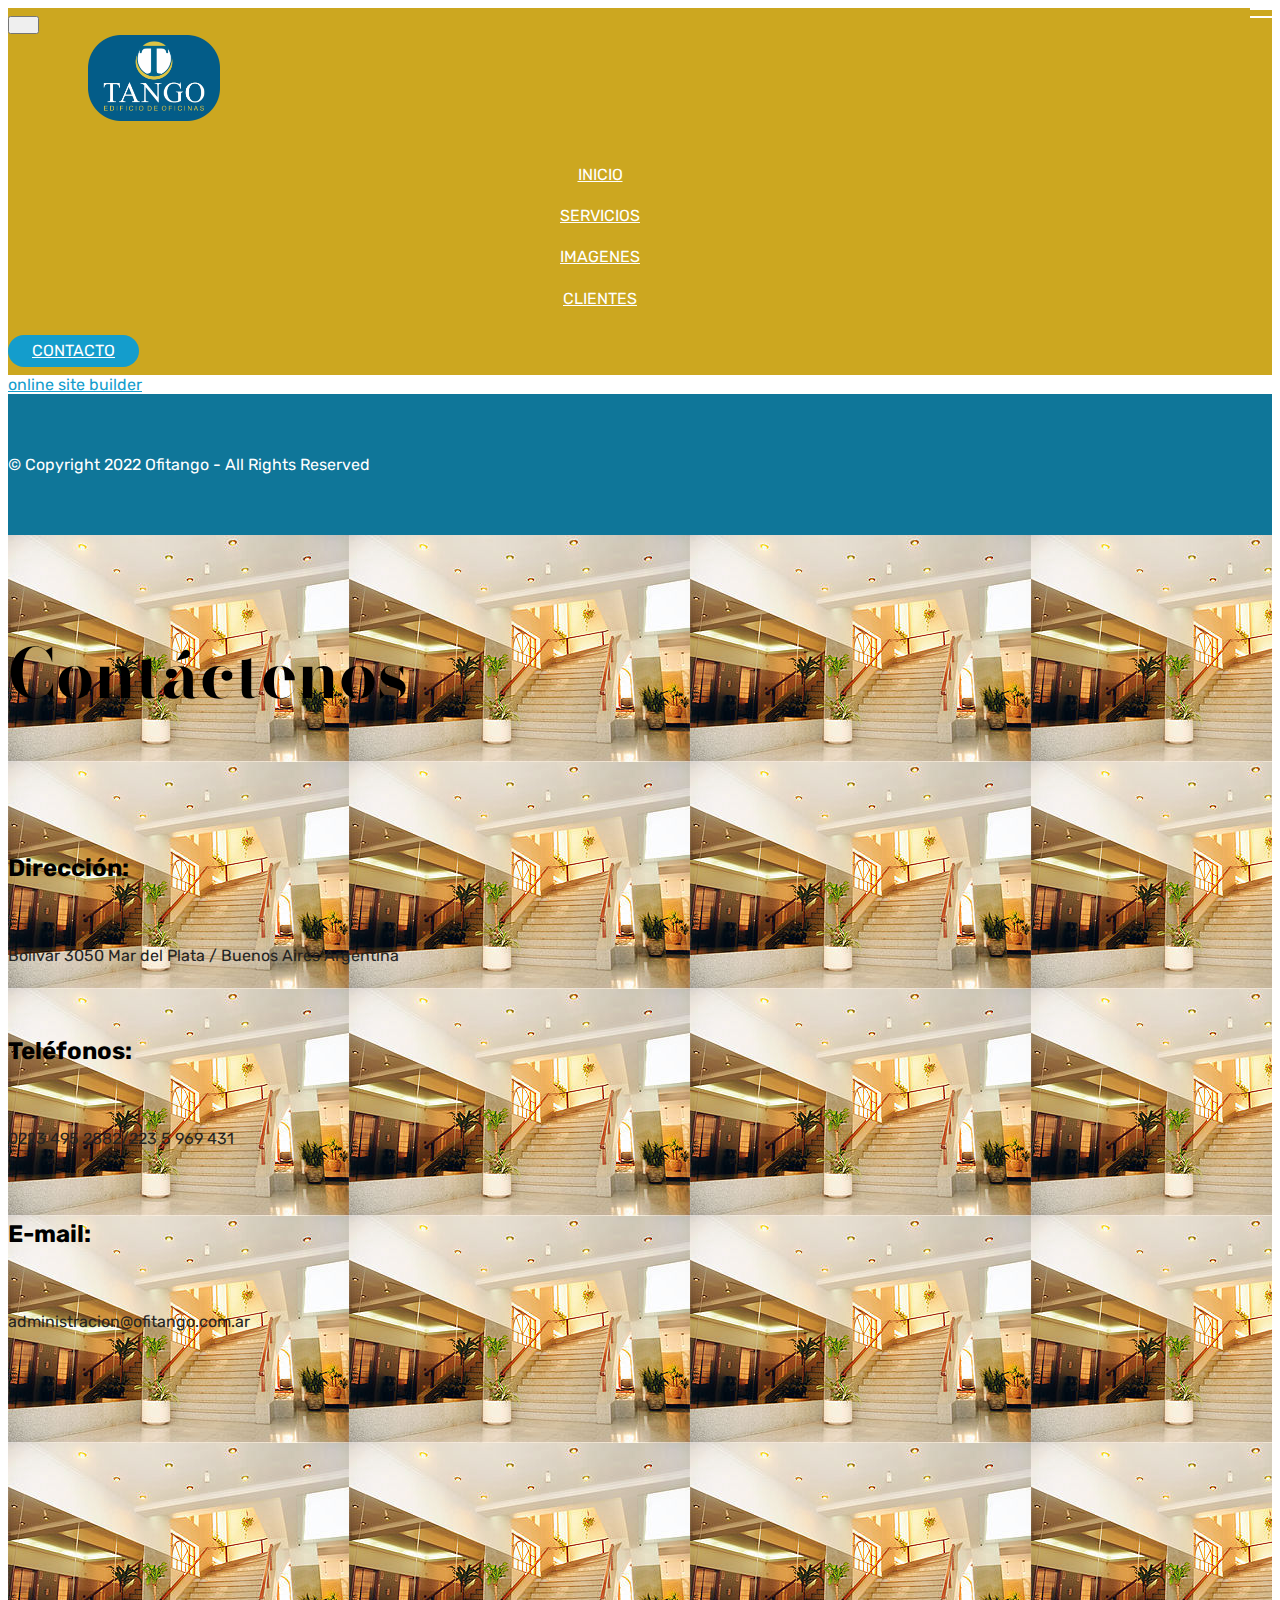
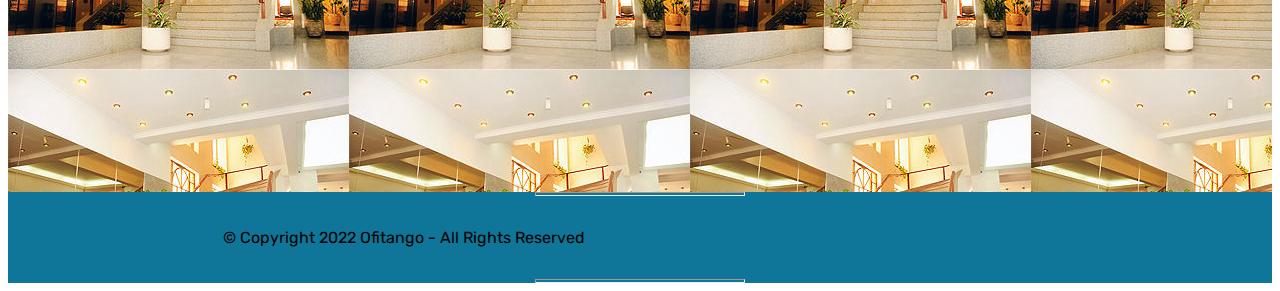
==== commit 7b18e774: "Add files via upload" ====
--- a/page1.html
+++ b/page1.html
@@ -11,12 +11,11 @@
   
   
   <title>contacto</title>
-  <link rel="stylesheet" href="assets/web/assets/mobirise-icons/mobirise-icons.css">
   <link rel="stylesheet" href="assets/bootstrap/css/bootstrap.min.css">
   <link rel="stylesheet" href="assets/bootstrap/css/bootstrap-grid.min.css">
   <link rel="stylesheet" href="assets/bootstrap/css/bootstrap-reboot.min.css">
+  <link rel="stylesheet" href="assets/tether/tether.min.css">
   <link rel="stylesheet" href="assets/dropdown/css/style.css">
-  <link rel="stylesheet" href="assets/tether/tether.min.css">
   <link rel="stylesheet" href="assets/animatecss/animate.min.css">
   <link rel="stylesheet" href="assets/theme/css/style.css">
   <link rel="preload" as="style" href="assets/mobirise/css/mbr-additional.css"><link rel="stylesheet" href="assets/mobirise/css/mbr-additional.css" type="text/css">
@@ -68,7 +67,7 @@
     </nav>
 </section>
 
-<section class="engine"><a href="https://mobirise.info/g">build a site</a></section><section once="footers" class="cid-t2wAZGjyXZ" id="footer6-n">
+<section class="engine"><a href="https://mobirise.info/a">online site builder</a></section><section once="footers" class="cid-t2wAZGjyXZ" id="footer6-n">
 
     
 
@@ -85,56 +84,52 @@
     </div>
 </section>
 
-<section class="mbr-section form4 cid-t3A1BDndgz mbr-parallax-background" id="form4-12">
-
+<section class="mbr-section contacts1 cid-t3AgPMsmTv mbr-parallax-background" id="contacts1-13">
+    <!---->
     
-
-    <div class="mbr-overlay" style="opacity: 0.5; background-color: rgb(239, 239, 239);">
+    <!---->
+    <!--Overlay-->
+    <div class="mbr-overlay" style="opacity: 0.7; background-color: rgb(239, 239, 239);">
     </div>
+    <!--Container-->
     <div class="container">
         <div class="row">
-            <div class="col-md-6">
-                <div class="google-map"><iframe frameborder="0" style="border:0" src="https://www.google.com/maps/embed/v1/place?key=AIzaSyCZI5F_k6S1k46ujh0SNrapM89f7mJxd30&amp;q=place_id:ChIJhcch-azehJURnAwfOW8XRGc" allowfullscreen=""></iframe></div>
+            <!--Titles-->
+            <div class="title col-12">
+                <h2 class="align-left mbr-fonts-style display-1">
+                    Contáctenos</h2>
+                
             </div>
-            <div class="col-md-6">
-                <h2 class="pb-3 align-left mbr-fonts-style display-2">
-                    Formulario de Contacto</h2>
-                <div>
-                    <div class="icon-block pb-3 align-left">
-                        
-                        
+            <!--Left-->
+            <div class="col-12 col-md-6">
+                <div class="left-block wrapper">
+                    <div class="b b-adress">
+                        <h5 class="align-left mbr-fonts-style m-0 display-5">
+                            Dirección:
+                        </h5>
+                        <p class="mbr-text align-left mbr-fonts-style display-7">
+                            Bolivar 3050 Mar del Plata / Buenos Aires Argentina</p>
                     </div>
-                    <div class="icon-contacts pb-3">
-                        <h5 class="align-left mbr-fonts-style display-7">Bolivar 3050 Mar del Plata / Buenos Aires / Argentina</h5>
-                        <p class="mbr-text align-left mbr-fonts-style display-7">Tel.: 0223 495 2882/223 5 969 431<br>Email: administracion@ofitango.com.ar
+                    <div class="b b-phone">
+                        <h5 class="align-left mbr-fonts-style m-0 display-5">
+                            Teléfonos:
+                        </h5>
+                        <p class="mbr-text align-left mbr-fonts-style display-7">
+                            0223 495 2882/223 5 969 431
                         </p>
                     </div>
+                    <div class="b b-mail">
+                        <h5 class="align-left mbr-fonts-style m-0 display-5">
+                            E-mail:
+                        </h5>
+                        <p class="mbr-text align-left mbr-fonts-style display-7">
+                            administracion@ofitango.com.ar</p>
+                    </div>
                 </div>
-                <div data-form-type="formoid">
-                    <!---Formbuilder Form--->
-                    <form action="https://mobirise.com/" method="POST" class="mbr-form form-with-styler" data-form-title="Mobirise Form"><input type="hidden" name="email" data-form-email="true" value="bOeZAj8MO2px88dFJfzPctDlCT0YbNWR1snrkdJ3WSeiRp32EEiQTgKdi7Tnwc22S6zPY+MXM0ju25p0DkSQRMhncS1VcrAm11SB6J4V9oVGgKkcmGMA5u0tcD6cQfHD">
-                        <div class="row">
-                            <div hidden="hidden" data-form-alert="" class="alert alert-success col-12">¡Gracias por comunicarse con nosotros!</div>
-                            <div hidden="hidden" data-form-alert-danger="" class="alert alert-danger col-12">
-                            </div>
-                        </div>
-                        <div class="dragArea row">
-                            <div class="col-md-6  form-group" data-for="name">
-                                <input type="text" name="name" placeholder="Nombre y Apellido" data-form-field="Name" required="required" class="form-control input display-7" id="name-form4-12">
-                            </div>
-                            <div class="col-md-6  form-group" data-for="phone">
-                                <input type="text" name="phone" placeholder="Telefono" data-form-field="Phone" required="required" class="form-control input display-7" id="phone-form4-12">
-                            </div>
-                            <div data-for="email" class="col-md-12  form-group">
-                                <input type="text" name="email" placeholder="Email" data-form-field="Email" class="form-control input display-7" required="required" id="email-form4-12">
-                            </div>
-                            <div data-for="message" class="col-md-12  form-group">
-                                <textarea name="message" placeholder="Mensaje" data-form-field="Message" class="form-control input display-7" id="message-form4-12"></textarea>
-                            </div>
-                            <div class="col-md-12 input-group-btn  mt-2 align-center"><button type="submit" class="btn btn-primary btn-form display-4" href="mailto:administracion@ofitango.com.ar">ENVIAR FORMULARIO</button></div>
-                        </div>
-                    </form><!---Formbuilder Form--->
-                </div>
+            </div>
+            <!--Right-->
+            <div class="col-12 col-md-6">
+                <div class="google-map"></div>
             </div>
         </div>
     </div>
@@ -172,15 +167,14 @@
   <script src="assets/web/assets/jquery/jquery.min.js"></script>
   <script src="assets/popper/popper.min.js"></script>
   <script src="assets/bootstrap/js/bootstrap.min.js"></script>
+  <script src="assets/tether/tether.min.js"></script>
+  <script src="assets/viewportchecker/jquery.viewportchecker.js"></script>
+  <script src="assets/parallax/jarallax.min.js"></script>
   <script src="assets/dropdown/js/nav-dropdown.js"></script>
   <script src="assets/dropdown/js/navbar-dropdown.js"></script>
+  <script src="assets/touchswipe/jquery.touch-swipe.min.js"></script>
   <script src="assets/smoothscroll/smooth-scroll.js"></script>
-  <script src="assets/tether/tether.min.js"></script>
-  <script src="assets/touchswipe/jquery.touch-swipe.min.js"></script>
-  <script src="assets/viewportchecker/jquery.viewportchecker.js"></script>
-  <script src="assets/parallax/jarallax.min.js"></script>
   <script src="assets/theme/js/script.js"></script>
-  <script src="assets/formoid/formoid.min.js"></script>
   
   
   <input name="animation" type="hidden">
--- a/assets/mobirise/css/mbr-additional.css
+++ b/assets/mobirise/css/mbr-additional.css
@@ -1981,48 +1981,32 @@
 .cid-t2wAZGjyXZ .media-container-row .mbr-text {
   color: #ffffff;
 }
-.cid-t3A1BDndgz {
-  padding-top: 120px;
-  padding-bottom: 75px;
-  background-image: url("../../../assets/images/04-768x289.jpg");
-}
-.cid-t3A1BDndgz .mbr-iconfont {
-  font-size: 48px;
-  padding-right: 1rem;
-}
-.cid-t3A1BDndgz .icon-block {
-  margin-bottom: 10px;
-}
-.cid-t3A1BDndgz .icon-block .icon-block__icon {
-  display: inline-block;
-  vertical-align: middle;
-}
-.cid-t3A1BDndgz .icon-block .icon-block__title {
-  display: inline-block;
-  vertical-align: middle;
-  margin-bottom: 0;
-  line-height: 1;
-  font-style: italic;
-}
-.cid-t3A1BDndgz .mbr-text {
+.cid-t3AgPMsmTv {
+  padding-top: 30px;
+  padding-bottom: 45px;
+  background-image: url("../../../assets/images/imgindex-1-341x227.jpg");
+}
+.cid-t3AgPMsmTv div.b {
+  padding-top: 2rem;
+}
+.cid-t3AgPMsmTv .mbr-text {
   color: #232323;
-}
-.cid-t3A1BDndgz textarea.form-control {
-  min-height: 100px;
-}
-.cid-t3A1BDndgz a:not([href]):not([tabindex]) {
+  margin: 0;
+  padding-top: 1.5rem;
+}
+.cid-t3AgPMsmTv a:not([href]):not([tabindex]) {
   color: #fff;
   border-radius: 3px;
 }
-.cid-t3A1BDndgz .google-map {
-  height: 25rem;
+.cid-t3AgPMsmTv .google-map {
+  height: 26rem;
   position: relative;
 }
-.cid-t3A1BDndgz .google-map iframe {
+.cid-t3AgPMsmTv .google-map iframe {
   height: 100%;
   width: 100%;
 }
-.cid-t3A1BDndgz .google-map [data-state-details] {
+.cid-t3AgPMsmTv .google-map [data-state-details] {
   color: #6b6763;
   font-family: Montserrat;
   height: 1.5em;
@@ -2034,27 +2018,22 @@
   top: 50%;
   width: 100%;
 }
-.cid-t3A1BDndgz .google-map[data-state] {
+.cid-t3AgPMsmTv .google-map[data-state] {
   background: #e9e5dc;
 }
-.cid-t3A1BDndgz .google-map[data-state="loading"] [data-state-details] {
+.cid-t3AgPMsmTv .google-map[data-state="loading"] [data-state-details] {
   display: none;
 }
+.cid-t3AgPMsmTv div.left-block.wrapper {
+  height: 100%;
+  display: flex;
+  flex-direction: column;
+  justify-content: flex-start;
+}
 @media (max-width: 767px) {
-  .cid-t3A1BDndgz h2 {
-    padding-top: 2rem;
-  }
-}
-@media (min-width: 768px) {
-  .cid-t3A1BDndgz .container > .row > .col-md-6:first-child {
-    padding-right: 30px;
-  }
-  .cid-t3A1BDndgz .container > .row > .col-md-6:last-child {
-    padding-left: 30px;
-  }
-}
-.cid-t3A1BDndgz H2 {
-  color: #0a6483;
+  .cid-t3AgPMsmTv div.left-block.wrapper {
+    padding-bottom: 3rem;
+  }
 }
 .cid-t2wJT8myh8 {
   padding-top: 0px;
--- a/assets/mobirise/css/mbr-additional.css
+++ b/assets/mobirise/css/mbr-additional.css
@@ -1981,48 +1981,32 @@
 .cid-t2wAZGjyXZ .media-container-row .mbr-text {
   color: #ffffff;
 }
-.cid-t3A1BDndgz {
-  padding-top: 120px;
-  padding-bottom: 75px;
-  background-image: url("../../../assets/images/04-768x289.jpg");
-}
-.cid-t3A1BDndgz .mbr-iconfont {
-  font-size: 48px;
-  padding-right: 1rem;
-}
-.cid-t3A1BDndgz .icon-block {
-  margin-bottom: 10px;
-}
-.cid-t3A1BDndgz .icon-block .icon-block__icon {
-  display: inline-block;
-  vertical-align: middle;
-}
-.cid-t3A1BDndgz .icon-block .icon-block__title {
-  display: inline-block;
-  vertical-align: middle;
-  margin-bottom: 0;
-  line-height: 1;
-  font-style: italic;
-}
-.cid-t3A1BDndgz .mbr-text {
+.cid-t3AgPMsmTv {
+  padding-top: 30px;
+  padding-bottom: 45px;
+  background-image: url("../../../assets/images/imgindex-1-341x227.jpg");
+}
+.cid-t3AgPMsmTv div.b {
+  padding-top: 2rem;
+}
+.cid-t3AgPMsmTv .mbr-text {
   color: #232323;
-}
-.cid-t3A1BDndgz textarea.form-control {
-  min-height: 100px;
-}
-.cid-t3A1BDndgz a:not([href]):not([tabindex]) {
+  margin: 0;
+  padding-top: 1.5rem;
+}
+.cid-t3AgPMsmTv a:not([href]):not([tabindex]) {
   color: #fff;
   border-radius: 3px;
 }
-.cid-t3A1BDndgz .google-map {
-  height: 25rem;
+.cid-t3AgPMsmTv .google-map {
+  height: 26rem;
   position: relative;
 }
-.cid-t3A1BDndgz .google-map iframe {
+.cid-t3AgPMsmTv .google-map iframe {
   height: 100%;
   width: 100%;
 }
-.cid-t3A1BDndgz .google-map [data-state-details] {
+.cid-t3AgPMsmTv .google-map [data-state-details] {
   color: #6b6763;
   font-family: Montserrat;
   height: 1.5em;
@@ -2034,27 +2018,22 @@
   top: 50%;
   width: 100%;
 }
-.cid-t3A1BDndgz .google-map[data-state] {
+.cid-t3AgPMsmTv .google-map[data-state] {
   background: #e9e5dc;
 }
-.cid-t3A1BDndgz .google-map[data-state="loading"] [data-state-details] {
+.cid-t3AgPMsmTv .google-map[data-state="loading"] [data-state-details] {
   display: none;
 }
+.cid-t3AgPMsmTv div.left-block.wrapper {
+  height: 100%;
+  display: flex;
+  flex-direction: column;
+  justify-content: flex-start;
+}
 @media (max-width: 767px) {
-  .cid-t3A1BDndgz h2 {
-    padding-top: 2rem;
-  }
-}
-@media (min-width: 768px) {
-  .cid-t3A1BDndgz .container > .row > .col-md-6:first-child {
-    padding-right: 30px;
-  }
-  .cid-t3A1BDndgz .container > .row > .col-md-6:last-child {
-    padding-left: 30px;
-  }
-}
-.cid-t3A1BDndgz H2 {
-  color: #0a6483;
+  .cid-t3AgPMsmTv div.left-block.wrapper {
+    padding-bottom: 3rem;
+  }
 }
 .cid-t2wJT8myh8 {
   padding-top: 0px;
